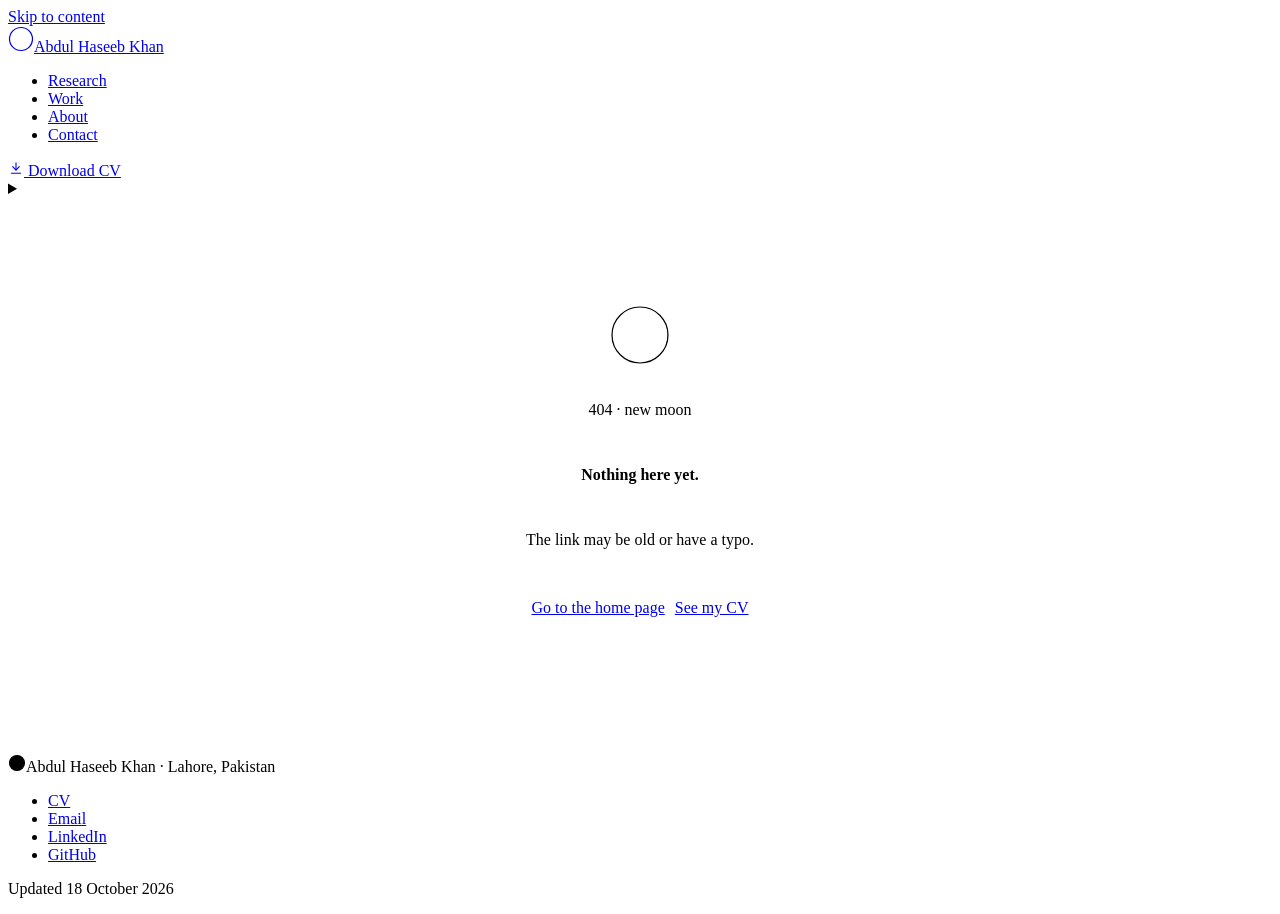
==== 404/index.html @ 38021e32 "Preview build of the new website" ====
<!DOCTYPE html><html lang="en" class="DkRRXa_variable UdeZcG_variable _1dHVEa_variable"><head><meta charSet="utf-8"/><meta name="viewport" content="width=device-width, initial-scale=1"/><link rel="stylesheet" href="/portfolio-preview/_next/static/chunks/3y5wvr6rxyriq.css" data-precedence="next"/><link rel="preload" as="script" fetchPriority="low" href="/portfolio-preview/_next/static/chunks/1x6obpmlu1_c2.js"/><script src="/portfolio-preview/_next/static/chunks/2r4s4h5xul1n-.js" async=""></script><script src="/portfolio-preview/_next/static/chunks/2khxl0v1q4i6n.js" async=""></script><script src="/portfolio-preview/_next/static/chunks/3ri978ceqvo3d.js" async=""></script><script src="/portfolio-preview/_next/static/chunks/turbopack-1xwn3dvamavho.js" async=""></script><script src="/portfolio-preview/_next/static/chunks/1cv8xat712pyb.js" async=""></script><meta name="robots" content="noindex"/><meta name="theme-color" content="#f4f1ea"/><meta name="color-scheme" content="light"/><title>Abdul Haseeb Khan · Economist, Lahore, Pakistan</title><meta name="description" content="BS Business Economics, MPhil student, and author of a twenty-year study of 441 listed firms. How the profits of Pakistan&#x27;s listed companies have moved with inflation over twenty years."/><link rel="author" href="https://abdulhaseeb707.github.io"/><meta name="author" content="Abdul Haseeb Khan"/><meta property="og:title" content="Abdul Haseeb Khan · Economist"/><meta property="og:description" content="BS Business Economics, MPhil student, and author of a twenty-year study of 441 listed firms. How the profits of Pakistan&#x27;s listed companies have moved with inflation over twenty years."/><meta property="og:url" content="https://abdulhaseeb707.github.io/"/><meta property="og:image" content="https://abdulhaseeb707.github.io/portfolio-preview/img/photos/portrait-413.webp"/><meta property="og:image:width" content="413"/><meta property="og:image:height" content="531"/><meta property="og:image:alt" content="Abdul Haseeb Khan"/><meta property="og:type" content="profile"/><meta name="twitter:card" content="summary"/><meta name="twitter:title" content="Abdul Haseeb Khan · Economist"/><meta name="twitter:description" content="BS Business Economics, MPhil student, and author of a twenty-year study of 441 listed firms. How the profits of Pakistan&#x27;s listed companies have moved with inflation over twenty years."/><meta name="twitter:image" content="https://abdulhaseeb707.github.io/portfolio-preview/img/photos/portrait-413.webp"/><meta name="twitter:image:alt" content="Abdul Haseeb Khan"/><meta name="twitter:image:width" content="413"/><meta name="twitter:image:height" content="531"/><link rel="icon" href="/portfolio-preview/favicon.svg"/><meta name="next-size-adjust" content=""/><script>document.documentElement.classList.add('js')</script><script type="application/ld+json">{"@context":"https://schema.org","@type":"Person","name":"Abdul Haseeb Khan","url":"https://abdulhaseeb707.github.io","jobTitle":"Economist","homeLocation":{"@type":"Place","name":"Lahore, Pakistan"},"alumniOf":{"@type":"CollegeOrUniversity","name":"University of the Punjab"},"sameAs":["https://www.linkedin.com/in/abdul-haseeb-khan944","https://github.com/abdulhaseeb707"]}</script><script src="/portfolio-preview/_next/static/chunks/0cz1d0mv5g_q7.js" noModule=""></script></head><body><div hidden=""><!--$--><!--/$--></div><a class="skip-link" href="#main">Skip to content</a><header class="Af2_WG_header no-print"><div class="wrap Af2_WG_bar"><a class="Af2_WG_brand" aria-label="Abdul Haseeb Khan, home" href="/portfolio-preview/"><svg width="26" height="26" viewBox="0 0 26 26" aria-hidden="true"><circle cx="13" cy="13" r="11.5" fill="none" stroke="currentColor" stroke-width="1.2"></circle><path d="M 13 1.5 A 11.5 11.5 0 0 1 13 24.5 A 11.14 11.5 0 0 0 13 1.5 Z" fill="currentColor"></path></svg><span>Abdul Haseeb Khan</span></a><nav class="Af2_WG_nav" aria-label="Main"><ul><li><a href="/portfolio-preview/research/inflation-profitability/">Research</a></li><li><a href="/portfolio-preview/#work">Work</a></li><li><a href="/portfolio-preview/#about">About</a></li><li><a href="/portfolio-preview/#contact">Contact</a></li></ul></nav><a class="btn btn-ink Af2_WG_cv" href="/portfolio-preview/Abdul-Haseeb-Khan-CV.pdf" download=""><svg viewBox="0 0 24 24" width="16" height="16" aria-hidden="true" fill="none" stroke="currentColor" stroke-width="1.6" stroke-linecap="round" stroke-linejoin="round"><path d="M12 4v11"></path><path d="m7 10 5 5 5-5"></path><path d="M5 20h14"></path></svg> <span>Download CV</span></a><details class="Af2_WG_menu"><summary aria-label="Menu"><span></span><span></span></summary><nav aria-label="Main"><ul><li><a href="/portfolio-preview/research/inflation-profitability/">Research</a></li><li><a href="/portfolio-preview/#work">Work</a></li><li><a href="/portfolio-preview/#about">About</a></li><li><a href="/portfolio-preview/#contact">Contact</a></li><li><a href="/portfolio-preview/cv/">CV as a web page</a></li></ul></nav></details></div></header><main id="main"><section class="wrap section" style="text-align:center;min-height:60vh;display:grid;place-content:center;gap:18px"><svg width="64" height="64" viewBox="0 0 64 64" aria-hidden="true" style="margin:0 auto"><circle cx="32" cy="32" r="28" fill="none" stroke="currentColor" stroke-width="1.2"></circle><path d="M 32 4 A 28 28 0 0 1 32 60 A 27.78 28 0 0 0 32 4 Z" fill="currentColor"></path></svg><p class="label">404 · new moon</p><h1 style="font-size:var(--fs-h2)">Nothing here yet.</h1><p class="lead">The link may be old or have a typo.</p><p style="display:flex;gap:10px;justify-content:center;flex-wrap:wrap"><a class="btn btn-ink" href="/portfolio-preview/">Go to the home page</a><a class="btn" href="/portfolio-preview/cv/">See my CV</a></p></section><!--$--><!--/$--></main><footer class="EZoWya_footer no-print"><div class="wrap EZoWya_inner"><p class="EZoWya_name"><svg width="18" height="18" viewBox="0 0 18 18" aria-hidden="true"><circle cx="9" cy="9" r="7.5" fill="none" stroke="currentColor" stroke-width="1.1"></circle><path d="M 9 1.5 A 7.5 7.5 0 0 1 9 16.5 A 7.5 7.5 0 0 1 9 1.5 Z" fill="currentColor"></path></svg>Abdul Haseeb Khan<!-- --> · <!-- -->Lahore, Pakistan</p><ul class="EZoWya_links"><li><a href="/portfolio-preview/cv/">CV</a></li><li><a href="mailto:abdulhaseeb2130@gmail.com">Email</a></li><li><a href="https://www.linkedin.com/in/abdul-haseeb-khan944" rel="me noopener" target="_blank">LinkedIn</a></li><li><a href="https://github.com/abdulhaseeb707" rel="me noopener" target="_blank">GitHub</a></li></ul><p class="EZoWya_updated">Updated <!-- -->18 October 2026</p></div></footer><script id="_R_">(globalThis["TURBOPACK"] || (globalThis["TURBOPACK"] = [])).push({"otherChunks":["static/chunks/1x6obpmlu1_c2.js","static/chunks/2r4s4h5xul1n-.js","static/chunks/2khxl0v1q4i6n.js","static/chunks/3ri978ceqvo3d.js"],"runtimeModuleIds":[94553]});</script><script src="/portfolio-preview/_next/static/chunks/1x6obpmlu1_c2.js" async=""></script><script>(self.__next_f=self.__next_f||[]).push([0])</script><script>self.__next_f.push([1,"1:\"$Sreact.fragment\"\n2:\"/portfolio-preview/_next/static/chunks/1cv8xat712pyb.js\"\n3:I[22016,[\"$2\"],\"\"]\n4:I[53893,[\"$2\"],\"MoonMark\"]\n5:I[39756,[\"$2\"],\"default\"]\n6:I[37457,[\"$2\"],\"default\"]\n12:I[68027,[\"$2\"],\"default\",1]\n:HL[\"/portfolio-preview/_next/static/chunks/3y5wvr6rxyriq.css\",\"style\"]\ne:X\nf:[[\"children\",{\"s\":\"__PAGE__\",\"h\":512,\"d\":{\"r\":\"$L10\",\"p\":false,\"v\":null}}]]\nc:[[\"children\",{\"s\":\"/_not-found\",\"h\":512,\"d\":{\"r\":\"$Ld\",\"p\":false,\"v\":\"$e\"},\"c\":\"$Qf\"}]]\n0:{\"P\":null,\"c\":[\"\",\"_not-found\",\"\"],\"q\":\"\",\"i\":false,\"t\":{\"t\":{\"s\":\"\",\"h\":528,\"d\":{\"r\":[\"$\",\"$1\",\"c\",{\"children\":[[[\"$\",\"link\",\"0\",{\"rel\":\"stylesheet\",\"href\":\"/portfolio-preview/_next/static/chunks/3y5wvr6rxyriq.css\",\"precedence\":\"next\",\"crossOrigin\":\"$undefined\",\"nonce\":\"$undefined\"}],[\"$\",\"script\",\"script-0\",{\"src\":\"/portfolio-preview/_next/static/chunks/1cv8xat712pyb.js\",\"async\":true,\"nonce\":\"$undefined\"}]],[\"$\",\"html\",null,{\"lang\":\"en\",\"className\":\"DkRRXa_variable UdeZcG_variable _1dHVEa_variable\",\"suppressHydrationWarning\":true,\"children\":[[\"$\",\"head\",null,{\"children\":[[\"$\",\"script\",null,{\"dangerouslySetInnerHTML\":{\"__html\":\"document.documentElement.classList.add('js')\"}}],[\"$\",\"script\",null,{\"type\":\"application/ld+json\",\"dangerouslySetInnerHTML\":{\"__html\":\"{\\\"@context\\\":\\\"https://schema.org\\\",\\\"@type\\\":\\\"Person\\\",\\\"name\\\":\\\"Abdul Haseeb Khan\\\",\\\"url\\\":\\\"https://abdulhaseeb707.github.io\\\",\\\"jobTitle\\\":\\\"Economist\\\",\\\"homeLocation\\\":{\\\"@type\\\":\\\"Place\\\",\\\"name\\\":\\\"Lahore, Pakistan\\\"},\\\"alumniOf\\\":{\\\"@type\\\":\\\"CollegeOrUniversity\\\",\\\"name\\\":\\\"University of the Punjab\\\"},\\\"sameAs\\\":[\\\"https://www.linkedin.com/in/abdul-haseeb-khan944\\\",\\\"https://github.com/abdulhaseeb707\\\"]}\"}}]]}],[\"$\",\"body\",null,{\"children\":[[\"$\",\"a\",null,{\"className\":\"skip-link\",\"href\":\"#main\",\"children\":\"Skip to content\"}],[\"$\",\"header\",null,{\"className\":\"Af2_WG_header no-print\",\"children\":[\"$\",\"div\",null,{\"className\":\"wrap Af2_WG_bar\",\"children\":[[\"$\",\"$L3\",null,{\"href\":\"/\",\"className\":\"Af2_WG_brand\",\"aria-label\":\"Abdul Haseeb Khan, home\",\"children\":[[\"$\",\"$L4\",null,{}],[\"$\",\"span\",null,{\"children\":\"Abdul Haseeb Khan\"}]]}],[\"$\",\"nav\",null,{\"className\":\"Af2_WG_nav\",\"aria-label\":\"Main\",\"children\":[\"$\",\"ul\",null,{\"children\":[[\"$\",\"li\",\"/research/inflation-profitability/\",{\"children\":[\"$\",\"$L3\",null,{\"href\":\"/research/inflation-profitability/\",\"children\":\"Research\"}]}],[\"$\",\"li\",\"/#work\",{\"children\":[\"$\",\"$L3\",null,{\"href\":\"/#work\",\"children\":\"Work\"}]}],[\"$\",\"li\",\"/#about\",{\"children\":[\"$\",\"$L3\",null,{\"href\":\"/#about\",\"children\":\"About\"}]}],[\"$\",\"li\",\"/#contact\",{\"children\":[\"$\",\"$L3\",null,{\"href\":\"/#contact\",\"children\":\"Contact\"}]}]]}]}],[\"$\",\"a\",null,{\"className\":\"btn btn-ink Af2_WG_cv\",\"href\":\"/portfolio-preview/Abdul-Haseeb-Khan-CV.pdf\",\"download\":true,\"children\":[[\"$\",\"svg\",null,{\"viewBox\":\"0 0 24 24\",\"width\":16,\"height\":16,\"aria-hidden\":\"true\",\"fill\":\"none\",\"stroke\":\"currentColor\",\"strokeWidth\":1.6,\"strokeLinecap\":\"round\",\"strokeLinejoin\":\"round\",\"children\":[[[\"$\",\"path\",null,{\"d\":\"M12 4v11\"}],[\"$\",\"path\",null,{\"d\":\"m7 10 5 5 5-5\"}],[\"$\",\"path\",null,{\"d\":\"M5 20h14\"}]],false,false,false,false,false,false,false]}],\" \",[\"$\",\"span\",null,{\"children\":\"Download CV\"}]]}],[\"$\",\"details\",null,{\"className\":\"Af2_WG_menu\",\"children\":[[\"$\",\"summary\",null,{\"aria-label\":\"Menu\",\"children\":[[\"$\",\"span\",null,{}],[\"$\",\"span\",null,{}]]}],[\"$\",\"nav\",null,{\"aria-label\":\"Main\",\"children\":[\"$\",\"ul\",null,{\"children\":[[[\"$\",\"li\",\"/research/inflation-profitability/\",{\"children\":[\"$\",\"$L3\",null,{\"href\":\"/research/inflation-profitability/\",\"children\":\"Research\"}]}],[\"$\",\"li\",\"/#work\",{\"children\":[\"$\",\"$L3\",null,{\"href\":\"/#work\",\"children\":\"Work\"}]}],[\"$\",\"li\",\"/#about\",{\"children\":[\"$\",\"$L3\",null,{\"href\":\"/#about\",\"children\":\"About\"}]}],[\"$\",\"li\",\"/#contact\",{\"children\":[\"$\",\"$L3\",null,{\"href\":\"/#contact\",\"children\":\"Contact\"}]}]],[\"$\",\"li\",null,{\"children\":[\"$\",\"$L3\",null,{\"href\":\"/cv/\",\"children\":\"CV as a web page\"}]}]]}]}]]}]]}]}],[\"$\",\"main\",null,{\"id\":\"main\",\"children\":[\"$\",\"$L5\",null,{\"parallelRouterKey\":\"children\",\"error\":\"$undefined\",\"errorStyles\":\"$undefined\",\"errorScripts\":\"$undefined\",\"template\":[\"$\",\"$L6\",null,{}],\"templateStyles\":\"$undefined\",\"templateScripts\":\"$undefined\",\"notFound\":[[\"$\",\"section\",null,{\"className\":\"wrap section\",\"style\":{\"textAlign\":\"center\",\"minHeight\":\"60vh\",\"display\":\"grid\",\"placeContent\":\"center\",\"gap\":18},\"children\":[[\"$\",\"svg\",null,{\"width\":\"64\",\"height\":\"64\",\"viewBox\":\"0 0 64 64\",\"aria-hidden\":\"true\",\"style\":{\"margin\":\"0 auto\"},\"children\":[[\"$\",\"circle\",null,{\"cx\":\"32\",\"cy\":\"32\",\"r\":\"28\",\"fill\":\"none\",\"stroke\":\"currentColor\",\"strokeWidth\":\"1.2\"}],[\"$\",\"path\",null,{\"d\":\"M 32 4 A 28 28 0 0 1 32 60 A 27.78 28 0 0 0 32 4 Z\",\"fill\":\"currentColor\"}]]}],[\"$\",\"p\",null,{\"className\":\"label\",\"children\":\"404 · new moon\"}],[\"$\",\"h1\",null,{\"style\":{\"fontSize\":\"var(--fs-h2)\"},\"children\":\"Nothing here yet.\"}],[\"$\",\"p\",null,{\"className\":\"lead\",\"children\":\"The link may be old or have a typo.\"}],[\"$\",\"p\",null,{\"style\":{\"display\":\"flex\",\"gap\":10,\"justifyContent\":\"center\",\"flexWrap\":\"wrap\"},\"children\":[[\"$\",\"$L3\",null,{\"className\":\"btn btn-ink\",\"href\":\"/\",\"children\":\"Go to the home page\"}],[\"$\",\"$L3\",null,{\"className\":\"btn\",\"href\":\"/cv/\",\"children\":\"See my CV\"}]]}]]}],[]],\"forbidden\":\"$undefined\",\"unauthorized\":\"$undefined\"}]}],[\"$\",\"footer\",null,{\"className\":\"EZoWya_footer no-print\",\"children\":[\"$\",\"div\",null,{\"className\":\"wrap EZoWya_inner\",\"children\":[[\"$\",\"p\",null,{\"className\":\"EZoWya_name\",\"children\":[[\"$\",\"svg\",null,{\"width\":\"18\",\"height\":\"18\",\"viewBox\":\"0 0 18 18\",\"aria-hidden\":\"true\",\"children\":[\"$L7\",\"$L8\"]}],\"Abdul Haseeb Khan\",\" · \",\"Lahore, Pakistan\"]}],\"$L9\",\"$La\"]}]}],\"$Lb\"]}]]}]]}],\"p\":false,\"v\":null},\"c\":\"$Qc\"},\"h\":{\"r\":\"$L11\",\"p\":false,\"v\":null}},\"m\":\"$undefined\",\"G\":[\"$12\",[\"$L13\"]],\"S\":true,\"r\":\"$undefined\",\"s\":\"$undefined\",\"a\":\"$undefined\",\"l\":\"$undefined\",\"p\":\"$undefined\",\"d\":\"$undefined\",\"b\":\"Bn6EN2HLxpGqL9ySNu2T2\"}\n14:I[59095,[\"$2\"],\"Reveal\"]\n15:I[97367,[\"$2\"],\"OutletBoundary\"]\n16:\"$Sreact.suspense\"\n18:\"ViewportBoundary\"\n19:I[97367,[\"$2\"],\"$18\"]\n1b:\"MetadataBoundary\"\n1c:I[97367,[\"$2\"],\"$1b\"]\n7:[\"$\",\"circle\",null,{\"cx\":\"9\",\"cy\":\"9\",\"r\":\"7.5\",\"fill\":\"none\",\"stroke\":\"currentColor\",\"strokeWidth\":\"1.1\"}]\n8:[\"$\",\"path\",null,{\"d\":\"M 9 1.5 A 7.5 7.5 0 0 1 9 16.5 A 7.5 7.5 0 0 1 9 1.5 Z\",\"fill\":\"currentColor\"}]\n9:[\"$\",\"ul\",null,{\"className\":\"EZoWya_links\",\"children\":[[\"$\",\"li\",null,{\"children\":[\"$\",\"$L3\",null,{\"href\":\"/cv/\",\"children\":\"CV\"}]}],[\"$\",\"li\",null,{\"children\":[\"$\",\"a\",null,{\"href\":\"mailto:abdulhaseeb2130@gmail.com\",\"children\":\"Email\"}]}],[\"$\",\"li\",null,{\"children\":[\"$\",\"a\",null,{\"href\":\"https://www.linkedin.com/in/abdul-haseeb-khan944\",\"rel\":\"me noopener\",\"target\":\"_blank\",\"children\":\"LinkedIn\"}]}],[\"$\",\"li\",null,{\"children\":[\"$\",\"a\",null,{\"href\":\"https://github.com/abdulhaseeb707\",\"rel\":\"me noopener\",\"target\":\"_blank\",\"children\":\"GitHub\"}]}]]}]\na:[\"$\",\"p\",null,{\"className\":\"EZoWya_updated\",\"children\":[\"Updated \",\"18 October 2026\"]}]\nb:[\"$\",\"$L14\",null,{}]\nd:[\"$\",\"$1\",\"c\",{\"children\":[null,[\"$\",\"$L5\",null,{\"parallelRouterKey\":\"children\",\"error\":\"$undefined\",\"errorStyles\":\"$undefined\",\"errorScripts\":\"$undefined\",\"template\":[\"$\",\"$L6\",null,{}],\"templateStyles\":\"$undefined\",\"templateScripts\":\"$undefined\",\"notFound\":\"$undefined\",\"forbidden\":\"$undefined\",\"unauthorized\":\"$undefined\"}]]}]\n10:[\"$\",\"$1\",\"c\",{\"children\":[[\"$\",\"section\",null,{\"className\":\"wrap section\",\"style\":{\"textAlign\":\"center\",\"minHeight\":\"60vh\",\"display\":\"grid\",\"placeContent\":\"center\",\"gap\":18},\"children\":[[\"$\",\"svg\",null,{\"width\":\"64\",\"height\":\"64\",\"viewBox\":\"0 0 64 64\",\"aria-hidden\":\"true\",\"style\":{\"margin\":\"0 auto\"},\"children\":[[\"$\",\"circle\",null,{\"cx\":\"32\",\"cy\":\"32\",\"r\":\"28\",\"fill\":\"none\",\"stroke\":\"currentColor\",\"strokeWidth\":\"1.2\"}],[\"$\",\"path\",null,{\"d\":\"M 32 4 A 28 28 0 0 1 32 60 A 27.78 28 0 0 0 32 4 Z\",\"fill\":\"currentColor\"}]]}],[\"$\",\"p\",null,{\"className\":\"label\",\"children\":\"404 · new moon\"}],[\"$\",\"h1\",null,{\"style\":{\"fontSize\":\"var(--fs-h2)\"},\"children\":\"Nothing here yet.\"}],[\"$\",\"p\",null,{\"className\":\"lead\",\"children\":\"The link may be old or have a typo.\"}],[\"$\",\"p\",null,{\"style\":{\"display\":\"flex\",\"gap\":10,\"justifyContent\":\"center\",\"flexWrap\":\"wrap\"},\"children\":[[\"$\",\"$L3\",null,{\"className\":\"btn btn-ink\",\"href\":\"/\",\"children\":\"Go to the home page\"}],[\"$\",\"$L3\",null,{\"className\":\"btn\",\"href\":\"/cv/\",\"children\":\"See my CV\"}]]}]]}],null,[\"$\",\"$L15\",null,{\"children\":[\"$\",\"$16\",null,{\"name\":\"Next.MetadataOutlet\",\"children\":\"$@17\"}]}]]}]\n11:[\"$\",\"$1\",\"h\",{\"children\":[[\"$\",\"meta\",null,{\"name\":\"robots\",\"content\":\"noindex\"}],[\"$\",\"$L19\",null,{\"children\":\"$L1a\"}],[\"$\",\"$L1c\",null,{\"children\":[[\"$\",\"div\",null,{\"hidden\":true,\"children\":[\"$\",\"$16\",null,{\"name\":\"Next.Metadata\",\"children\":\"$L1d\"}]}],null]}],[\"$\",\"meta\",null,{\"name\":\"next-size-adjust\",\"content\":\"\"}]]}]\n13:[\"$\",\"link\",\"0\",{\"rel\":\"stylesheet\",\"href\":\"/portfolio-preview/_next/static/chunks/3y5wvr6rxyriq.css\",\"precedence\":\"next\",\"crossOrigin\":\"$undefined\",\"nonce\":\"$undefined\"}]\ne:C\n1a:[[\"$\",\"meta\",\"0\",{\"charSet\":\"utf-8\"}],[\"$\",\"meta\",\"1\",{\"name\":\"viewport\",\"content\":\"width=device-width, initial-scale=1\"}],[\"$\",\"meta\",\"2\",{\"name\":\"theme-color\",\"content\":\"#f4f1ea\"}],[\"$\",\"meta\",\"3\",{\"name\":\"color-scheme\",\"content\":\"light\"}]]\n1e:I[27201,[\"$2\"],\"IconMark\"]\n17:null\n1d:[[\"$\",\"title\",\"0\",{\"children\":\"Abdul Haseeb Khan · Economist, Lahore, Pakistan\"}],[\"$\",\"meta\",\"1\",{\"name\":\"description\",\"content\":\"BS Business Economics, MPhil student, and author of a twenty-year study of 441 listed firms. How the profits of Pakistan's listed companies have moved with inflation over twenty years.\"}],[\"$\",\"link\",\"2\",{\"rel\":\"author\",\"href\":\"https://abdulhaseeb707.github.io\"}],[\"$\",\"meta\",\"3\",{\"name\":\"author\",\"content\":\"Abdul Haseeb Khan\"}],[\"$\",\"meta\",\"4\",{\"property\":\"og:title\",\"content\":\"Abdul Haseeb Khan · Economist\"}],[\"$\",\"meta\",\"5\",{\"property\":\"og:description\",\"content\":\"BS Business Economics, MPhil student, and author of a twenty-year study of 441 listed firms. How the profits of Pakistan's listed companies have moved with inflation over twenty years.\"}],[\"$\",\"meta\",\"6\",{\"property\":\"og:url\",\"content\":\"https://abdulhaseeb707.github.io/\"}],[\"$\",\"meta\",\"7\",{\"property\":\"og:image\",\"content\":\"https://abdulhaseeb707.github.io/portfolio-preview/img/photos/portrait-413.webp\"}],[\"$\",\"meta\",\"8\",{\"property\":\"og:image:width\",\"content\":\"413\"}],[\"$\",\"meta\",\"9\",{\"property\":\"og:image:height\",\"content\":\"531\"}],[\"$\",\"meta\",\"10\",{\"property\":\"og:image:alt\",\"content\":\"Abdul Haseeb Khan\"}],[\"$\",\"meta\",\"11\",{\"property\":\"og:type\",\"content\":\"profile\"}],[\"$\",\"meta\",\"12\",{\"name\":\"twitter:card\",\"content\":\"summary\"}],[\"$\",\"meta\",\"13\",{\"name\":\"twitter:title\",\"content\":\"Abdul Haseeb Khan · Economist\"}],[\"$\",\"meta\",\"14\",{\"name\":\"twitter:description\",\"content\":\"BS Business Economics, MPhil student, and author of a twenty-year study of 441 listed firms. How the profits of Pakistan's listed companies have moved with inflation over twenty years.\"}],[\"$\",\"meta\",\"15\",{\"name\":\"twitter:image\",\"content\":\"https://abdulhaseeb707.github.io/portfolio-preview/img/photos/portrait-413.webp\"}],[\"$\",\"meta\",\"16\",{\"name\":\"twitter:image:alt\",\"content\":\"Abdul Haseeb Khan\"}],[\"$\",\"meta\",\"17\",{\"name\":\"twitter:image:width\",\"content\":\"413\"}],[\"$\",\"meta\",\"18\",{\"name\":\"twitter:image:height\",\"content\":\"531\"}],[\"$\",\"link\",\"19\",{\"rel\":\"icon\",\"href\":\"/portfolio-preview/favicon.svg\"}],[\"$\",\"$L1e\",\"20\",{}]]\n"])</script></body></html>
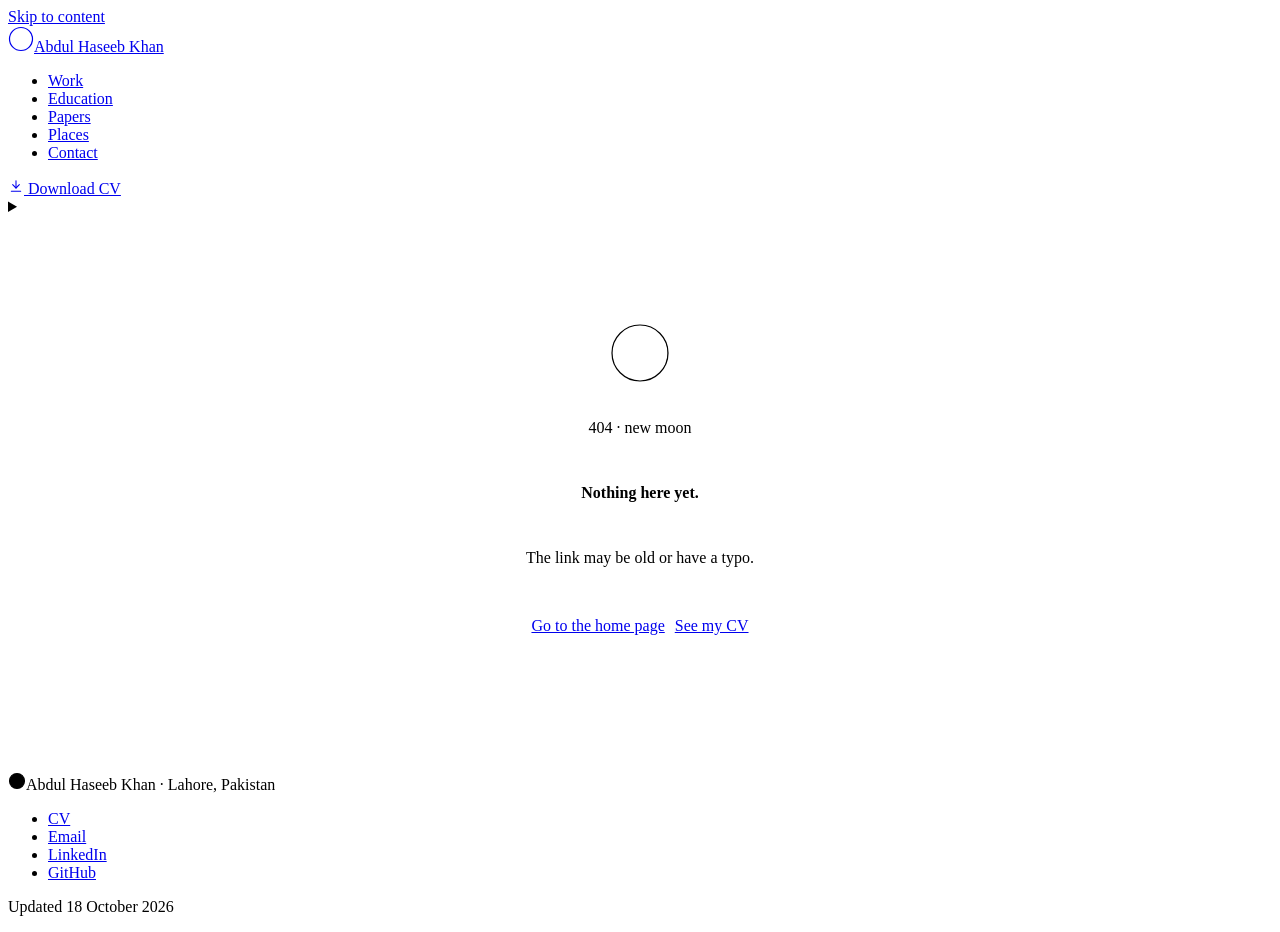
==== commit 993ac572: "Preview: profile-first home page with a papers section" ====
--- a/404/index.html
+++ b/404/index.html
@@ -1 +1 @@
-<!DOCTYPE html><html lang="en" class="DkRRXa_variable UdeZcG_variable _1dHVEa_variable"><head><meta charSet="utf-8"/><meta name="viewport" content="width=device-width, initial-scale=1"/><link rel="stylesheet" href="/portfolio-preview/_next/static/chunks/3y5wvr6rxyriq.css" data-precedence="next"/><link rel="preload" as="script" fetchPriority="low" href="/portfolio-preview/_next/static/chunks/1x6obpmlu1_c2.js"/><script src="/portfolio-preview/_next/static/chunks/2r4s4h5xul1n-.js" async=""></script><script src="/portfolio-preview/_next/static/chunks/2khxl0v1q4i6n.js" async=""></script><script src="/portfolio-preview/_next/static/chunks/3ri978ceqvo3d.js" async=""></script><script src="/portfolio-preview/_next/static/chunks/turbopack-1xwn3dvamavho.js" async=""></script><script src="/portfolio-preview/_next/static/chunks/1cv8xat712pyb.js" async=""></script><meta name="robots" content="noindex"/><meta name="theme-color" content="#f4f1ea"/><meta name="color-scheme" content="light"/><title>Abdul Haseeb Khan · Economist, Lahore, Pakistan</title><meta name="description" content="BS Business Economics, MPhil student, and author of a twenty-year study of 441 listed firms. How the profits of Pakistan&#x27;s listed companies have moved with inflation over twenty years."/><link rel="author" href="https://abdulhaseeb707.github.io"/><meta name="author" content="Abdul Haseeb Khan"/><meta property="og:title" content="Abdul Haseeb Khan · Economist"/><meta property="og:description" content="BS Business Economics, MPhil student, and author of a twenty-year study of 441 listed firms. How the profits of Pakistan&#x27;s listed companies have moved with inflation over twenty years."/><meta property="og:url" content="https://abdulhaseeb707.github.io/"/><meta property="og:image" content="https://abdulhaseeb707.github.io/portfolio-preview/img/photos/portrait-413.webp"/><meta property="og:image:width" content="413"/><meta property="og:image:height" content="531"/><meta property="og:image:alt" content="Abdul Haseeb Khan"/><meta property="og:type" content="profile"/><meta name="twitter:card" content="summary"/><meta name="twitter:title" content="Abdul Haseeb Khan · Economist"/><meta name="twitter:description" content="BS Business Economics, MPhil student, and author of a twenty-year study of 441 listed firms. How the profits of Pakistan&#x27;s listed companies have moved with inflation over twenty years."/><meta name="twitter:image" content="https://abdulhaseeb707.github.io/portfolio-preview/img/photos/portrait-413.webp"/><meta name="twitter:image:alt" content="Abdul Haseeb Khan"/><meta name="twitter:image:width" content="413"/><meta name="twitter:image:height" content="531"/><link rel="icon" href="/portfolio-preview/favicon.svg"/><meta name="next-size-adjust" content=""/><script>document.documentElement.classList.add('js')</script><script type="application/ld+json">{"@context":"https://schema.org","@type":"Person","name":"Abdul Haseeb Khan","url":"https://abdulhaseeb707.github.io","jobTitle":"Economist","homeLocation":{"@type":"Place","name":"Lahore, Pakistan"},"alumniOf":{"@type":"CollegeOrUniversity","name":"University of the Punjab"},"sameAs":["https://www.linkedin.com/in/abdul-haseeb-khan944","https://github.com/abdulhaseeb707"]}</script><script src="/portfolio-preview/_next/static/chunks/0cz1d0mv5g_q7.js" noModule=""></script></head><body><div hidden=""><!--$--><!--/$--></div><a class="skip-link" href="#main">Skip to content</a><header class="Af2_WG_header no-print"><div class="wrap Af2_WG_bar"><a class="Af2_WG_brand" aria-label="Abdul Haseeb Khan, home" href="/portfolio-preview/"><svg width="26" height="26" viewBox="0 0 26 26" aria-hidden="true"><circle cx="13" cy="13" r="11.5" fill="none" stroke="currentColor" stroke-width="1.2"></circle><path d="M 13 1.5 A 11.5 11.5 0 0 1 13 24.5 A 11.14 11.5 0 0 0 13 1.5 Z" fill="currentColor"></path></svg><span>Abdul Haseeb Khan</span></a><nav class="Af2_WG_nav" aria-label="Main"><ul><li><a href="/portfolio-preview/research/inflation-profitability/">Research</a></li><li><a href="/portfolio-preview/#work">Work</a></li><li><a href="/portfolio-preview/#about">About</a></li><li><a href="/portfolio-preview/#contact">Contact</a></li></ul></nav><a class="btn btn-ink Af2_WG_cv" href="/portfolio-preview/Abdul-Haseeb-Khan-CV.pdf" download=""><svg viewBox="0 0 24 24" width="16" height="16" aria-hidden="true" fill="none" stroke="currentColor" stroke-width="1.6" stroke-linecap="round" stroke-linejoin="round"><path d="M12 4v11"></path><path d="m7 10 5 5 5-5"></path><path d="M5 20h14"></path></svg> <span>Download CV</span></a><details class="Af2_WG_menu"><summary aria-label="Menu"><span></span><span></span></summary><nav aria-label="Main"><ul><li><a href="/portfolio-preview/research/inflation-profitability/">Research</a></li><li><a href="/portfolio-preview/#work">Work</a></li><li><a href="/portfolio-preview/#about">About</a></li><li><a href="/portfolio-preview/#contact">Contact</a></li><li><a href="/portfolio-preview/cv/">CV as a web page</a></li></ul></nav></details></div></header><main id="main"><section class="wrap section" style="text-align:center;min-height:60vh;display:grid;place-content:center;gap:18px"><svg width="64" height="64" viewBox="0 0 64 64" aria-hidden="true" style="margin:0 auto"><circle cx="32" cy="32" r="28" fill="none" stroke="currentColor" stroke-width="1.2"></circle><path d="M 32 4 A 28 28 0 0 1 32 60 A 27.78 28 0 0 0 32 4 Z" fill="currentColor"></path></svg><p class="label">404 · new moon</p><h1 style="font-size:var(--fs-h2)">Nothing here yet.</h1><p class="lead">The link may be old or have a typo.</p><p style="display:flex;gap:10px;justify-content:center;flex-wrap:wrap"><a class="btn btn-ink" href="/portfolio-preview/">Go to the home page</a><a class="btn" href="/portfolio-preview/cv/">See my CV</a></p></section><!--$--><!--/$--></main><footer class="EZoWya_footer no-print"><div class="wrap EZoWya_inner"><p class="EZoWya_name"><svg width="18" height="18" viewBox="0 0 18 18" aria-hidden="true"><circle cx="9" cy="9" r="7.5" fill="none" stroke="currentColor" stroke-width="1.1"></circle><path d="M 9 1.5 A 7.5 7.5 0 0 1 9 16.5 A 7.5 7.5 0 0 1 9 1.5 Z" fill="currentColor"></path></svg>Abdul Haseeb Khan<!-- --> · <!-- -->Lahore, Pakistan</p><ul class="EZoWya_links"><li><a href="/portfolio-preview/cv/">CV</a></li><li><a href="mailto:abdulhaseeb2130@gmail.com">Email</a></li><li><a href="https://www.linkedin.com/in/abdul-haseeb-khan944" rel="me noopener" target="_blank">LinkedIn</a></li><li><a href="https://github.com/abdulhaseeb707" rel="me noopener" target="_blank">GitHub</a></li></ul><p class="EZoWya_updated">Updated <!-- -->18 October 2026</p></div></footer><script id="_R_">(globalThis["TURBOPACK"] || (globalThis["TURBOPACK"] = [])).push({"otherChunks":["static/chunks/1x6obpmlu1_c2.js","static/chunks/2r4s4h5xul1n-.js","static/chunks/2khxl0v1q4i6n.js","static/chunks/3ri978ceqvo3d.js"],"runtimeModuleIds":[94553]});</script><script src="/portfolio-preview/_next/static/chunks/1x6obpmlu1_c2.js" async=""></script><script>(self.__next_f=self.__next_f||[]).push([0])</script><script>self.__next_f.push([1,"1:\"$Sreact.fragment\"\n2:\"/portfolio-preview/_next/static/chunks/1cv8xat712pyb.js\"\n3:I[22016,[\"$2\"],\"\"]\n4:I[53893,[\"$2\"],\"MoonMark\"]\n5:I[39756,[\"$2\"],\"default\"]\n6:I[37457,[\"$2\"],\"default\"]\n12:I[68027,[\"$2\"],\"default\",1]\n:HL[\"/portfolio-preview/_next/static/chunks/3y5wvr6rxyriq.css\",\"style\"]\ne:X\nf:[[\"children\",{\"s\":\"__PAGE__\",\"h\":512,\"d\":{\"r\":\"$L10\",\"p\":false,\"v\":null}}]]\nc:[[\"children\",{\"s\":\"/_not-found\",\"h\":512,\"d\":{\"r\":\"$Ld\",\"p\":false,\"v\":\"$e\"},\"c\":\"$Qf\"}]]\n0:{\"P\":null,\"c\":[\"\",\"_not-found\",\"\"],\"q\":\"\",\"i\":false,\"t\":{\"t\":{\"s\":\"\",\"h\":528,\"d\":{\"r\":[\"$\",\"$1\",\"c\",{\"children\":[[[\"$\",\"link\",\"0\",{\"rel\":\"stylesheet\",\"href\":\"/portfolio-preview/_next/static/chunks/3y5wvr6rxyriq.css\",\"precedence\":\"next\",\"crossOrigin\":\"$undefined\",\"nonce\":\"$undefined\"}],[\"$\",\"script\",\"script-0\",{\"src\":\"/portfolio-preview/_next/static/chunks/1cv8xat712pyb.js\",\"async\":true,\"nonce\":\"$undefined\"}]],[\"$\",\"html\",null,{\"lang\":\"en\",\"className\":\"DkRRXa_variable UdeZcG_variable _1dHVEa_variable\",\"suppressHydrationWarning\":true,\"children\":[[\"$\",\"head\",null,{\"children\":[[\"$\",\"script\",null,{\"dangerouslySetInnerHTML\":{\"__html\":\"document.documentElement.classList.add('js')\"}}],[\"$\",\"script\",null,{\"type\":\"application/ld+json\",\"dangerouslySetInnerHTML\":{\"__html\":\"{\\\"@context\\\":\\\"https://schema.org\\\",\\\"@type\\\":\\\"Person\\\",\\\"name\\\":\\\"Abdul Haseeb Khan\\\",\\\"url\\\":\\\"https://abdulhaseeb707.github.io\\\",\\\"jobTitle\\\":\\\"Economist\\\",\\\"homeLocation\\\":{\\\"@type\\\":\\\"Place\\\",\\\"name\\\":\\\"Lahore, Pakistan\\\"},\\\"alumniOf\\\":{\\\"@type\\\":\\\"CollegeOrUniversity\\\",\\\"name\\\":\\\"University of the Punjab\\\"},\\\"sameAs\\\":[\\\"https://www.linkedin.com/in/abdul-haseeb-khan944\\\",\\\"https://github.com/abdulhaseeb707\\\"]}\"}}]]}],[\"$\",\"body\",null,{\"children\":[[\"$\",\"a\",null,{\"className\":\"skip-link\",\"href\":\"#main\",\"children\":\"Skip to content\"}],[\"$\",\"header\",null,{\"className\":\"Af2_WG_header no-print\",\"children\":[\"$\",\"div\",null,{\"className\":\"wrap Af2_WG_bar\",\"children\":[[\"$\",\"$L3\",null,{\"href\":\"/\",\"className\":\"Af2_WG_brand\",\"aria-label\":\"Abdul Haseeb Khan, home\",\"children\":[[\"$\",\"$L4\",null,{}],[\"$\",\"span\",null,{\"children\":\"Abdul Haseeb Khan\"}]]}],[\"$\",\"nav\",null,{\"className\":\"Af2_WG_nav\",\"aria-label\":\"Main\",\"children\":[\"$\",\"ul\",null,{\"children\":[[\"$\",\"li\",\"/research/inflation-profitability/\",{\"children\":[\"$\",\"$L3\",null,{\"href\":\"/research/inflation-profitability/\",\"children\":\"Research\"}]}],[\"$\",\"li\",\"/#work\",{\"children\":[\"$\",\"$L3\",null,{\"href\":\"/#work\",\"children\":\"Work\"}]}],[\"$\",\"li\",\"/#about\",{\"children\":[\"$\",\"$L3\",null,{\"href\":\"/#about\",\"children\":\"About\"}]}],[\"$\",\"li\",\"/#contact\",{\"children\":[\"$\",\"$L3\",null,{\"href\":\"/#contact\",\"children\":\"Contact\"}]}]]}]}],[\"$\",\"a\",null,{\"className\":\"btn btn-ink Af2_WG_cv\",\"href\":\"/portfolio-preview/Abdul-Haseeb-Khan-CV.pdf\",\"download\":true,\"children\":[[\"$\",\"svg\",null,{\"viewBox\":\"0 0 24 24\",\"width\":16,\"height\":16,\"aria-hidden\":\"true\",\"fill\":\"none\",\"stroke\":\"currentColor\",\"strokeWidth\":1.6,\"strokeLinecap\":\"round\",\"strokeLinejoin\":\"round\",\"children\":[[[\"$\",\"path\",null,{\"d\":\"M12 4v11\"}],[\"$\",\"path\",null,{\"d\":\"m7 10 5 5 5-5\"}],[\"$\",\"path\",null,{\"d\":\"M5 20h14\"}]],false,false,false,false,false,false,false]}],\" \",[\"$\",\"span\",null,{\"children\":\"Download CV\"}]]}],[\"$\",\"details\",null,{\"className\":\"Af2_WG_menu\",\"children\":[[\"$\",\"summary\",null,{\"aria-label\":\"Menu\",\"children\":[[\"$\",\"span\",null,{}],[\"$\",\"span\",null,{}]]}],[\"$\",\"nav\",null,{\"aria-label\":\"Main\",\"children\":[\"$\",\"ul\",null,{\"children\":[[[\"$\",\"li\",\"/research/inflation-profitability/\",{\"children\":[\"$\",\"$L3\",null,{\"href\":\"/research/inflation-profitability/\",\"children\":\"Research\"}]}],[\"$\",\"li\",\"/#work\",{\"children\":[\"$\",\"$L3\",null,{\"href\":\"/#work\",\"children\":\"Work\"}]}],[\"$\",\"li\",\"/#about\",{\"children\":[\"$\",\"$L3\",null,{\"href\":\"/#about\",\"children\":\"About\"}]}],[\"$\",\"li\",\"/#contact\",{\"children\":[\"$\",\"$L3\",null,{\"href\":\"/#contact\",\"children\":\"Contact\"}]}]],[\"$\",\"li\",null,{\"children\":[\"$\",\"$L3\",null,{\"href\":\"/cv/\",\"children\":\"CV as a web page\"}]}]]}]}]]}]]}]}],[\"$\",\"main\",null,{\"id\":\"main\",\"children\":[\"$\",\"$L5\",null,{\"parallelRouterKey\":\"children\",\"error\":\"$undefined\",\"errorStyles\":\"$undefined\",\"errorScripts\":\"$undefined\",\"template\":[\"$\",\"$L6\",null,{}],\"templateStyles\":\"$undefined\",\"templateScripts\":\"$undefined\",\"notFound\":[[\"$\",\"section\",null,{\"className\":\"wrap section\",\"style\":{\"textAlign\":\"center\",\"minHeight\":\"60vh\",\"display\":\"grid\",\"placeContent\":\"center\",\"gap\":18},\"children\":[[\"$\",\"svg\",null,{\"width\":\"64\",\"height\":\"64\",\"viewBox\":\"0 0 64 64\",\"aria-hidden\":\"true\",\"style\":{\"margin\":\"0 auto\"},\"children\":[[\"$\",\"circle\",null,{\"cx\":\"32\",\"cy\":\"32\",\"r\":\"28\",\"fill\":\"none\",\"stroke\":\"currentColor\",\"strokeWidth\":\"1.2\"}],[\"$\",\"path\",null,{\"d\":\"M 32 4 A 28 28 0 0 1 32 60 A 27.78 28 0 0 0 32 4 Z\",\"fill\":\"currentColor\"}]]}],[\"$\",\"p\",null,{\"className\":\"label\",\"children\":\"404 · new moon\"}],[\"$\",\"h1\",null,{\"style\":{\"fontSize\":\"var(--fs-h2)\"},\"children\":\"Nothing here yet.\"}],[\"$\",\"p\",null,{\"className\":\"lead\",\"children\":\"The link may be old or have a typo.\"}],[\"$\",\"p\",null,{\"style\":{\"display\":\"flex\",\"gap\":10,\"justifyContent\":\"center\",\"flexWrap\":\"wrap\"},\"children\":[[\"$\",\"$L3\",null,{\"className\":\"btn btn-ink\",\"href\":\"/\",\"children\":\"Go to the home page\"}],[\"$\",\"$L3\",null,{\"className\":\"btn\",\"href\":\"/cv/\",\"children\":\"See my CV\"}]]}]]}],[]],\"forbidden\":\"$undefined\",\"unauthorized\":\"$undefined\"}]}],[\"$\",\"footer\",null,{\"className\":\"EZoWya_footer no-print\",\"children\":[\"$\",\"div\",null,{\"className\":\"wrap EZoWya_inner\",\"children\":[[\"$\",\"p\",null,{\"className\":\"EZoWya_name\",\"children\":[[\"$\",\"svg\",null,{\"width\":\"18\",\"height\":\"18\",\"viewBox\":\"0 0 18 18\",\"aria-hidden\":\"true\",\"children\":[\"$L7\",\"$L8\"]}],\"Abdul Haseeb Khan\",\" · \",\"Lahore, Pakistan\"]}],\"$L9\",\"$La\"]}]}],\"$Lb\"]}]]}]]}],\"p\":false,\"v\":null},\"c\":\"$Qc\"},\"h\":{\"r\":\"$L11\",\"p\":false,\"v\":null}},\"m\":\"$undefined\",\"G\":[\"$12\",[\"$L13\"]],\"S\":true,\"r\":\"$undefined\",\"s\":\"$undefined\",\"a\":\"$undefined\",\"l\":\"$undefined\",\"p\":\"$undefined\",\"d\":\"$undefined\",\"b\":\"Bn6EN2HLxpGqL9ySNu2T2\"}\n14:I[59095,[\"$2\"],\"Reveal\"]\n15:I[97367,[\"$2\"],\"OutletBoundary\"]\n16:\"$Sreact.suspense\"\n18:\"ViewportBoundary\"\n19:I[97367,[\"$2\"],\"$18\"]\n1b:\"MetadataBoundary\"\n1c:I[97367,[\"$2\"],\"$1b\"]\n7:[\"$\",\"circle\",null,{\"cx\":\"9\",\"cy\":\"9\",\"r\":\"7.5\",\"fill\":\"none\",\"stroke\":\"currentColor\",\"strokeWidth\":\"1.1\"}]\n8:[\"$\",\"path\",null,{\"d\":\"M 9 1.5 A 7.5 7.5 0 0 1 9 16.5 A 7.5 7.5 0 0 1 9 1.5 Z\",\"fill\":\"currentColor\"}]\n9:[\"$\",\"ul\",null,{\"className\":\"EZoWya_links\",\"children\":[[\"$\",\"li\",null,{\"children\":[\"$\",\"$L3\",null,{\"href\":\"/cv/\",\"children\":\"CV\"}]}],[\"$\",\"li\",null,{\"children\":[\"$\",\"a\",null,{\"href\":\"mailto:abdulhaseeb2130@gmail.com\",\"children\":\"Email\"}]}],[\"$\",\"li\",null,{\"children\":[\"$\",\"a\",null,{\"href\":\"https://www.linkedin.com/in/abdul-haseeb-khan944\",\"rel\":\"me noopener\",\"target\":\"_blank\",\"children\":\"LinkedIn\"}]}],[\"$\",\"li\",null,{\"children\":[\"$\",\"a\",null,{\"href\":\"https://github.com/abdulhaseeb707\",\"rel\":\"me noopener\",\"target\":\"_blank\",\"children\":\"GitHub\"}]}]]}]\na:[\"$\",\"p\",null,{\"className\":\"EZoWya_updated\",\"children\":[\"Updated \",\"18 October 2026\"]}]\nb:[\"$\",\"$L14\",null,{}]\nd:[\"$\",\"$1\",\"c\",{\"children\":[null,[\"$\",\"$L5\",null,{\"parallelRouterKey\":\"children\",\"error\":\"$undefined\",\"errorStyles\":\"$undefined\",\"errorScripts\":\"$undefined\",\"template\":[\"$\",\"$L6\",null,{}],\"templateStyles\":\"$undefined\",\"templateScripts\":\"$undefined\",\"notFound\":\"$undefined\",\"forbidden\":\"$undefined\",\"unauthorized\":\"$undefined\"}]]}]\n10:[\"$\",\"$1\",\"c\",{\"children\":[[\"$\",\"section\",null,{\"className\":\"wrap section\",\"style\":{\"textAlign\":\"center\",\"minHeight\":\"60vh\",\"display\":\"grid\",\"placeContent\":\"center\",\"gap\":18},\"children\":[[\"$\",\"svg\",null,{\"width\":\"64\",\"height\":\"64\",\"viewBox\":\"0 0 64 64\",\"aria-hidden\":\"true\",\"style\":{\"margin\":\"0 auto\"},\"children\":[[\"$\",\"circle\",null,{\"cx\":\"32\",\"cy\":\"32\",\"r\":\"28\",\"fill\":\"none\",\"stroke\":\"currentColor\",\"strokeWidth\":\"1.2\"}],[\"$\",\"path\",null,{\"d\":\"M 32 4 A 28 28 0 0 1 32 60 A 27.78 28 0 0 0 32 4 Z\",\"fill\":\"currentColor\"}]]}],[\"$\",\"p\",null,{\"className\":\"label\",\"children\":\"404 · new moon\"}],[\"$\",\"h1\",null,{\"style\":{\"fontSize\":\"var(--fs-h2)\"},\"children\":\"Nothing here yet.\"}],[\"$\",\"p\",null,{\"className\":\"lead\",\"children\":\"The link may be old or have a typo.\"}],[\"$\",\"p\",null,{\"style\":{\"display\":\"flex\",\"gap\":10,\"justifyContent\":\"center\",\"flexWrap\":\"wrap\"},\"children\":[[\"$\",\"$L3\",null,{\"className\":\"btn btn-ink\",\"href\":\"/\",\"children\":\"Go to the home page\"}],[\"$\",\"$L3\",null,{\"className\":\"btn\",\"href\":\"/cv/\",\"children\":\"See my CV\"}]]}]]}],null,[\"$\",\"$L15\",null,{\"children\":[\"$\",\"$16\",null,{\"name\":\"Next.MetadataOutlet\",\"children\":\"$@17\"}]}]]}]\n11:[\"$\",\"$1\",\"h\",{\"children\":[[\"$\",\"meta\",null,{\"name\":\"robots\",\"content\":\"noindex\"}],[\"$\",\"$L19\",null,{\"children\":\"$L1a\"}],[\"$\",\"$L1c\",null,{\"children\":[[\"$\",\"div\",null,{\"hidden\":true,\"children\":[\"$\",\"$16\",null,{\"name\":\"Next.Metadata\",\"children\":\"$L1d\"}]}],null]}],[\"$\",\"meta\",null,{\"name\":\"next-size-adjust\",\"content\":\"\"}]]}]\n13:[\"$\",\"link\",\"0\",{\"rel\":\"stylesheet\",\"href\":\"/portfolio-preview/_next/static/chunks/3y5wvr6rxyriq.css\",\"precedence\":\"next\",\"crossOrigin\":\"$undefined\",\"nonce\":\"$undefined\"}]\ne:C\n1a:[[\"$\",\"meta\",\"0\",{\"charSet\":\"utf-8\"}],[\"$\",\"meta\",\"1\",{\"name\":\"viewport\",\"content\":\"width=device-width, initial-scale=1\"}],[\"$\",\"meta\",\"2\",{\"name\":\"theme-color\",\"content\":\"#f4f1ea\"}],[\"$\",\"meta\",\"3\",{\"name\":\"color-scheme\",\"content\":\"light\"}]]\n1e:I[27201,[\"$2\"],\"IconMark\"]\n17:null\n1d:[[\"$\",\"title\",\"0\",{\"children\":\"Abdul Haseeb Khan · Economist, Lahore, Pakistan\"}],[\"$\",\"meta\",\"1\",{\"name\":\"description\",\"content\":\"BS Business Economics, MPhil student, and author of a twenty-year study of 441 listed firms. How the profits of Pakistan's listed companies have moved with inflation over twenty years.\"}],[\"$\",\"link\",\"2\",{\"rel\":\"author\",\"href\":\"https://abdulhaseeb707.github.io\"}],[\"$\",\"meta\",\"3\",{\"name\":\"author\",\"content\":\"Abdul Haseeb Khan\"}],[\"$\",\"meta\",\"4\",{\"property\":\"og:title\",\"content\":\"Abdul Haseeb Khan · Economist\"}],[\"$\",\"meta\",\"5\",{\"property\":\"og:description\",\"content\":\"BS Business Economics, MPhil student, and author of a twenty-year study of 441 listed firms. How the profits of Pakistan's listed companies have moved with inflation over twenty years.\"}],[\"$\",\"meta\",\"6\",{\"property\":\"og:url\",\"content\":\"https://abdulhaseeb707.github.io/\"}],[\"$\",\"meta\",\"7\",{\"property\":\"og:image\",\"content\":\"https://abdulhaseeb707.github.io/portfolio-preview/img/photos/portrait-413.webp\"}],[\"$\",\"meta\",\"8\",{\"property\":\"og:image:width\",\"content\":\"413\"}],[\"$\",\"meta\",\"9\",{\"property\":\"og:image:height\",\"content\":\"531\"}],[\"$\",\"meta\",\"10\",{\"property\":\"og:image:alt\",\"content\":\"Abdul Haseeb Khan\"}],[\"$\",\"meta\",\"11\",{\"property\":\"og:type\",\"content\":\"profile\"}],[\"$\",\"meta\",\"12\",{\"name\":\"twitter:card\",\"content\":\"summary\"}],[\"$\",\"meta\",\"13\",{\"name\":\"twitter:title\",\"content\":\"Abdul Haseeb Khan · Economist\"}],[\"$\",\"meta\",\"14\",{\"name\":\"twitter:description\",\"content\":\"BS Business Economics, MPhil student, and author of a twenty-year study of 441 listed firms. How the profits of Pakistan's listed companies have moved with inflation over twenty years.\"}],[\"$\",\"meta\",\"15\",{\"name\":\"twitter:image\",\"content\":\"https://abdulhaseeb707.github.io/portfolio-preview/img/photos/portrait-413.webp\"}],[\"$\",\"meta\",\"16\",{\"name\":\"twitter:image:alt\",\"content\":\"Abdul Haseeb Khan\"}],[\"$\",\"meta\",\"17\",{\"name\":\"twitter:image:width\",\"content\":\"413\"}],[\"$\",\"meta\",\"18\",{\"name\":\"twitter:image:height\",\"content\":\"531\"}],[\"$\",\"link\",\"19\",{\"rel\":\"icon\",\"href\":\"/portfolio-preview/favicon.svg\"}],[\"$\",\"$L1e\",\"20\",{}]]\n"])</script></body></html>+<!DOCTYPE html><html lang="en" class="DkRRXa_variable UdeZcG_variable _1dHVEa_variable"><head><meta charSet="utf-8"/><meta name="viewport" content="width=device-width, initial-scale=1"/><link rel="stylesheet" href="/portfolio-preview/_next/static/chunks/1zb-b-21z7xfp.css" data-precedence="next"/><link rel="preload" as="script" fetchPriority="low" href="/portfolio-preview/_next/static/chunks/1x6obpmlu1_c2.js"/><script src="/portfolio-preview/_next/static/chunks/2r4s4h5xul1n-.js" async=""></script><script src="/portfolio-preview/_next/static/chunks/2khxl0v1q4i6n.js" async=""></script><script src="/portfolio-preview/_next/static/chunks/3ri978ceqvo3d.js" async=""></script><script src="/portfolio-preview/_next/static/chunks/turbopack-1xwn3dvamavho.js" async=""></script><script src="/portfolio-preview/_next/static/chunks/1cv8xat712pyb.js" async=""></script><meta name="robots" content="noindex"/><meta name="theme-color" content="#f4f1ea"/><meta name="color-scheme" content="light"/><title>Abdul Haseeb Khan · Economist, Lahore, Pakistan</title><meta name="description" content="I&#x27;m doing an MPhil in Economics at the University of the Punjab, where I also finished my BS in Business Economics. I&#x27;ve represented Pakistan twice in Russia, trained at Meezan Bank, and written a working paper on inflation and company profits."/><link rel="author" href="https://abdulhaseeb707.github.io"/><meta name="author" content="Abdul Haseeb Khan"/><meta property="og:title" content="Abdul Haseeb Khan · Economist"/><meta property="og:description" content="I&#x27;m doing an MPhil in Economics at the University of the Punjab, where I also finished my BS in Business Economics. I&#x27;ve represented Pakistan twice in Russia, trained at Meezan Bank, and written a working paper on inflation and company profits."/><meta property="og:url" content="https://abdulhaseeb707.github.io/"/><meta property="og:image" content="https://abdulhaseeb707.github.io/portfolio-preview/img/photos/portrait-413.webp"/><meta property="og:image:width" content="413"/><meta property="og:image:height" content="531"/><meta property="og:image:alt" content="Abdul Haseeb Khan"/><meta property="og:type" content="profile"/><meta name="twitter:card" content="summary"/><meta name="twitter:title" content="Abdul Haseeb Khan · Economist"/><meta name="twitter:description" content="I&#x27;m doing an MPhil in Economics at the University of the Punjab, where I also finished my BS in Business Economics. I&#x27;ve represented Pakistan twice in Russia, trained at Meezan Bank, and written a working paper on inflation and company profits."/><meta name="twitter:image" content="https://abdulhaseeb707.github.io/portfolio-preview/img/photos/portrait-413.webp"/><meta name="twitter:image:alt" content="Abdul Haseeb Khan"/><meta name="twitter:image:width" content="413"/><meta name="twitter:image:height" content="531"/><link rel="icon" href="/portfolio-preview/favicon.svg"/><meta name="next-size-adjust" content=""/><script>document.documentElement.classList.add('js')</script><script type="application/ld+json">{"@context":"https://schema.org","@type":"Person","name":"Abdul Haseeb Khan","url":"https://abdulhaseeb707.github.io","jobTitle":"Economist","homeLocation":{"@type":"Place","name":"Lahore, Pakistan"},"alumniOf":{"@type":"CollegeOrUniversity","name":"University of the Punjab"},"sameAs":["https://www.linkedin.com/in/abdul-haseeb-khan944","https://github.com/abdulhaseeb707"]}</script><script src="/portfolio-preview/_next/static/chunks/0cz1d0mv5g_q7.js" noModule=""></script></head><body><div hidden=""><!--$--><!--/$--></div><a class="skip-link" href="#main">Skip to content</a><header class="Af2_WG_header no-print"><div class="wrap Af2_WG_bar"><a class="Af2_WG_brand" aria-label="Abdul Haseeb Khan, home" href="/portfolio-preview/"><svg width="26" height="26" viewBox="0 0 26 26" aria-hidden="true"><circle cx="13" cy="13" r="11.5" fill="none" stroke="currentColor" stroke-width="1.2"></circle><path d="M 13 1.5 A 11.5 11.5 0 0 1 13 24.5 A 11.14 11.5 0 0 0 13 1.5 Z" fill="currentColor"></path></svg><span>Abdul Haseeb Khan</span></a><nav class="Af2_WG_nav" aria-label="Main"><ul><li><a href="/portfolio-preview/#work">Work</a></li><li><a href="/portfolio-preview/#education">Education</a></li><li><a href="/portfolio-preview/#papers">Papers</a></li><li><a href="/portfolio-preview/#places">Places</a></li><li><a href="/portfolio-preview/#contact">Contact</a></li></ul></nav><a class="btn btn-ink Af2_WG_cv" href="/portfolio-preview/Abdul-Haseeb-Khan-CV.pdf" download=""><svg viewBox="0 0 24 24" width="16" height="16" aria-hidden="true" fill="none" stroke="currentColor" stroke-width="1.6" stroke-linecap="round" stroke-linejoin="round"><path d="M12 4v11"></path><path d="m7 10 5 5 5-5"></path><path d="M5 20h14"></path></svg> <span>Download CV</span></a><details class="Af2_WG_menu"><summary aria-label="Menu"><span></span><span></span></summary><nav aria-label="Main"><ul><li><a href="/portfolio-preview/#work">Work</a></li><li><a href="/portfolio-preview/#education">Education</a></li><li><a href="/portfolio-preview/#papers">Papers</a></li><li><a href="/portfolio-preview/#places">Places</a></li><li><a href="/portfolio-preview/#contact">Contact</a></li><li><a href="/portfolio-preview/research/inflation-profitability/">The research in six charts</a></li><li><a href="/portfolio-preview/cv/">CV as a web page</a></li></ul></nav></details></div></header><main id="main"><section class="wrap section" style="text-align:center;min-height:60vh;display:grid;place-content:center;gap:18px"><svg width="64" height="64" viewBox="0 0 64 64" aria-hidden="true" style="margin:0 auto"><circle cx="32" cy="32" r="28" fill="none" stroke="currentColor" stroke-width="1.2"></circle><path d="M 32 4 A 28 28 0 0 1 32 60 A 27.78 28 0 0 0 32 4 Z" fill="currentColor"></path></svg><p class="label">404 · new moon</p><h1 style="font-size:var(--fs-h2)">Nothing here yet.</h1><p class="lead">The link may be old or have a typo.</p><p style="display:flex;gap:10px;justify-content:center;flex-wrap:wrap"><a class="btn btn-ink" href="/portfolio-preview/">Go to the home page</a><a class="btn" href="/portfolio-preview/cv/">See my CV</a></p></section><!--$--><!--/$--></main><footer class="EZoWya_footer no-print"><div class="wrap EZoWya_inner"><p class="EZoWya_name"><svg width="18" height="18" viewBox="0 0 18 18" aria-hidden="true"><circle cx="9" cy="9" r="7.5" fill="none" stroke="currentColor" stroke-width="1.1"></circle><path d="M 9 1.5 A 7.5 7.5 0 0 1 9 16.5 A 7.5 7.5 0 0 1 9 1.5 Z" fill="currentColor"></path></svg>Abdul Haseeb Khan<!-- --> · <!-- -->Lahore, Pakistan</p><ul class="EZoWya_links"><li><a href="/portfolio-preview/cv/">CV</a></li><li><a href="mailto:abdulhaseeb2130@gmail.com">Email</a></li><li><a href="https://www.linkedin.com/in/abdul-haseeb-khan944" rel="me noopener" target="_blank">LinkedIn</a></li><li><a href="https://github.com/abdulhaseeb707" rel="me noopener" target="_blank">GitHub</a></li></ul><p class="EZoWya_updated">Updated <!-- -->18 October 2026</p></div></footer><script id="_R_">(globalThis["TURBOPACK"] || (globalThis["TURBOPACK"] = [])).push({"otherChunks":["static/chunks/1x6obpmlu1_c2.js","static/chunks/2r4s4h5xul1n-.js","static/chunks/2khxl0v1q4i6n.js","static/chunks/3ri978ceqvo3d.js"],"runtimeModuleIds":[94553]});</script><script src="/portfolio-preview/_next/static/chunks/1x6obpmlu1_c2.js" async=""></script><script>(self.__next_f=self.__next_f||[]).push([0])</script><script>self.__next_f.push([1,"1:\"$Sreact.fragment\"\n2:\"/portfolio-preview/_next/static/chunks/1cv8xat712pyb.js\"\n3:I[22016,[\"$2\"],\"\"]\n4:I[53893,[\"$2\"],\"MoonMark\"]\n5:I[39756,[\"$2\"],\"default\"]\n6:I[37457,[\"$2\"],\"default\"]\nf:I[68027,[\"$2\"],\"default\",1]\n:HL[\"/portfolio-preview/_next/static/chunks/1zb-b-21z7xfp.css\",\"style\"]\nb:X\nc:[[\"children\",{\"s\":\"__PAGE__\",\"h\":512,\"d\":{\"r\":\"$Ld\",\"p\":false,\"v\":null}}]]\n9:[[\"children\",{\"s\":\"/_not-found\",\"h\":512,\"d\":{\"r\":\"$La\",\"p\":false,\"v\":\"$b\"},\"c\":\"$Qc\"}]]\n0:{\"P\":null,\"c\":[\"\",\"_not-found\",\"\"],\"q\":\"\",\"i\":false,\"t\":{\"t\":{\"s\":\"\",\"h\":528,\"d\":{\"r\":[\"$\",\"$1\",\"c\",{\"children\":[[[\"$\",\"link\",\"0\",{\"rel\":\"stylesheet\",\"href\":\"/portfolio-preview/_next/static/chunks/1zb-b-21z7xfp.css\",\"precedence\":\"next\",\"crossOrigin\":\"$undefined\",\"nonce\":\"$undefined\"}],[\"$\",\"script\",\"script-0\",{\"src\":\"/portfolio-preview/_next/static/chunks/1cv8xat712pyb.js\",\"async\":true,\"nonce\":\"$undefined\"}]],[\"$\",\"html\",null,{\"lang\":\"en\",\"className\":\"DkRRXa_variable UdeZcG_variable _1dHVEa_variable\",\"suppressHydrationWarning\":true,\"children\":[[\"$\",\"head\",null,{\"children\":[[\"$\",\"script\",null,{\"dangerouslySetInnerHTML\":{\"__html\":\"document.documentElement.classList.add('js')\"}}],[\"$\",\"script\",null,{\"type\":\"application/ld+json\",\"dangerouslySetInnerHTML\":{\"__html\":\"{\\\"@context\\\":\\\"https://schema.org\\\",\\\"@type\\\":\\\"Person\\\",\\\"name\\\":\\\"Abdul Haseeb Khan\\\",\\\"url\\\":\\\"https://abdulhaseeb707.github.io\\\",\\\"jobTitle\\\":\\\"Economist\\\",\\\"homeLocation\\\":{\\\"@type\\\":\\\"Place\\\",\\\"name\\\":\\\"Lahore, Pakistan\\\"},\\\"alumniOf\\\":{\\\"@type\\\":\\\"CollegeOrUniversity\\\",\\\"name\\\":\\\"University of the Punjab\\\"},\\\"sameAs\\\":[\\\"https://www.linkedin.com/in/abdul-haseeb-khan944\\\",\\\"https://github.com/abdulhaseeb707\\\"]}\"}}]]}],[\"$\",\"body\",null,{\"children\":[[\"$\",\"a\",null,{\"className\":\"skip-link\",\"href\":\"#main\",\"children\":\"Skip to content\"}],[\"$\",\"header\",null,{\"className\":\"Af2_WG_header no-print\",\"children\":[\"$\",\"div\",null,{\"className\":\"wrap Af2_WG_bar\",\"children\":[[\"$\",\"$L3\",null,{\"href\":\"/\",\"className\":\"Af2_WG_brand\",\"aria-label\":\"Abdul Haseeb Khan, home\",\"children\":[[\"$\",\"$L4\",null,{}],[\"$\",\"span\",null,{\"children\":\"Abdul Haseeb Khan\"}]]}],[\"$\",\"nav\",null,{\"className\":\"Af2_WG_nav\",\"aria-label\":\"Main\",\"children\":[\"$\",\"ul\",null,{\"children\":[[\"$\",\"li\",\"/#work\",{\"children\":[\"$\",\"$L3\",null,{\"href\":\"/#work\",\"children\":\"Work\"}]}],[\"$\",\"li\",\"/#education\",{\"children\":[\"$\",\"$L3\",null,{\"href\":\"/#education\",\"children\":\"Education\"}]}],[\"$\",\"li\",\"/#papers\",{\"children\":[\"$\",\"$L3\",null,{\"href\":\"/#papers\",\"children\":\"Papers\"}]}],[\"$\",\"li\",\"/#places\",{\"children\":[\"$\",\"$L3\",null,{\"href\":\"/#places\",\"children\":\"Places\"}]}],[\"$\",\"li\",\"/#contact\",{\"children\":[\"$\",\"$L3\",null,{\"href\":\"/#contact\",\"children\":\"Contact\"}]}]]}]}],[\"$\",\"a\",null,{\"className\":\"btn btn-ink Af2_WG_cv\",\"href\":\"/portfolio-preview/Abdul-Haseeb-Khan-CV.pdf\",\"download\":true,\"children\":[[\"$\",\"svg\",null,{\"viewBox\":\"0 0 24 24\",\"width\":16,\"height\":16,\"aria-hidden\":\"true\",\"fill\":\"none\",\"stroke\":\"currentColor\",\"strokeWidth\":1.6,\"strokeLinecap\":\"round\",\"strokeLinejoin\":\"round\",\"children\":[[[\"$\",\"path\",null,{\"d\":\"M12 4v11\"}],[\"$\",\"path\",null,{\"d\":\"m7 10 5 5 5-5\"}],[\"$\",\"path\",null,{\"d\":\"M5 20h14\"}]],false,false,false,false,false,false,false,false]}],\" \",[\"$\",\"span\",null,{\"children\":\"Download CV\"}]]}],[\"$\",\"details\",null,{\"className\":\"Af2_WG_menu\",\"children\":[[\"$\",\"summary\",null,{\"aria-label\":\"Menu\",\"children\":[[\"$\",\"span\",null,{}],[\"$\",\"span\",null,{}]]}],[\"$\",\"nav\",null,{\"aria-label\":\"Main\",\"children\":[\"$\",\"ul\",null,{\"children\":[[[\"$\",\"li\",\"/#work\",{\"children\":[\"$\",\"$L3\",null,{\"href\":\"/#work\",\"children\":\"Work\"}]}],[\"$\",\"li\",\"/#education\",{\"children\":[\"$\",\"$L3\",null,{\"href\":\"/#education\",\"children\":\"Education\"}]}],[\"$\",\"li\",\"/#papers\",{\"children\":[\"$\",\"$L3\",null,{\"href\":\"/#papers\",\"children\":\"Papers\"}]}],[\"$\",\"li\",\"/#places\",{\"children\":[\"$\",\"$L3\",null,{\"href\":\"/#places\",\"children\":\"Places\"}]}],[\"$\",\"li\",\"/#contact\",{\"children\":[\"$\",\"$L3\",null,{\"href\":\"/#contact\",\"children\":\"Contact\"}]}]],[\"$\",\"li\",null,{\"children\":[\"$\",\"$L3\",null,{\"href\":\"/research/inflation-profitability/\",\"children\":\"The research in six charts\"}]}],[\"$\",\"li\",null,{\"children\":[\"$\",\"$L3\",null,{\"href\":\"/cv/\",\"children\":\"CV as a web page\"}]}]]}]}]]}]]}]}],[\"$\",\"main\",null,{\"id\":\"main\",\"children\":[\"$\",\"$L5\",null,{\"parallelRouterKey\":\"children\",\"error\":\"$undefined\",\"errorStyles\":\"$undefined\",\"errorScripts\":\"$undefined\",\"template\":[\"$\",\"$L6\",null,{}],\"templateStyles\":\"$undefined\",\"templateScripts\":\"$undefined\",\"notFound\":[[\"$\",\"section\",null,{\"className\":\"wrap section\",\"style\":{\"textAlign\":\"center\",\"minHeight\":\"60vh\",\"display\":\"grid\",\"placeContent\":\"center\",\"gap\":18},\"children\":[[\"$\",\"svg\",null,{\"width\":\"64\",\"height\":\"64\",\"viewBox\":\"0 0 64 64\",\"aria-hidden\":\"true\",\"style\":{\"margin\":\"0 auto\"},\"children\":[[\"$\",\"circle\",null,{\"cx\":\"32\",\"cy\":\"32\",\"r\":\"28\",\"fill\":\"none\",\"stroke\":\"currentColor\",\"strokeWidth\":\"1.2\"}],[\"$\",\"path\",null,{\"d\":\"M 32 4 A 28 28 0 0 1 32 60 A 27.78 28 0 0 0 32 4 Z\",\"fill\":\"currentColor\"}]]}],[\"$\",\"p\",null,{\"className\":\"label\",\"children\":\"404 · new moon\"}],[\"$\",\"h1\",null,{\"style\":{\"fontSize\":\"var(--fs-h2)\"},\"children\":\"Nothing here yet.\"}],[\"$\",\"p\",null,{\"className\":\"lead\",\"children\":\"The link may be old or have a typo.\"}],[\"$\",\"p\",null,{\"style\":{\"display\":\"flex\",\"gap\":10,\"justifyContent\":\"center\",\"flexWrap\":\"wrap\"},\"children\":[[\"$\",\"$L3\",null,{\"className\":\"btn btn-ink\",\"href\":\"/\",\"children\":\"Go to the home page\"}],[\"$\",\"$L3\",null,{\"className\":\"btn\",\"href\":\"/cv/\",\"children\":\"See my CV\"}]]}]]}],[]],\"forbidden\":\"$undefined\",\"unauthorized\":\"$undefined\"}]}],[\"$\",\"footer\",null,{\"className\":\"EZoWya_footer no-print\",\"children\":\"$L7\"}],\"$L8\"]}]]}]]}],\"p\":false,\"v\":null},\"c\":\"$Q9\"},\"h\":{\"r\":\"$Le\",\"p\":false,\"v\":null}},\"m\":\"$undefined\",\"G\":[\"$f\",[\"$L10\"]],\"S\":true,\"r\":\"$undefined\",\"s\":\"$undefined\",\"a\":\"$undefined\",\"l\":\"$undefined\",\"p\":\"$undefined\",\"d\":\"$undefined\",\"b\":\"Dtt2qyqktuUOJhgt2_DhS\"}\n11:I[59095,[\"$2\"],\"Reveal\"]\n12:I[97367,[\"$2\"],\"OutletBoundary\"]\n13:\"$Sreact.suspense\"\n15:\"ViewportBoundary\"\n16:I[97367,[\"$2\"],\"$15\"]\n18:\"MetadataBoundary\"\n19:I[97367,[\"$2\"],\"$18\"]\n7:[\"$\",\"div\",null,{\"className\":\"wrap EZoWya_inner\",\"children\":[[\"$\",\"p\",null,{\"className\":\"EZoWya_name\",\"children\":[[\"$\",\"svg\",null,{\"width\":\"18\",\"height\":\"18\",\"viewBox\":\"0 0 18 18\",\"aria-hidden\":\"true\",\"children\":[[\"$\",\"circle\",null,{\"cx\":\"9\",\"cy\":\"9\",\"r\":\"7.5\",\"fill\":\"none\",\"stroke\":\"currentColor\",\"strokeWidth\":\"1.1\"}],[\"$\",\"path\",null,{\"d\":\"M 9 1.5 A 7.5 7.5 0 0 1 9 16.5 A 7.5 7.5 0 0 1 9 1.5 Z\",\"fill\":\"currentColor\"}]]}],\"Abdul Haseeb Khan\",\" · \",\"Lahore, Pakistan\"]}],[\"$\",\"ul\",null,{\"className\":\"EZoWya_links\",\"children\":[[\"$\",\"li\",null,{\"children\":[\"$\",\"$L3\",null,{\"href\":\"/cv/\",\"children\":\"CV\"}]}],[\"$\",\"li\",null,{\"children\":[\"$\",\"a\",null,{\"href\":\"mailto:abdulhaseeb2130@gmail.com\",\"children\":\"Email\"}]}],[\"$\",\"li\",null,{\"children\":[\"$\",\"a\",null,{\"href\":\"https://www.linkedin.com/in/abdul-haseeb-khan944\",\"rel\":\"me noopener\",\"target\":\"_blank\",\"children\":\"LinkedIn\"}]}],[\"$\",\"li\",null,{\"children\":[\"$\",\"a\",null,{\"href\":\"https://github.com/abdulhaseeb707\",\"rel\":\"me noopener\",\"target\":\"_blank\",\"children\":\"GitHub\"}]}]]}],[\"$\",\"p\",null,{\"className\":\"EZoWya_updated\",\"children\":[\"Updated \",\"18 October 2026\"]}]]}]\n8:[\"$\",\"$L11\",null,{}]\na:[\"$\",\"$1\",\"c\",{\"children\":[null,[\"$\",\"$L5\",null,{\"parallelRouterKey\":\"children\",\"error\":\"$undefined\",\"errorStyles\":\"$undefined\",\"errorScripts\":\"$undefined\",\"template\":[\"$\",\"$L6\",null,{}],\"templateStyles\":\"$undefined\",\"templateScripts\":\"$undefined\",\"notFound\":\"$undefined\",\"forbidden\":\"$undefined\",\"unauthorized\":\"$undefined\"}]]}]\nd:[\"$\",\"$1\",\"c\",{\"children\":[[\"$\",\"section\",null,{\"className\":\"wrap section\",\"style\":{\"textAlign\":\"center\",\"minHeight\":\"60vh\",\"display\":\"grid\",\"placeContent\":\"center\",\"gap\":18},\"children\":[[\"$\",\"svg\",null,{\"width\":\"64\",\"height\":\"64\",\"viewBox\":\"0 0 64 64\",\"aria-hidden\":\"true\",\"style\":{\"margin\":\"0 auto\"},\"children\":[[\"$\",\"circle\",null,{\"cx\":\"32\",\"cy\":\"32\",\"r\":\"28\",\"fill\":\"none\",\"stroke\":\"currentColor\",\"strokeWidth\":\"1.2\"}],[\"$\",\"path\",null,{\"d\":\"M 32 4 A 28 28 0 0 1 32 60 A 27.78 28 0 0 0 32 4 Z\",\"fill\":\"currentColor\"}]]}],[\"$\",\"p\",null,{\"className\":\"label\",\"children\":\"404 · new moon\"}],[\"$\",\"h1\",null,{\"style\":{\"fontSize\":\"var(--fs-h2)\"},\"children\":\"Nothing here yet.\"}],[\"$\",\"p\",null,{\"className\":\"lead\",\"children\":\"The link may be old or have a typo.\"}],[\"$\",\"p\",null,{\"style\":{\"display\":\"flex\",\"gap\":10,\"justifyContent\":\"center\",\"flexWrap\":\"wrap\"},\"children\":[[\"$\",\"$L3\",null,{\"className\":\"btn btn-ink\",\"href\":\"/\",\"children\":\"Go to the home page\"}],[\"$\",\"$L3\",null,{\"className\":\"btn\",\"href\":\"/cv/\",\"children\":\"See my CV\"}]]}]]}],null,[\"$\",\"$L12\",null,{\"children\":[\"$\",\"$13\",null,{\"name\":\"Next.MetadataOutlet\",\"children\":\"$@14\"}]}]]}]\ne:[\"$\",\"$1\",\"h\",{\"children\":[[\"$\",\"meta\",null,{\"name\":\"robots\",\"content\":\"noindex\"}],[\"$\",\"$L16\",null,{\"children\":\"$L17\"}],[\"$\",\"$L19\",null,{\"children\":[[\"$\",\"div\",null,{\"hidden\":true,\"children\":[\"$\",\"$13\",null,{\"name\":\"Next.Metadata\",\"children\":\"$L1a\"}]}],null]}],[\"$\",\"meta\",null,{\"name\":\"next-size-adjust\",\"content\":\"\"}]]}]\n10:[\"$\",\"link\",\"0\",{\"rel\":\"stylesheet\",\"href\":\"/portfolio-preview/_next/static/chunks/1zb-b-21z7xfp.css\",\"precedence\":\"next\",\"crossOrigin\":\"$undefined\",\"nonce\":\"$undefined\"}]\nb:C\n17:[[\"$\",\"meta\",\"0\",{\"charSet\":\"utf-8\"}],[\"$\",\"meta\",\"1\",{\"name\":\"viewport\",\"content\":\"width=device-width, initial-scale=1\"}],[\"$\",\"meta\",\"2\",{\"name\":\"theme-color\",\"content\":\"#f4f1ea\"}],[\"$\",\"meta\",\"3\",{\"name\":\"color-scheme\",\"content\":\"light\"}]]\n1b:I[27201,[\"$2\"],\"IconMark\"]\n14:null\n1a:[[\"$\",\"title\",\"0\",{\"children\":\"Abdul Haseeb Khan · Economist, Lahore, Pakistan\"}],[\"$\",\"meta\",\"1\",{\"name\":\"description\",\"content\":\"I'm doing an MPhil in Economics at the University of the Punjab, where I also finished my BS in Business Economics. I've represented Pakistan twice in Russia, trained at Meezan Bank, and written a working paper on inflation and company profits.\"}],[\"$\",\"link\",\"2\",{\"rel\":\"author\",\"href\":\"https://abdulhaseeb707.github.io\"}],[\"$\",\"meta\",\"3\",{\"name\":\"author\",\"content\":\"Abdul Haseeb Khan\"}],[\"$\",\"meta\",\"4\",{\"property\":\"og:title\",\"content\":\"Abdul Haseeb Khan · Economist\"}],[\"$\",\"meta\",\"5\",{\"property\":\"og:description\",\"content\":\"I'm doing an MPhil in Economics at the University of the Punjab, where I also finished my BS in Business Economics. I've represented Pakistan twice in Russia, trained at Meezan Bank, and written a working paper on inflation and company profits.\"}],[\"$\",\"meta\",\"6\",{\"property\":\"og:url\",\"content\":\"https://abdulhaseeb707.github.io/\"}],[\"$\",\"meta\",\"7\",{\"property\":\"og:image\",\"content\":\"https://abdulhaseeb707.github.io/portfolio-preview/img/photos/portrait-413.webp\"}],[\"$\",\"meta\",\"8\",{\"property\":\"og:image:width\",\"content\":\"413\"}],[\"$\",\"meta\",\"9\",{\"property\":\"og:image:height\",\"content\":\"531\"}],[\"$\",\"meta\",\"10\",{\"property\":\"og:image:alt\",\"content\":\"Abdul Haseeb Khan\"}],[\"$\",\"meta\",\"11\",{\"property\":\"og:type\",\"content\":\"profile\"}],[\"$\",\"meta\",\"12\",{\"name\":\"twitter:card\",\"content\":\"summary\"}],[\"$\",\"meta\",\"13\",{\"name\":\"twitter:title\",\"content\":\"Abdul Haseeb Khan · Economist\"}],[\"$\",\"meta\",\"14\",{\"name\":\"twitter:description\",\"content\":\"I'm doing an MPhil in Economics at the University of the Punjab, where I also finished my BS in Business Economics. I've represented Pakistan twice in Russia, trained at Meezan Bank, and written a working paper on inflation and company profits.\"}],[\"$\",\"meta\",\"15\",{\"name\":\"twitter:image\",\"content\":\"https://abdulhaseeb707.github.io/portfolio-preview/img/photos/portrait-413.webp\"}],[\"$\",\"meta\",\"16\",{\"name\":\"twitter:image:alt\",\"content\":\"Abdul Haseeb Khan\"}],[\"$\",\"meta\",\"17\",{\"name\":\"twitter:image:width\",\"content\":\"413\"}],[\"$\",\"meta\",\"18\",{\"name\":\"twitter:image:height\",\"content\":\"531\"}],[\"$\",\"link\",\"19\",{\"rel\":\"icon\",\"href\":\"/portfolio-preview/favicon.svg\"}],[\"$\",\"$L1b\",\"20\",{}]]\n"])</script></body></html>
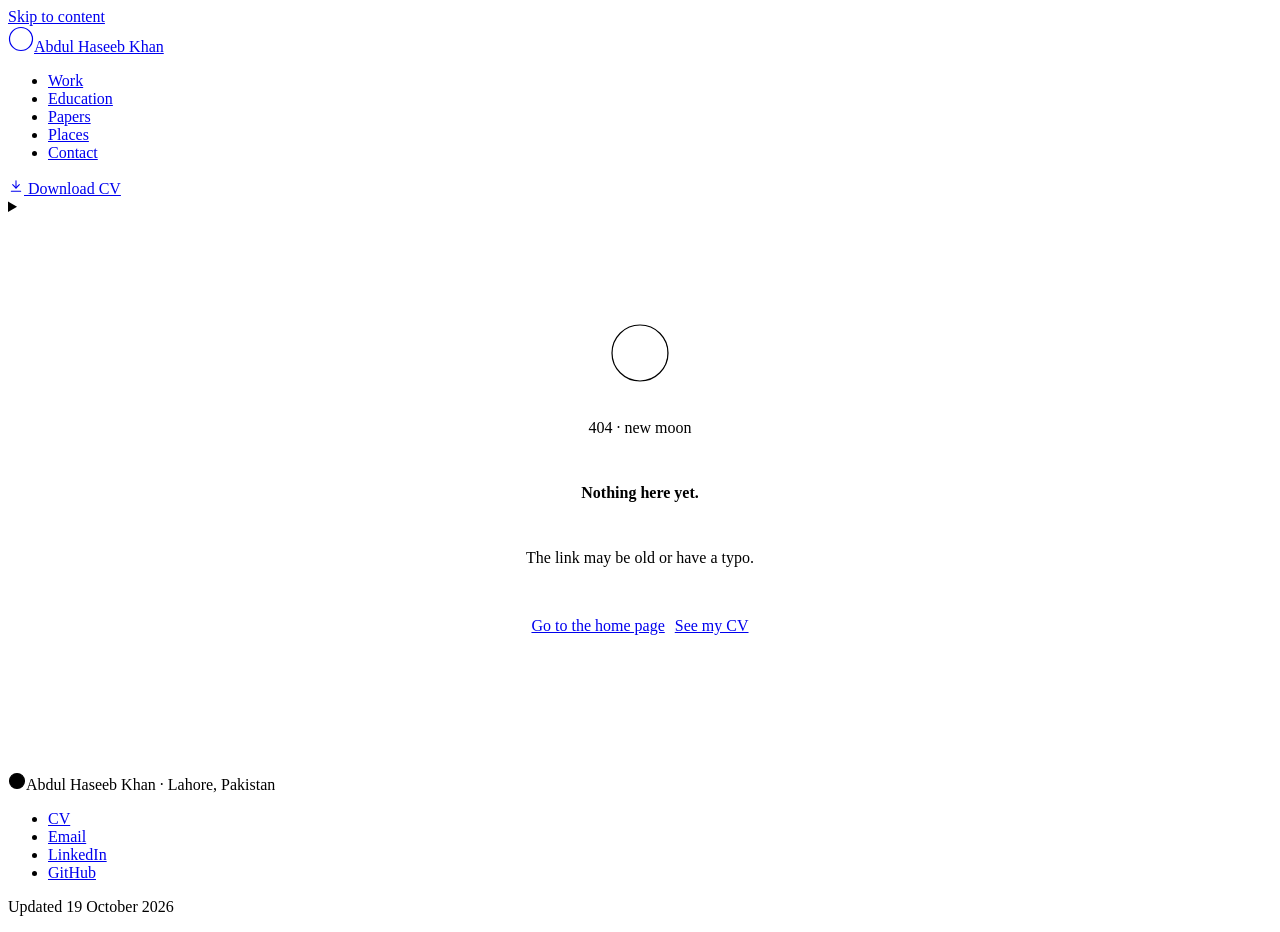
==== commit 459dc2ed: "Preview: new CV in the academic style" ====
--- a/404/index.html
+++ b/404/index.html
@@ -1 +1 @@
-<!DOCTYPE html><html lang="en" class="DkRRXa_variable UdeZcG_variable _1dHVEa_variable"><head><meta charSet="utf-8"/><meta name="viewport" content="width=device-width, initial-scale=1"/><link rel="stylesheet" href="/portfolio-preview/_next/static/chunks/1zb-b-21z7xfp.css" data-precedence="next"/><link rel="preload" as="script" fetchPriority="low" href="/portfolio-preview/_next/static/chunks/1x6obpmlu1_c2.js"/><script src="/portfolio-preview/_next/static/chunks/2r4s4h5xul1n-.js" async=""></script><script src="/portfolio-preview/_next/static/chunks/2khxl0v1q4i6n.js" async=""></script><script src="/portfolio-preview/_next/static/chunks/3ri978ceqvo3d.js" async=""></script><script src="/portfolio-preview/_next/static/chunks/turbopack-1xwn3dvamavho.js" async=""></script><script src="/portfolio-preview/_next/static/chunks/1cv8xat712pyb.js" async=""></script><meta name="robots" content="noindex"/><meta name="theme-color" content="#f4f1ea"/><meta name="color-scheme" content="light"/><title>Abdul Haseeb Khan · Economist, Lahore, Pakistan</title><meta name="description" content="I&#x27;m doing an MPhil in Economics at the University of the Punjab, where I also finished my BS in Business Economics. I&#x27;ve represented Pakistan twice in Russia, trained at Meezan Bank, and written a working paper on inflation and company profits."/><link rel="author" href="https://abdulhaseeb707.github.io"/><meta name="author" content="Abdul Haseeb Khan"/><meta property="og:title" content="Abdul Haseeb Khan · Economist"/><meta property="og:description" content="I&#x27;m doing an MPhil in Economics at the University of the Punjab, where I also finished my BS in Business Economics. I&#x27;ve represented Pakistan twice in Russia, trained at Meezan Bank, and written a working paper on inflation and company profits."/><meta property="og:url" content="https://abdulhaseeb707.github.io/"/><meta property="og:image" content="https://abdulhaseeb707.github.io/portfolio-preview/img/photos/portrait-413.webp"/><meta property="og:image:width" content="413"/><meta property="og:image:height" content="531"/><meta property="og:image:alt" content="Abdul Haseeb Khan"/><meta property="og:type" content="profile"/><meta name="twitter:card" content="summary"/><meta name="twitter:title" content="Abdul Haseeb Khan · Economist"/><meta name="twitter:description" content="I&#x27;m doing an MPhil in Economics at the University of the Punjab, where I also finished my BS in Business Economics. I&#x27;ve represented Pakistan twice in Russia, trained at Meezan Bank, and written a working paper on inflation and company profits."/><meta name="twitter:image" content="https://abdulhaseeb707.github.io/portfolio-preview/img/photos/portrait-413.webp"/><meta name="twitter:image:alt" content="Abdul Haseeb Khan"/><meta name="twitter:image:width" content="413"/><meta name="twitter:image:height" content="531"/><link rel="icon" href="/portfolio-preview/favicon.svg"/><meta name="next-size-adjust" content=""/><script>document.documentElement.classList.add('js')</script><script type="application/ld+json">{"@context":"https://schema.org","@type":"Person","name":"Abdul Haseeb Khan","url":"https://abdulhaseeb707.github.io","jobTitle":"Economist","homeLocation":{"@type":"Place","name":"Lahore, Pakistan"},"alumniOf":{"@type":"CollegeOrUniversity","name":"University of the Punjab"},"sameAs":["https://www.linkedin.com/in/abdul-haseeb-khan944","https://github.com/abdulhaseeb707"]}</script><script src="/portfolio-preview/_next/static/chunks/0cz1d0mv5g_q7.js" noModule=""></script></head><body><div hidden=""><!--$--><!--/$--></div><a class="skip-link" href="#main">Skip to content</a><header class="Af2_WG_header no-print"><div class="wrap Af2_WG_bar"><a class="Af2_WG_brand" aria-label="Abdul Haseeb Khan, home" href="/portfolio-preview/"><svg width="26" height="26" viewBox="0 0 26 26" aria-hidden="true"><circle cx="13" cy="13" r="11.5" fill="none" stroke="currentColor" stroke-width="1.2"></circle><path d="M 13 1.5 A 11.5 11.5 0 0 1 13 24.5 A 11.14 11.5 0 0 0 13 1.5 Z" fill="currentColor"></path></svg><span>Abdul Haseeb Khan</span></a><nav class="Af2_WG_nav" aria-label="Main"><ul><li><a href="/portfolio-preview/#work">Work</a></li><li><a href="/portfolio-preview/#education">Education</a></li><li><a href="/portfolio-preview/#papers">Papers</a></li><li><a href="/portfolio-preview/#places">Places</a></li><li><a href="/portfolio-preview/#contact">Contact</a></li></ul></nav><a class="btn btn-ink Af2_WG_cv" href="/portfolio-preview/Abdul-Haseeb-Khan-CV.pdf" download=""><svg viewBox="0 0 24 24" width="16" height="16" aria-hidden="true" fill="none" stroke="currentColor" stroke-width="1.6" stroke-linecap="round" stroke-linejoin="round"><path d="M12 4v11"></path><path d="m7 10 5 5 5-5"></path><path d="M5 20h14"></path></svg> <span>Download CV</span></a><details class="Af2_WG_menu"><summary aria-label="Menu"><span></span><span></span></summary><nav aria-label="Main"><ul><li><a href="/portfolio-preview/#work">Work</a></li><li><a href="/portfolio-preview/#education">Education</a></li><li><a href="/portfolio-preview/#papers">Papers</a></li><li><a href="/portfolio-preview/#places">Places</a></li><li><a href="/portfolio-preview/#contact">Contact</a></li><li><a href="/portfolio-preview/research/inflation-profitability/">The research in six charts</a></li><li><a href="/portfolio-preview/cv/">CV as a web page</a></li></ul></nav></details></div></header><main id="main"><section class="wrap section" style="text-align:center;min-height:60vh;display:grid;place-content:center;gap:18px"><svg width="64" height="64" viewBox="0 0 64 64" aria-hidden="true" style="margin:0 auto"><circle cx="32" cy="32" r="28" fill="none" stroke="currentColor" stroke-width="1.2"></circle><path d="M 32 4 A 28 28 0 0 1 32 60 A 27.78 28 0 0 0 32 4 Z" fill="currentColor"></path></svg><p class="label">404 · new moon</p><h1 style="font-size:var(--fs-h2)">Nothing here yet.</h1><p class="lead">The link may be old or have a typo.</p><p style="display:flex;gap:10px;justify-content:center;flex-wrap:wrap"><a class="btn btn-ink" href="/portfolio-preview/">Go to the home page</a><a class="btn" href="/portfolio-preview/cv/">See my CV</a></p></section><!--$--><!--/$--></main><footer class="EZoWya_footer no-print"><div class="wrap EZoWya_inner"><p class="EZoWya_name"><svg width="18" height="18" viewBox="0 0 18 18" aria-hidden="true"><circle cx="9" cy="9" r="7.5" fill="none" stroke="currentColor" stroke-width="1.1"></circle><path d="M 9 1.5 A 7.5 7.5 0 0 1 9 16.5 A 7.5 7.5 0 0 1 9 1.5 Z" fill="currentColor"></path></svg>Abdul Haseeb Khan<!-- --> · <!-- -->Lahore, Pakistan</p><ul class="EZoWya_links"><li><a href="/portfolio-preview/cv/">CV</a></li><li><a href="mailto:abdulhaseeb2130@gmail.com">Email</a></li><li><a href="https://www.linkedin.com/in/abdul-haseeb-khan944" rel="me noopener" target="_blank">LinkedIn</a></li><li><a href="https://github.com/abdulhaseeb707" rel="me noopener" target="_blank">GitHub</a></li></ul><p class="EZoWya_updated">Updated <!-- -->18 October 2026</p></div></footer><script id="_R_">(globalThis["TURBOPACK"] || (globalThis["TURBOPACK"] = [])).push({"otherChunks":["static/chunks/1x6obpmlu1_c2.js","static/chunks/2r4s4h5xul1n-.js","static/chunks/2khxl0v1q4i6n.js","static/chunks/3ri978ceqvo3d.js"],"runtimeModuleIds":[94553]});</script><script src="/portfolio-preview/_next/static/chunks/1x6obpmlu1_c2.js" async=""></script><script>(self.__next_f=self.__next_f||[]).push([0])</script><script>self.__next_f.push([1,"1:\"$Sreact.fragment\"\n2:\"/portfolio-preview/_next/static/chunks/1cv8xat712pyb.js\"\n3:I[22016,[\"$2\"],\"\"]\n4:I[53893,[\"$2\"],\"MoonMark\"]\n5:I[39756,[\"$2\"],\"default\"]\n6:I[37457,[\"$2\"],\"default\"]\nf:I[68027,[\"$2\"],\"default\",1]\n:HL[\"/portfolio-preview/_next/static/chunks/1zb-b-21z7xfp.css\",\"style\"]\nb:X\nc:[[\"children\",{\"s\":\"__PAGE__\",\"h\":512,\"d\":{\"r\":\"$Ld\",\"p\":false,\"v\":null}}]]\n9:[[\"children\",{\"s\":\"/_not-found\",\"h\":512,\"d\":{\"r\":\"$La\",\"p\":false,\"v\":\"$b\"},\"c\":\"$Qc\"}]]\n0:{\"P\":null,\"c\":[\"\",\"_not-found\",\"\"],\"q\":\"\",\"i\":false,\"t\":{\"t\":{\"s\":\"\",\"h\":528,\"d\":{\"r\":[\"$\",\"$1\",\"c\",{\"children\":[[[\"$\",\"link\",\"0\",{\"rel\":\"stylesheet\",\"href\":\"/portfolio-preview/_next/static/chunks/1zb-b-21z7xfp.css\",\"precedence\":\"next\",\"crossOrigin\":\"$undefined\",\"nonce\":\"$undefined\"}],[\"$\",\"script\",\"script-0\",{\"src\":\"/portfolio-preview/_next/static/chunks/1cv8xat712pyb.js\",\"async\":true,\"nonce\":\"$undefined\"}]],[\"$\",\"html\",null,{\"lang\":\"en\",\"className\":\"DkRRXa_variable UdeZcG_variable _1dHVEa_variable\",\"suppressHydrationWarning\":true,\"children\":[[\"$\",\"head\",null,{\"children\":[[\"$\",\"script\",null,{\"dangerouslySetInnerHTML\":{\"__html\":\"document.documentElement.classList.add('js')\"}}],[\"$\",\"script\",null,{\"type\":\"application/ld+json\",\"dangerouslySetInnerHTML\":{\"__html\":\"{\\\"@context\\\":\\\"https://schema.org\\\",\\\"@type\\\":\\\"Person\\\",\\\"name\\\":\\\"Abdul Haseeb Khan\\\",\\\"url\\\":\\\"https://abdulhaseeb707.github.io\\\",\\\"jobTitle\\\":\\\"Economist\\\",\\\"homeLocation\\\":{\\\"@type\\\":\\\"Place\\\",\\\"name\\\":\\\"Lahore, Pakistan\\\"},\\\"alumniOf\\\":{\\\"@type\\\":\\\"CollegeOrUniversity\\\",\\\"name\\\":\\\"University of the Punjab\\\"},\\\"sameAs\\\":[\\\"https://www.linkedin.com/in/abdul-haseeb-khan944\\\",\\\"https://github.com/abdulhaseeb707\\\"]}\"}}]]}],[\"$\",\"body\",null,{\"children\":[[\"$\",\"a\",null,{\"className\":\"skip-link\",\"href\":\"#main\",\"children\":\"Skip to content\"}],[\"$\",\"header\",null,{\"className\":\"Af2_WG_header no-print\",\"children\":[\"$\",\"div\",null,{\"className\":\"wrap Af2_WG_bar\",\"children\":[[\"$\",\"$L3\",null,{\"href\":\"/\",\"className\":\"Af2_WG_brand\",\"aria-label\":\"Abdul Haseeb Khan, home\",\"children\":[[\"$\",\"$L4\",null,{}],[\"$\",\"span\",null,{\"children\":\"Abdul Haseeb Khan\"}]]}],[\"$\",\"nav\",null,{\"className\":\"Af2_WG_nav\",\"aria-label\":\"Main\",\"children\":[\"$\",\"ul\",null,{\"children\":[[\"$\",\"li\",\"/#work\",{\"children\":[\"$\",\"$L3\",null,{\"href\":\"/#work\",\"children\":\"Work\"}]}],[\"$\",\"li\",\"/#education\",{\"children\":[\"$\",\"$L3\",null,{\"href\":\"/#education\",\"children\":\"Education\"}]}],[\"$\",\"li\",\"/#papers\",{\"children\":[\"$\",\"$L3\",null,{\"href\":\"/#papers\",\"children\":\"Papers\"}]}],[\"$\",\"li\",\"/#places\",{\"children\":[\"$\",\"$L3\",null,{\"href\":\"/#places\",\"children\":\"Places\"}]}],[\"$\",\"li\",\"/#contact\",{\"children\":[\"$\",\"$L3\",null,{\"href\":\"/#contact\",\"children\":\"Contact\"}]}]]}]}],[\"$\",\"a\",null,{\"className\":\"btn btn-ink Af2_WG_cv\",\"href\":\"/portfolio-preview/Abdul-Haseeb-Khan-CV.pdf\",\"download\":true,\"children\":[[\"$\",\"svg\",null,{\"viewBox\":\"0 0 24 24\",\"width\":16,\"height\":16,\"aria-hidden\":\"true\",\"fill\":\"none\",\"stroke\":\"currentColor\",\"strokeWidth\":1.6,\"strokeLinecap\":\"round\",\"strokeLinejoin\":\"round\",\"children\":[[[\"$\",\"path\",null,{\"d\":\"M12 4v11\"}],[\"$\",\"path\",null,{\"d\":\"m7 10 5 5 5-5\"}],[\"$\",\"path\",null,{\"d\":\"M5 20h14\"}]],false,false,false,false,false,false,false,false]}],\" \",[\"$\",\"span\",null,{\"children\":\"Download CV\"}]]}],[\"$\",\"details\",null,{\"className\":\"Af2_WG_menu\",\"children\":[[\"$\",\"summary\",null,{\"aria-label\":\"Menu\",\"children\":[[\"$\",\"span\",null,{}],[\"$\",\"span\",null,{}]]}],[\"$\",\"nav\",null,{\"aria-label\":\"Main\",\"children\":[\"$\",\"ul\",null,{\"children\":[[[\"$\",\"li\",\"/#work\",{\"children\":[\"$\",\"$L3\",null,{\"href\":\"/#work\",\"children\":\"Work\"}]}],[\"$\",\"li\",\"/#education\",{\"children\":[\"$\",\"$L3\",null,{\"href\":\"/#education\",\"children\":\"Education\"}]}],[\"$\",\"li\",\"/#papers\",{\"children\":[\"$\",\"$L3\",null,{\"href\":\"/#papers\",\"children\":\"Papers\"}]}],[\"$\",\"li\",\"/#places\",{\"children\":[\"$\",\"$L3\",null,{\"href\":\"/#places\",\"children\":\"Places\"}]}],[\"$\",\"li\",\"/#contact\",{\"children\":[\"$\",\"$L3\",null,{\"href\":\"/#contact\",\"children\":\"Contact\"}]}]],[\"$\",\"li\",null,{\"children\":[\"$\",\"$L3\",null,{\"href\":\"/research/inflation-profitability/\",\"children\":\"The research in six charts\"}]}],[\"$\",\"li\",null,{\"children\":[\"$\",\"$L3\",null,{\"href\":\"/cv/\",\"children\":\"CV as a web page\"}]}]]}]}]]}]]}]}],[\"$\",\"main\",null,{\"id\":\"main\",\"children\":[\"$\",\"$L5\",null,{\"parallelRouterKey\":\"children\",\"error\":\"$undefined\",\"errorStyles\":\"$undefined\",\"errorScripts\":\"$undefined\",\"template\":[\"$\",\"$L6\",null,{}],\"templateStyles\":\"$undefined\",\"templateScripts\":\"$undefined\",\"notFound\":[[\"$\",\"section\",null,{\"className\":\"wrap section\",\"style\":{\"textAlign\":\"center\",\"minHeight\":\"60vh\",\"display\":\"grid\",\"placeContent\":\"center\",\"gap\":18},\"children\":[[\"$\",\"svg\",null,{\"width\":\"64\",\"height\":\"64\",\"viewBox\":\"0 0 64 64\",\"aria-hidden\":\"true\",\"style\":{\"margin\":\"0 auto\"},\"children\":[[\"$\",\"circle\",null,{\"cx\":\"32\",\"cy\":\"32\",\"r\":\"28\",\"fill\":\"none\",\"stroke\":\"currentColor\",\"strokeWidth\":\"1.2\"}],[\"$\",\"path\",null,{\"d\":\"M 32 4 A 28 28 0 0 1 32 60 A 27.78 28 0 0 0 32 4 Z\",\"fill\":\"currentColor\"}]]}],[\"$\",\"p\",null,{\"className\":\"label\",\"children\":\"404 · new moon\"}],[\"$\",\"h1\",null,{\"style\":{\"fontSize\":\"var(--fs-h2)\"},\"children\":\"Nothing here yet.\"}],[\"$\",\"p\",null,{\"className\":\"lead\",\"children\":\"The link may be old or have a typo.\"}],[\"$\",\"p\",null,{\"style\":{\"display\":\"flex\",\"gap\":10,\"justifyContent\":\"center\",\"flexWrap\":\"wrap\"},\"children\":[[\"$\",\"$L3\",null,{\"className\":\"btn btn-ink\",\"href\":\"/\",\"children\":\"Go to the home page\"}],[\"$\",\"$L3\",null,{\"className\":\"btn\",\"href\":\"/cv/\",\"children\":\"See my CV\"}]]}]]}],[]],\"forbidden\":\"$undefined\",\"unauthorized\":\"$undefined\"}]}],[\"$\",\"footer\",null,{\"className\":\"EZoWya_footer no-print\",\"children\":\"$L7\"}],\"$L8\"]}]]}]]}],\"p\":false,\"v\":null},\"c\":\"$Q9\"},\"h\":{\"r\":\"$Le\",\"p\":false,\"v\":null}},\"m\":\"$undefined\",\"G\":[\"$f\",[\"$L10\"]],\"S\":true,\"r\":\"$undefined\",\"s\":\"$undefined\",\"a\":\"$undefined\",\"l\":\"$undefined\",\"p\":\"$undefined\",\"d\":\"$undefined\",\"b\":\"Dtt2qyqktuUOJhgt2_DhS\"}\n11:I[59095,[\"$2\"],\"Reveal\"]\n12:I[97367,[\"$2\"],\"OutletBoundary\"]\n13:\"$Sreact.suspense\"\n15:\"ViewportBoundary\"\n16:I[97367,[\"$2\"],\"$15\"]\n18:\"MetadataBoundary\"\n19:I[97367,[\"$2\"],\"$18\"]\n7:[\"$\",\"div\",null,{\"className\":\"wrap EZoWya_inner\",\"children\":[[\"$\",\"p\",null,{\"className\":\"EZoWya_name\",\"children\":[[\"$\",\"svg\",null,{\"width\":\"18\",\"height\":\"18\",\"viewBox\":\"0 0 18 18\",\"aria-hidden\":\"true\",\"children\":[[\"$\",\"circle\",null,{\"cx\":\"9\",\"cy\":\"9\",\"r\":\"7.5\",\"fill\":\"none\",\"stroke\":\"currentColor\",\"strokeWidth\":\"1.1\"}],[\"$\",\"path\",null,{\"d\":\"M 9 1.5 A 7.5 7.5 0 0 1 9 16.5 A 7.5 7.5 0 0 1 9 1.5 Z\",\"fill\":\"currentColor\"}]]}],\"Abdul Haseeb Khan\",\" · \",\"Lahore, Pakistan\"]}],[\"$\",\"ul\",null,{\"className\":\"EZoWya_links\",\"children\":[[\"$\",\"li\",null,{\"children\":[\"$\",\"$L3\",null,{\"href\":\"/cv/\",\"children\":\"CV\"}]}],[\"$\",\"li\",null,{\"children\":[\"$\",\"a\",null,{\"href\":\"mailto:abdulhaseeb2130@gmail.com\",\"children\":\"Email\"}]}],[\"$\",\"li\",null,{\"children\":[\"$\",\"a\",null,{\"href\":\"https://www.linkedin.com/in/abdul-haseeb-khan944\",\"rel\":\"me noopener\",\"target\":\"_blank\",\"children\":\"LinkedIn\"}]}],[\"$\",\"li\",null,{\"children\":[\"$\",\"a\",null,{\"href\":\"https://github.com/abdulhaseeb707\",\"rel\":\"me noopener\",\"target\":\"_blank\",\"children\":\"GitHub\"}]}]]}],[\"$\",\"p\",null,{\"className\":\"EZoWya_updated\",\"children\":[\"Updated \",\"18 October 2026\"]}]]}]\n8:[\"$\",\"$L11\",null,{}]\na:[\"$\",\"$1\",\"c\",{\"children\":[null,[\"$\",\"$L5\",null,{\"parallelRouterKey\":\"children\",\"error\":\"$undefined\",\"errorStyles\":\"$undefined\",\"errorScripts\":\"$undefined\",\"template\":[\"$\",\"$L6\",null,{}],\"templateStyles\":\"$undefined\",\"templateScripts\":\"$undefined\",\"notFound\":\"$undefined\",\"forbidden\":\"$undefined\",\"unauthorized\":\"$undefined\"}]]}]\nd:[\"$\",\"$1\",\"c\",{\"children\":[[\"$\",\"section\",null,{\"className\":\"wrap section\",\"style\":{\"textAlign\":\"center\",\"minHeight\":\"60vh\",\"display\":\"grid\",\"placeContent\":\"center\",\"gap\":18},\"children\":[[\"$\",\"svg\",null,{\"width\":\"64\",\"height\":\"64\",\"viewBox\":\"0 0 64 64\",\"aria-hidden\":\"true\",\"style\":{\"margin\":\"0 auto\"},\"children\":[[\"$\",\"circle\",null,{\"cx\":\"32\",\"cy\":\"32\",\"r\":\"28\",\"fill\":\"none\",\"stroke\":\"currentColor\",\"strokeWidth\":\"1.2\"}],[\"$\",\"path\",null,{\"d\":\"M 32 4 A 28 28 0 0 1 32 60 A 27.78 28 0 0 0 32 4 Z\",\"fill\":\"currentColor\"}]]}],[\"$\",\"p\",null,{\"className\":\"label\",\"children\":\"404 · new moon\"}],[\"$\",\"h1\",null,{\"style\":{\"fontSize\":\"var(--fs-h2)\"},\"children\":\"Nothing here yet.\"}],[\"$\",\"p\",null,{\"className\":\"lead\",\"children\":\"The link may be old or have a typo.\"}],[\"$\",\"p\",null,{\"style\":{\"display\":\"flex\",\"gap\":10,\"justifyContent\":\"center\",\"flexWrap\":\"wrap\"},\"children\":[[\"$\",\"$L3\",null,{\"className\":\"btn btn-ink\",\"href\":\"/\",\"children\":\"Go to the home page\"}],[\"$\",\"$L3\",null,{\"className\":\"btn\",\"href\":\"/cv/\",\"children\":\"See my CV\"}]]}]]}],null,[\"$\",\"$L12\",null,{\"children\":[\"$\",\"$13\",null,{\"name\":\"Next.MetadataOutlet\",\"children\":\"$@14\"}]}]]}]\ne:[\"$\",\"$1\",\"h\",{\"children\":[[\"$\",\"meta\",null,{\"name\":\"robots\",\"content\":\"noindex\"}],[\"$\",\"$L16\",null,{\"children\":\"$L17\"}],[\"$\",\"$L19\",null,{\"children\":[[\"$\",\"div\",null,{\"hidden\":true,\"children\":[\"$\",\"$13\",null,{\"name\":\"Next.Metadata\",\"children\":\"$L1a\"}]}],null]}],[\"$\",\"meta\",null,{\"name\":\"next-size-adjust\",\"content\":\"\"}]]}]\n10:[\"$\",\"link\",\"0\",{\"rel\":\"stylesheet\",\"href\":\"/portfolio-preview/_next/static/chunks/1zb-b-21z7xfp.css\",\"precedence\":\"next\",\"crossOrigin\":\"$undefined\",\"nonce\":\"$undefined\"}]\nb:C\n17:[[\"$\",\"meta\",\"0\",{\"charSet\":\"utf-8\"}],[\"$\",\"meta\",\"1\",{\"name\":\"viewport\",\"content\":\"width=device-width, initial-scale=1\"}],[\"$\",\"meta\",\"2\",{\"name\":\"theme-color\",\"content\":\"#f4f1ea\"}],[\"$\",\"meta\",\"3\",{\"name\":\"color-scheme\",\"content\":\"light\"}]]\n1b:I[27201,[\"$2\"],\"IconMark\"]\n14:null\n1a:[[\"$\",\"title\",\"0\",{\"children\":\"Abdul Haseeb Khan · Economist, Lahore, Pakistan\"}],[\"$\",\"meta\",\"1\",{\"name\":\"description\",\"content\":\"I'm doing an MPhil in Economics at the University of the Punjab, where I also finished my BS in Business Economics. I've represented Pakistan twice in Russia, trained at Meezan Bank, and written a working paper on inflation and company profits.\"}],[\"$\",\"link\",\"2\",{\"rel\":\"author\",\"href\":\"https://abdulhaseeb707.github.io\"}],[\"$\",\"meta\",\"3\",{\"name\":\"author\",\"content\":\"Abdul Haseeb Khan\"}],[\"$\",\"meta\",\"4\",{\"property\":\"og:title\",\"content\":\"Abdul Haseeb Khan · Economist\"}],[\"$\",\"meta\",\"5\",{\"property\":\"og:description\",\"content\":\"I'm doing an MPhil in Economics at the University of the Punjab, where I also finished my BS in Business Economics. I've represented Pakistan twice in Russia, trained at Meezan Bank, and written a working paper on inflation and company profits.\"}],[\"$\",\"meta\",\"6\",{\"property\":\"og:url\",\"content\":\"https://abdulhaseeb707.github.io/\"}],[\"$\",\"meta\",\"7\",{\"property\":\"og:image\",\"content\":\"https://abdulhaseeb707.github.io/portfolio-preview/img/photos/portrait-413.webp\"}],[\"$\",\"meta\",\"8\",{\"property\":\"og:image:width\",\"content\":\"413\"}],[\"$\",\"meta\",\"9\",{\"property\":\"og:image:height\",\"content\":\"531\"}],[\"$\",\"meta\",\"10\",{\"property\":\"og:image:alt\",\"content\":\"Abdul Haseeb Khan\"}],[\"$\",\"meta\",\"11\",{\"property\":\"og:type\",\"content\":\"profile\"}],[\"$\",\"meta\",\"12\",{\"name\":\"twitter:card\",\"content\":\"summary\"}],[\"$\",\"meta\",\"13\",{\"name\":\"twitter:title\",\"content\":\"Abdul Haseeb Khan · Economist\"}],[\"$\",\"meta\",\"14\",{\"name\":\"twitter:description\",\"content\":\"I'm doing an MPhil in Economics at the University of the Punjab, where I also finished my BS in Business Economics. I've represented Pakistan twice in Russia, trained at Meezan Bank, and written a working paper on inflation and company profits.\"}],[\"$\",\"meta\",\"15\",{\"name\":\"twitter:image\",\"content\":\"https://abdulhaseeb707.github.io/portfolio-preview/img/photos/portrait-413.webp\"}],[\"$\",\"meta\",\"16\",{\"name\":\"twitter:image:alt\",\"content\":\"Abdul Haseeb Khan\"}],[\"$\",\"meta\",\"17\",{\"name\":\"twitter:image:width\",\"content\":\"413\"}],[\"$\",\"meta\",\"18\",{\"name\":\"twitter:image:height\",\"content\":\"531\"}],[\"$\",\"link\",\"19\",{\"rel\":\"icon\",\"href\":\"/portfolio-preview/favicon.svg\"}],[\"$\",\"$L1b\",\"20\",{}]]\n"])</script></body></html>+<!DOCTYPE html><html lang="en" class="DkRRXa_variable UdeZcG_variable _1dHVEa_variable"><head><meta charSet="utf-8"/><meta name="viewport" content="width=device-width, initial-scale=1"/><link rel="stylesheet" href="/portfolio-preview/_next/static/chunks/1zb-b-21z7xfp.css" data-precedence="next"/><link rel="preload" as="script" fetchPriority="low" href="/portfolio-preview/_next/static/chunks/1x6obpmlu1_c2.js"/><script src="/portfolio-preview/_next/static/chunks/2r4s4h5xul1n-.js" async=""></script><script src="/portfolio-preview/_next/static/chunks/2khxl0v1q4i6n.js" async=""></script><script src="/portfolio-preview/_next/static/chunks/3ri978ceqvo3d.js" async=""></script><script src="/portfolio-preview/_next/static/chunks/turbopack-1xwn3dvamavho.js" async=""></script><script src="/portfolio-preview/_next/static/chunks/1cv8xat712pyb.js" async=""></script><meta name="robots" content="noindex"/><meta name="theme-color" content="#f4f1ea"/><meta name="color-scheme" content="light"/><title>Abdul Haseeb Khan · Economist, Lahore, Pakistan</title><meta name="description" content="I&#x27;m doing an MPhil in Economics at the University of the Punjab, where I also finished my BS in Business Economics. I&#x27;ve represented Pakistan twice in Russia, trained at Meezan Bank, and written a working paper on inflation and company profits."/><link rel="author" href="https://abdulhaseeb707.github.io"/><meta name="author" content="Abdul Haseeb Khan"/><meta property="og:title" content="Abdul Haseeb Khan · Economist"/><meta property="og:description" content="I&#x27;m doing an MPhil in Economics at the University of the Punjab, where I also finished my BS in Business Economics. I&#x27;ve represented Pakistan twice in Russia, trained at Meezan Bank, and written a working paper on inflation and company profits."/><meta property="og:url" content="https://abdulhaseeb707.github.io/"/><meta property="og:image" content="https://abdulhaseeb707.github.io/portfolio-preview/img/photos/portrait-413.webp"/><meta property="og:image:width" content="413"/><meta property="og:image:height" content="531"/><meta property="og:image:alt" content="Abdul Haseeb Khan"/><meta property="og:type" content="profile"/><meta name="twitter:card" content="summary"/><meta name="twitter:title" content="Abdul Haseeb Khan · Economist"/><meta name="twitter:description" content="I&#x27;m doing an MPhil in Economics at the University of the Punjab, where I also finished my BS in Business Economics. I&#x27;ve represented Pakistan twice in Russia, trained at Meezan Bank, and written a working paper on inflation and company profits."/><meta name="twitter:image" content="https://abdulhaseeb707.github.io/portfolio-preview/img/photos/portrait-413.webp"/><meta name="twitter:image:alt" content="Abdul Haseeb Khan"/><meta name="twitter:image:width" content="413"/><meta name="twitter:image:height" content="531"/><link rel="icon" href="/portfolio-preview/favicon.svg"/><meta name="next-size-adjust" content=""/><script>document.documentElement.classList.add('js')</script><script type="application/ld+json">{"@context":"https://schema.org","@type":"Person","name":"Abdul Haseeb Khan","url":"https://abdulhaseeb707.github.io","jobTitle":"Economist","homeLocation":{"@type":"Place","name":"Lahore, Pakistan"},"alumniOf":{"@type":"CollegeOrUniversity","name":"University of the Punjab"},"sameAs":["https://www.linkedin.com/in/abdul-haseeb-khan944","https://github.com/abdulhaseeb707"]}</script><script src="/portfolio-preview/_next/static/chunks/0cz1d0mv5g_q7.js" noModule=""></script></head><body><div hidden=""><!--$--><!--/$--></div><a class="skip-link" href="#main">Skip to content</a><header class="Af2_WG_header no-print"><div class="wrap Af2_WG_bar"><a class="Af2_WG_brand" aria-label="Abdul Haseeb Khan, home" href="/portfolio-preview/"><svg width="26" height="26" viewBox="0 0 26 26" aria-hidden="true"><circle cx="13" cy="13" r="11.5" fill="none" stroke="currentColor" stroke-width="1.2"></circle><path d="M 13 1.5 A 11.5 11.5 0 0 1 13 24.5 A 11.14 11.5 0 0 0 13 1.5 Z" fill="currentColor"></path></svg><span>Abdul Haseeb Khan</span></a><nav class="Af2_WG_nav" aria-label="Main"><ul><li><a href="/portfolio-preview/#work">Work</a></li><li><a href="/portfolio-preview/#education">Education</a></li><li><a href="/portfolio-preview/#papers">Papers</a></li><li><a href="/portfolio-preview/#places">Places</a></li><li><a href="/portfolio-preview/#contact">Contact</a></li></ul></nav><a class="btn btn-ink Af2_WG_cv" href="/portfolio-preview/Abdul-Haseeb-Khan-CV.pdf" download=""><svg viewBox="0 0 24 24" width="16" height="16" aria-hidden="true" fill="none" stroke="currentColor" stroke-width="1.6" stroke-linecap="round" stroke-linejoin="round"><path d="M12 4v11"></path><path d="m7 10 5 5 5-5"></path><path d="M5 20h14"></path></svg> <span>Download CV</span></a><details class="Af2_WG_menu"><summary aria-label="Menu"><span></span><span></span></summary><nav aria-label="Main"><ul><li><a href="/portfolio-preview/#work">Work</a></li><li><a href="/portfolio-preview/#education">Education</a></li><li><a href="/portfolio-preview/#papers">Papers</a></li><li><a href="/portfolio-preview/#places">Places</a></li><li><a href="/portfolio-preview/#contact">Contact</a></li><li><a href="/portfolio-preview/research/inflation-profitability/">The research in six charts</a></li><li><a href="/portfolio-preview/cv/">CV as a web page</a></li></ul></nav></details></div></header><main id="main"><section class="wrap section" style="text-align:center;min-height:60vh;display:grid;place-content:center;gap:18px"><svg width="64" height="64" viewBox="0 0 64 64" aria-hidden="true" style="margin:0 auto"><circle cx="32" cy="32" r="28" fill="none" stroke="currentColor" stroke-width="1.2"></circle><path d="M 32 4 A 28 28 0 0 1 32 60 A 27.78 28 0 0 0 32 4 Z" fill="currentColor"></path></svg><p class="label">404 · new moon</p><h1 style="font-size:var(--fs-h2)">Nothing here yet.</h1><p class="lead">The link may be old or have a typo.</p><p style="display:flex;gap:10px;justify-content:center;flex-wrap:wrap"><a class="btn btn-ink" href="/portfolio-preview/">Go to the home page</a><a class="btn" href="/portfolio-preview/cv/">See my CV</a></p></section><!--$--><!--/$--></main><footer class="EZoWya_footer no-print"><div class="wrap EZoWya_inner"><p class="EZoWya_name"><svg width="18" height="18" viewBox="0 0 18 18" aria-hidden="true"><circle cx="9" cy="9" r="7.5" fill="none" stroke="currentColor" stroke-width="1.1"></circle><path d="M 9 1.5 A 7.5 7.5 0 0 1 9 16.5 A 7.5 7.5 0 0 1 9 1.5 Z" fill="currentColor"></path></svg>Abdul Haseeb Khan<!-- --> · <!-- -->Lahore, Pakistan</p><ul class="EZoWya_links"><li><a href="/portfolio-preview/cv/">CV</a></li><li><a href="mailto:abdulhaseeb2130@gmail.com">Email</a></li><li><a href="https://www.linkedin.com/in/abdul-haseeb-khan944" rel="me noopener" target="_blank">LinkedIn</a></li><li><a href="https://github.com/abdulhaseeb707" rel="me noopener" target="_blank">GitHub</a></li></ul><p class="EZoWya_updated">Updated <!-- -->19 October 2026</p></div></footer><script id="_R_">(globalThis["TURBOPACK"] || (globalThis["TURBOPACK"] = [])).push({"otherChunks":["static/chunks/1x6obpmlu1_c2.js","static/chunks/2r4s4h5xul1n-.js","static/chunks/2khxl0v1q4i6n.js","static/chunks/3ri978ceqvo3d.js"],"runtimeModuleIds":[94553]});</script><script src="/portfolio-preview/_next/static/chunks/1x6obpmlu1_c2.js" async=""></script><script>(self.__next_f=self.__next_f||[]).push([0])</script><script>self.__next_f.push([1,"1:\"$Sreact.fragment\"\n2:\"/portfolio-preview/_next/static/chunks/1cv8xat712pyb.js\"\n3:I[22016,[\"$2\"],\"\"]\n4:I[53893,[\"$2\"],\"MoonMark\"]\n5:I[39756,[\"$2\"],\"default\"]\n6:I[37457,[\"$2\"],\"default\"]\nf:I[68027,[\"$2\"],\"default\",1]\n:HL[\"/portfolio-preview/_next/static/chunks/1zb-b-21z7xfp.css\",\"style\"]\nb:X\nc:[[\"children\",{\"s\":\"__PAGE__\",\"h\":512,\"d\":{\"r\":\"$Ld\",\"p\":false,\"v\":null}}]]\n9:[[\"children\",{\"s\":\"/_not-found\",\"h\":512,\"d\":{\"r\":\"$La\",\"p\":false,\"v\":\"$b\"},\"c\":\"$Qc\"}]]\n0:{\"P\":null,\"c\":[\"\",\"_not-found\",\"\"],\"q\":\"\",\"i\":false,\"t\":{\"t\":{\"s\":\"\",\"h\":528,\"d\":{\"r\":[\"$\",\"$1\",\"c\",{\"children\":[[[\"$\",\"link\",\"0\",{\"rel\":\"stylesheet\",\"href\":\"/portfolio-preview/_next/static/chunks/1zb-b-21z7xfp.css\",\"precedence\":\"next\",\"crossOrigin\":\"$undefined\",\"nonce\":\"$undefined\"}],[\"$\",\"script\",\"script-0\",{\"src\":\"/portfolio-preview/_next/static/chunks/1cv8xat712pyb.js\",\"async\":true,\"nonce\":\"$undefined\"}]],[\"$\",\"html\",null,{\"lang\":\"en\",\"className\":\"DkRRXa_variable UdeZcG_variable _1dHVEa_variable\",\"suppressHydrationWarning\":true,\"children\":[[\"$\",\"head\",null,{\"children\":[[\"$\",\"script\",null,{\"dangerouslySetInnerHTML\":{\"__html\":\"document.documentElement.classList.add('js')\"}}],[\"$\",\"script\",null,{\"type\":\"application/ld+json\",\"dangerouslySetInnerHTML\":{\"__html\":\"{\\\"@context\\\":\\\"https://schema.org\\\",\\\"@type\\\":\\\"Person\\\",\\\"name\\\":\\\"Abdul Haseeb Khan\\\",\\\"url\\\":\\\"https://abdulhaseeb707.github.io\\\",\\\"jobTitle\\\":\\\"Economist\\\",\\\"homeLocation\\\":{\\\"@type\\\":\\\"Place\\\",\\\"name\\\":\\\"Lahore, Pakistan\\\"},\\\"alumniOf\\\":{\\\"@type\\\":\\\"CollegeOrUniversity\\\",\\\"name\\\":\\\"University of the Punjab\\\"},\\\"sameAs\\\":[\\\"https://www.linkedin.com/in/abdul-haseeb-khan944\\\",\\\"https://github.com/abdulhaseeb707\\\"]}\"}}]]}],[\"$\",\"body\",null,{\"children\":[[\"$\",\"a\",null,{\"className\":\"skip-link\",\"href\":\"#main\",\"children\":\"Skip to content\"}],[\"$\",\"header\",null,{\"className\":\"Af2_WG_header no-print\",\"children\":[\"$\",\"div\",null,{\"className\":\"wrap Af2_WG_bar\",\"children\":[[\"$\",\"$L3\",null,{\"href\":\"/\",\"className\":\"Af2_WG_brand\",\"aria-label\":\"Abdul Haseeb Khan, home\",\"children\":[[\"$\",\"$L4\",null,{}],[\"$\",\"span\",null,{\"children\":\"Abdul Haseeb Khan\"}]]}],[\"$\",\"nav\",null,{\"className\":\"Af2_WG_nav\",\"aria-label\":\"Main\",\"children\":[\"$\",\"ul\",null,{\"children\":[[\"$\",\"li\",\"/#work\",{\"children\":[\"$\",\"$L3\",null,{\"href\":\"/#work\",\"children\":\"Work\"}]}],[\"$\",\"li\",\"/#education\",{\"children\":[\"$\",\"$L3\",null,{\"href\":\"/#education\",\"children\":\"Education\"}]}],[\"$\",\"li\",\"/#papers\",{\"children\":[\"$\",\"$L3\",null,{\"href\":\"/#papers\",\"children\":\"Papers\"}]}],[\"$\",\"li\",\"/#places\",{\"children\":[\"$\",\"$L3\",null,{\"href\":\"/#places\",\"children\":\"Places\"}]}],[\"$\",\"li\",\"/#contact\",{\"children\":[\"$\",\"$L3\",null,{\"href\":\"/#contact\",\"children\":\"Contact\"}]}]]}]}],[\"$\",\"a\",null,{\"className\":\"btn btn-ink Af2_WG_cv\",\"href\":\"/portfolio-preview/Abdul-Haseeb-Khan-CV.pdf\",\"download\":true,\"children\":[[\"$\",\"svg\",null,{\"viewBox\":\"0 0 24 24\",\"width\":16,\"height\":16,\"aria-hidden\":\"true\",\"fill\":\"none\",\"stroke\":\"currentColor\",\"strokeWidth\":1.6,\"strokeLinecap\":\"round\",\"strokeLinejoin\":\"round\",\"children\":[[[\"$\",\"path\",null,{\"d\":\"M12 4v11\"}],[\"$\",\"path\",null,{\"d\":\"m7 10 5 5 5-5\"}],[\"$\",\"path\",null,{\"d\":\"M5 20h14\"}]],false,false,false,false,false,false,false,false]}],\" \",[\"$\",\"span\",null,{\"children\":\"Download CV\"}]]}],[\"$\",\"details\",null,{\"className\":\"Af2_WG_menu\",\"children\":[[\"$\",\"summary\",null,{\"aria-label\":\"Menu\",\"children\":[[\"$\",\"span\",null,{}],[\"$\",\"span\",null,{}]]}],[\"$\",\"nav\",null,{\"aria-label\":\"Main\",\"children\":[\"$\",\"ul\",null,{\"children\":[[[\"$\",\"li\",\"/#work\",{\"children\":[\"$\",\"$L3\",null,{\"href\":\"/#work\",\"children\":\"Work\"}]}],[\"$\",\"li\",\"/#education\",{\"children\":[\"$\",\"$L3\",null,{\"href\":\"/#education\",\"children\":\"Education\"}]}],[\"$\",\"li\",\"/#papers\",{\"children\":[\"$\",\"$L3\",null,{\"href\":\"/#papers\",\"children\":\"Papers\"}]}],[\"$\",\"li\",\"/#places\",{\"children\":[\"$\",\"$L3\",null,{\"href\":\"/#places\",\"children\":\"Places\"}]}],[\"$\",\"li\",\"/#contact\",{\"children\":[\"$\",\"$L3\",null,{\"href\":\"/#contact\",\"children\":\"Contact\"}]}]],[\"$\",\"li\",null,{\"children\":[\"$\",\"$L3\",null,{\"href\":\"/research/inflation-profitability/\",\"children\":\"The research in six charts\"}]}],[\"$\",\"li\",null,{\"children\":[\"$\",\"$L3\",null,{\"href\":\"/cv/\",\"children\":\"CV as a web page\"}]}]]}]}]]}]]}]}],[\"$\",\"main\",null,{\"id\":\"main\",\"children\":[\"$\",\"$L5\",null,{\"parallelRouterKey\":\"children\",\"error\":\"$undefined\",\"errorStyles\":\"$undefined\",\"errorScripts\":\"$undefined\",\"template\":[\"$\",\"$L6\",null,{}],\"templateStyles\":\"$undefined\",\"templateScripts\":\"$undefined\",\"notFound\":[[\"$\",\"section\",null,{\"className\":\"wrap section\",\"style\":{\"textAlign\":\"center\",\"minHeight\":\"60vh\",\"display\":\"grid\",\"placeContent\":\"center\",\"gap\":18},\"children\":[[\"$\",\"svg\",null,{\"width\":\"64\",\"height\":\"64\",\"viewBox\":\"0 0 64 64\",\"aria-hidden\":\"true\",\"style\":{\"margin\":\"0 auto\"},\"children\":[[\"$\",\"circle\",null,{\"cx\":\"32\",\"cy\":\"32\",\"r\":\"28\",\"fill\":\"none\",\"stroke\":\"currentColor\",\"strokeWidth\":\"1.2\"}],[\"$\",\"path\",null,{\"d\":\"M 32 4 A 28 28 0 0 1 32 60 A 27.78 28 0 0 0 32 4 Z\",\"fill\":\"currentColor\"}]]}],[\"$\",\"p\",null,{\"className\":\"label\",\"children\":\"404 · new moon\"}],[\"$\",\"h1\",null,{\"style\":{\"fontSize\":\"var(--fs-h2)\"},\"children\":\"Nothing here yet.\"}],[\"$\",\"p\",null,{\"className\":\"lead\",\"children\":\"The link may be old or have a typo.\"}],[\"$\",\"p\",null,{\"style\":{\"display\":\"flex\",\"gap\":10,\"justifyContent\":\"center\",\"flexWrap\":\"wrap\"},\"children\":[[\"$\",\"$L3\",null,{\"className\":\"btn btn-ink\",\"href\":\"/\",\"children\":\"Go to the home page\"}],[\"$\",\"$L3\",null,{\"className\":\"btn\",\"href\":\"/cv/\",\"children\":\"See my CV\"}]]}]]}],[]],\"forbidden\":\"$undefined\",\"unauthorized\":\"$undefined\"}]}],[\"$\",\"footer\",null,{\"className\":\"EZoWya_footer no-print\",\"children\":\"$L7\"}],\"$L8\"]}]]}]]}],\"p\":false,\"v\":null},\"c\":\"$Q9\"},\"h\":{\"r\":\"$Le\",\"p\":false,\"v\":null}},\"m\":\"$undefined\",\"G\":[\"$f\",[\"$L10\"]],\"S\":true,\"r\":\"$undefined\",\"s\":\"$undefined\",\"a\":\"$undefined\",\"l\":\"$undefined\",\"p\":\"$undefined\",\"d\":\"$undefined\",\"b\":\"m-OleAFLirHXzI2kdXKlG\"}\n11:I[59095,[\"$2\"],\"Reveal\"]\n12:I[97367,[\"$2\"],\"OutletBoundary\"]\n13:\"$Sreact.suspense\"\n15:\"ViewportBoundary\"\n16:I[97367,[\"$2\"],\"$15\"]\n18:\"MetadataBoundary\"\n19:I[97367,[\"$2\"],\"$18\"]\n7:[\"$\",\"div\",null,{\"className\":\"wrap EZoWya_inner\",\"children\":[[\"$\",\"p\",null,{\"className\":\"EZoWya_name\",\"children\":[[\"$\",\"svg\",null,{\"width\":\"18\",\"height\":\"18\",\"viewBox\":\"0 0 18 18\",\"aria-hidden\":\"true\",\"children\":[[\"$\",\"circle\",null,{\"cx\":\"9\",\"cy\":\"9\",\"r\":\"7.5\",\"fill\":\"none\",\"stroke\":\"currentColor\",\"strokeWidth\":\"1.1\"}],[\"$\",\"path\",null,{\"d\":\"M 9 1.5 A 7.5 7.5 0 0 1 9 16.5 A 7.5 7.5 0 0 1 9 1.5 Z\",\"fill\":\"currentColor\"}]]}],\"Abdul Haseeb Khan\",\" · \",\"Lahore, Pakistan\"]}],[\"$\",\"ul\",null,{\"className\":\"EZoWya_links\",\"children\":[[\"$\",\"li\",null,{\"children\":[\"$\",\"$L3\",null,{\"href\":\"/cv/\",\"children\":\"CV\"}]}],[\"$\",\"li\",null,{\"children\":[\"$\",\"a\",null,{\"href\":\"mailto:abdulhaseeb2130@gmail.com\",\"children\":\"Email\"}]}],[\"$\",\"li\",null,{\"children\":[\"$\",\"a\",null,{\"href\":\"https://www.linkedin.com/in/abdul-haseeb-khan944\",\"rel\":\"me noopener\",\"target\":\"_blank\",\"children\":\"LinkedIn\"}]}],[\"$\",\"li\",null,{\"children\":[\"$\",\"a\",null,{\"href\":\"https://github.com/abdulhaseeb707\",\"rel\":\"me noopener\",\"target\":\"_blank\",\"children\":\"GitHub\"}]}]]}],[\"$\",\"p\",null,{\"className\":\"EZoWya_updated\",\"children\":[\"Updated \",\"19 October 2026\"]}]]}]\n8:[\"$\",\"$L11\",null,{}]\na:[\"$\",\"$1\",\"c\",{\"children\":[null,[\"$\",\"$L5\",null,{\"parallelRouterKey\":\"children\",\"error\":\"$undefined\",\"errorStyles\":\"$undefined\",\"errorScripts\":\"$undefined\",\"template\":[\"$\",\"$L6\",null,{}],\"templateStyles\":\"$undefined\",\"templateScripts\":\"$undefined\",\"notFound\":\"$undefined\",\"forbidden\":\"$undefined\",\"unauthorized\":\"$undefined\"}]]}]\nd:[\"$\",\"$1\",\"c\",{\"children\":[[\"$\",\"section\",null,{\"className\":\"wrap section\",\"style\":{\"textAlign\":\"center\",\"minHeight\":\"60vh\",\"display\":\"grid\",\"placeContent\":\"center\",\"gap\":18},\"children\":[[\"$\",\"svg\",null,{\"width\":\"64\",\"height\":\"64\",\"viewBox\":\"0 0 64 64\",\"aria-hidden\":\"true\",\"style\":{\"margin\":\"0 auto\"},\"children\":[[\"$\",\"circle\",null,{\"cx\":\"32\",\"cy\":\"32\",\"r\":\"28\",\"fill\":\"none\",\"stroke\":\"currentColor\",\"strokeWidth\":\"1.2\"}],[\"$\",\"path\",null,{\"d\":\"M 32 4 A 28 28 0 0 1 32 60 A 27.78 28 0 0 0 32 4 Z\",\"fill\":\"currentColor\"}]]}],[\"$\",\"p\",null,{\"className\":\"label\",\"children\":\"404 · new moon\"}],[\"$\",\"h1\",null,{\"style\":{\"fontSize\":\"var(--fs-h2)\"},\"children\":\"Nothing here yet.\"}],[\"$\",\"p\",null,{\"className\":\"lead\",\"children\":\"The link may be old or have a typo.\"}],[\"$\",\"p\",null,{\"style\":{\"display\":\"flex\",\"gap\":10,\"justifyContent\":\"center\",\"flexWrap\":\"wrap\"},\"children\":[[\"$\",\"$L3\",null,{\"className\":\"btn btn-ink\",\"href\":\"/\",\"children\":\"Go to the home page\"}],[\"$\",\"$L3\",null,{\"className\":\"btn\",\"href\":\"/cv/\",\"children\":\"See my CV\"}]]}]]}],null,[\"$\",\"$L12\",null,{\"children\":[\"$\",\"$13\",null,{\"name\":\"Next.MetadataOutlet\",\"children\":\"$@14\"}]}]]}]\ne:[\"$\",\"$1\",\"h\",{\"children\":[[\"$\",\"meta\",null,{\"name\":\"robots\",\"content\":\"noindex\"}],[\"$\",\"$L16\",null,{\"children\":\"$L17\"}],[\"$\",\"$L19\",null,{\"children\":[[\"$\",\"div\",null,{\"hidden\":true,\"children\":[\"$\",\"$13\",null,{\"name\":\"Next.Metadata\",\"children\":\"$L1a\"}]}],null]}],[\"$\",\"meta\",null,{\"name\":\"next-size-adjust\",\"content\":\"\"}]]}]\n10:[\"$\",\"link\",\"0\",{\"rel\":\"stylesheet\",\"href\":\"/portfolio-preview/_next/static/chunks/1zb-b-21z7xfp.css\",\"precedence\":\"next\",\"crossOrigin\":\"$undefined\",\"nonce\":\"$undefined\"}]\nb:C\n17:[[\"$\",\"meta\",\"0\",{\"charSet\":\"utf-8\"}],[\"$\",\"meta\",\"1\",{\"name\":\"viewport\",\"content\":\"width=device-width, initial-scale=1\"}],[\"$\",\"meta\",\"2\",{\"name\":\"theme-color\",\"content\":\"#f4f1ea\"}],[\"$\",\"meta\",\"3\",{\"name\":\"color-scheme\",\"content\":\"light\"}]]\n1b:I[27201,[\"$2\"],\"IconMark\"]\n14:null\n1a:[[\"$\",\"title\",\"0\",{\"children\":\"Abdul Haseeb Khan · Economist, Lahore, Pakistan\"}],[\"$\",\"meta\",\"1\",{\"name\":\"description\",\"content\":\"I'm doing an MPhil in Economics at the University of the Punjab, where I also finished my BS in Business Economics. I've represented Pakistan twice in Russia, trained at Meezan Bank, and written a working paper on inflation and company profits.\"}],[\"$\",\"link\",\"2\",{\"rel\":\"author\",\"href\":\"https://abdulhaseeb707.github.io\"}],[\"$\",\"meta\",\"3\",{\"name\":\"author\",\"content\":\"Abdul Haseeb Khan\"}],[\"$\",\"meta\",\"4\",{\"property\":\"og:title\",\"content\":\"Abdul Haseeb Khan · Economist\"}],[\"$\",\"meta\",\"5\",{\"property\":\"og:description\",\"content\":\"I'm doing an MPhil in Economics at the University of the Punjab, where I also finished my BS in Business Economics. I've represented Pakistan twice in Russia, trained at Meezan Bank, and written a working paper on inflation and company profits.\"}],[\"$\",\"meta\",\"6\",{\"property\":\"og:url\",\"content\":\"https://abdulhaseeb707.github.io/\"}],[\"$\",\"meta\",\"7\",{\"property\":\"og:image\",\"content\":\"https://abdulhaseeb707.github.io/portfolio-preview/img/photos/portrait-413.webp\"}],[\"$\",\"meta\",\"8\",{\"property\":\"og:image:width\",\"content\":\"413\"}],[\"$\",\"meta\",\"9\",{\"property\":\"og:image:height\",\"content\":\"531\"}],[\"$\",\"meta\",\"10\",{\"property\":\"og:image:alt\",\"content\":\"Abdul Haseeb Khan\"}],[\"$\",\"meta\",\"11\",{\"property\":\"og:type\",\"content\":\"profile\"}],[\"$\",\"meta\",\"12\",{\"name\":\"twitter:card\",\"content\":\"summary\"}],[\"$\",\"meta\",\"13\",{\"name\":\"twitter:title\",\"content\":\"Abdul Haseeb Khan · Economist\"}],[\"$\",\"meta\",\"14\",{\"name\":\"twitter:description\",\"content\":\"I'm doing an MPhil in Economics at the University of the Punjab, where I also finished my BS in Business Economics. I've represented Pakistan twice in Russia, trained at Meezan Bank, and written a working paper on inflation and company profits.\"}],[\"$\",\"meta\",\"15\",{\"name\":\"twitter:image\",\"content\":\"https://abdulhaseeb707.github.io/portfolio-preview/img/photos/portrait-413.webp\"}],[\"$\",\"meta\",\"16\",{\"name\":\"twitter:image:alt\",\"content\":\"Abdul Haseeb Khan\"}],[\"$\",\"meta\",\"17\",{\"name\":\"twitter:image:width\",\"content\":\"413\"}],[\"$\",\"meta\",\"18\",{\"name\":\"twitter:image:height\",\"content\":\"531\"}],[\"$\",\"link\",\"19\",{\"rel\":\"icon\",\"href\":\"/portfolio-preview/favicon.svg\"}],[\"$\",\"$L1b\",\"20\",{}]]\n"])</script></body></html>
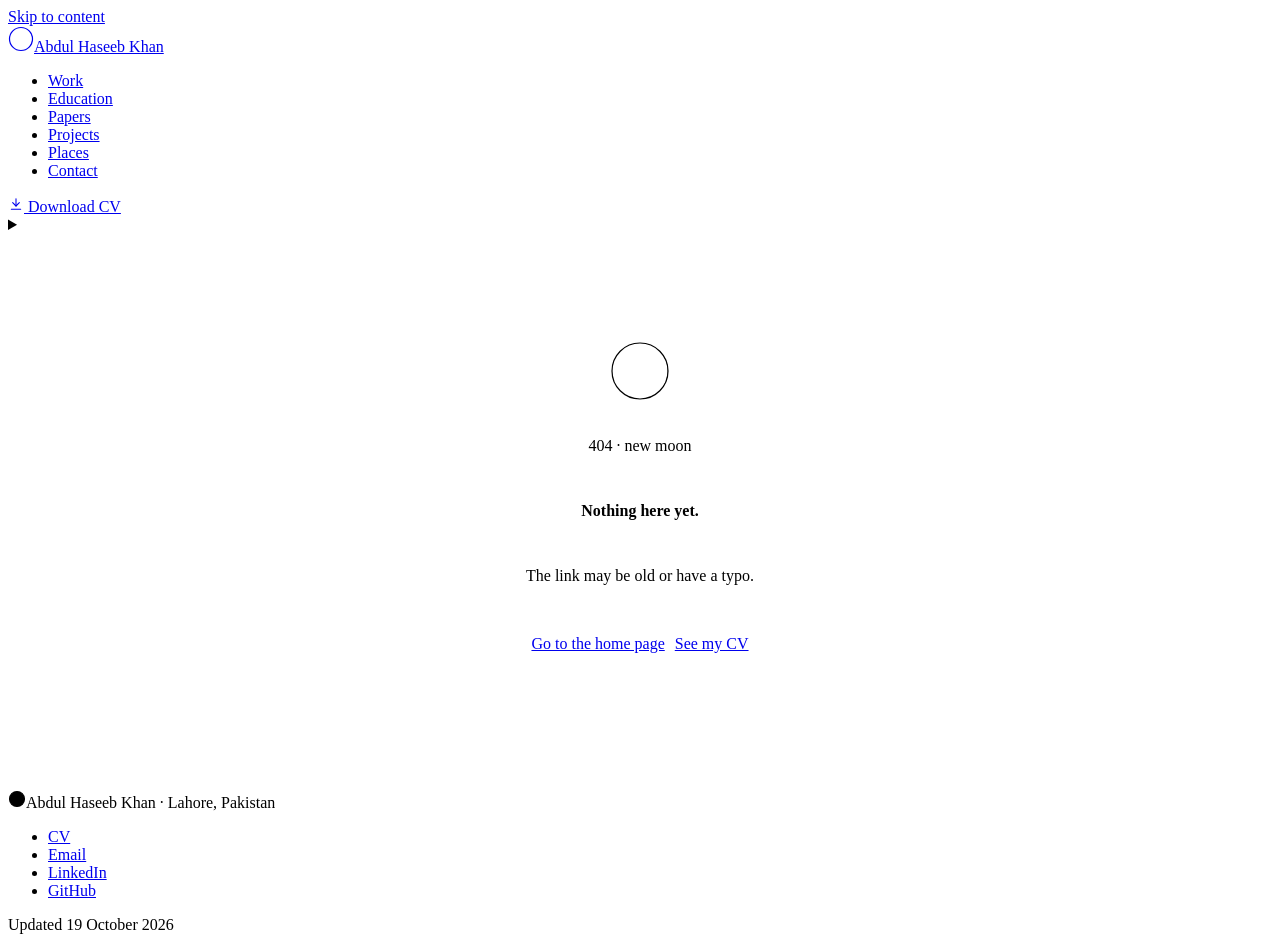
==== commit 582a2b57: "Preview: cost optimization project" ====
--- a/404/index.html
+++ b/404/index.html
@@ -1 +1 @@
-<!DOCTYPE html><html lang="en" class="DkRRXa_variable UdeZcG_variable _1dHVEa_variable"><head><meta charSet="utf-8"/><meta name="viewport" content="width=device-width, initial-scale=1"/><link rel="stylesheet" href="/portfolio-preview/_next/static/chunks/1zb-b-21z7xfp.css" data-precedence="next"/><link rel="preload" as="script" fetchPriority="low" href="/portfolio-preview/_next/static/chunks/1x6obpmlu1_c2.js"/><script src="/portfolio-preview/_next/static/chunks/2r4s4h5xul1n-.js" async=""></script><script src="/portfolio-preview/_next/static/chunks/2khxl0v1q4i6n.js" async=""></script><script src="/portfolio-preview/_next/static/chunks/3ri978ceqvo3d.js" async=""></script><script src="/portfolio-preview/_next/static/chunks/turbopack-1xwn3dvamavho.js" async=""></script><script src="/portfolio-preview/_next/static/chunks/1cv8xat712pyb.js" async=""></script><meta name="robots" content="noindex"/><meta name="theme-color" content="#f4f1ea"/><meta name="color-scheme" content="light"/><title>Abdul Haseeb Khan · Economist, Lahore, Pakistan</title><meta name="description" content="I&#x27;m doing an MPhil in Economics at the University of the Punjab, where I also finished my BS in Business Economics. I&#x27;ve represented Pakistan twice in Russia, trained at Meezan Bank, and written a working paper on inflation and company profits."/><link rel="author" href="https://abdulhaseeb707.github.io"/><meta name="author" content="Abdul Haseeb Khan"/><meta property="og:title" content="Abdul Haseeb Khan · Economist"/><meta property="og:description" content="I&#x27;m doing an MPhil in Economics at the University of the Punjab, where I also finished my BS in Business Economics. I&#x27;ve represented Pakistan twice in Russia, trained at Meezan Bank, and written a working paper on inflation and company profits."/><meta property="og:url" content="https://abdulhaseeb707.github.io/"/><meta property="og:image" content="https://abdulhaseeb707.github.io/portfolio-preview/img/photos/portrait-413.webp"/><meta property="og:image:width" content="413"/><meta property="og:image:height" content="531"/><meta property="og:image:alt" content="Abdul Haseeb Khan"/><meta property="og:type" content="profile"/><meta name="twitter:card" content="summary"/><meta name="twitter:title" content="Abdul Haseeb Khan · Economist"/><meta name="twitter:description" content="I&#x27;m doing an MPhil in Economics at the University of the Punjab, where I also finished my BS in Business Economics. I&#x27;ve represented Pakistan twice in Russia, trained at Meezan Bank, and written a working paper on inflation and company profits."/><meta name="twitter:image" content="https://abdulhaseeb707.github.io/portfolio-preview/img/photos/portrait-413.webp"/><meta name="twitter:image:alt" content="Abdul Haseeb Khan"/><meta name="twitter:image:width" content="413"/><meta name="twitter:image:height" content="531"/><link rel="icon" href="/portfolio-preview/favicon.svg"/><meta name="next-size-adjust" content=""/><script>document.documentElement.classList.add('js')</script><script type="application/ld+json">{"@context":"https://schema.org","@type":"Person","name":"Abdul Haseeb Khan","url":"https://abdulhaseeb707.github.io","jobTitle":"Economist","homeLocation":{"@type":"Place","name":"Lahore, Pakistan"},"alumniOf":{"@type":"CollegeOrUniversity","name":"University of the Punjab"},"sameAs":["https://www.linkedin.com/in/abdul-haseeb-khan944","https://github.com/abdulhaseeb707"]}</script><script src="/portfolio-preview/_next/static/chunks/0cz1d0mv5g_q7.js" noModule=""></script></head><body><div hidden=""><!--$--><!--/$--></div><a class="skip-link" href="#main">Skip to content</a><header class="Af2_WG_header no-print"><div class="wrap Af2_WG_bar"><a class="Af2_WG_brand" aria-label="Abdul Haseeb Khan, home" href="/portfolio-preview/"><svg width="26" height="26" viewBox="0 0 26 26" aria-hidden="true"><circle cx="13" cy="13" r="11.5" fill="none" stroke="currentColor" stroke-width="1.2"></circle><path d="M 13 1.5 A 11.5 11.5 0 0 1 13 24.5 A 11.14 11.5 0 0 0 13 1.5 Z" fill="currentColor"></path></svg><span>Abdul Haseeb Khan</span></a><nav class="Af2_WG_nav" aria-label="Main"><ul><li><a href="/portfolio-preview/#work">Work</a></li><li><a href="/portfolio-preview/#education">Education</a></li><li><a href="/portfolio-preview/#papers">Papers</a></li><li><a href="/portfolio-preview/#places">Places</a></li><li><a href="/portfolio-preview/#contact">Contact</a></li></ul></nav><a class="btn btn-ink Af2_WG_cv" href="/portfolio-preview/Abdul-Haseeb-Khan-CV.pdf" download=""><svg viewBox="0 0 24 24" width="16" height="16" aria-hidden="true" fill="none" stroke="currentColor" stroke-width="1.6" stroke-linecap="round" stroke-linejoin="round"><path d="M12 4v11"></path><path d="m7 10 5 5 5-5"></path><path d="M5 20h14"></path></svg> <span>Download CV</span></a><details class="Af2_WG_menu"><summary aria-label="Menu"><span></span><span></span></summary><nav aria-label="Main"><ul><li><a href="/portfolio-preview/#work">Work</a></li><li><a href="/portfolio-preview/#education">Education</a></li><li><a href="/portfolio-preview/#papers">Papers</a></li><li><a href="/portfolio-preview/#places">Places</a></li><li><a href="/portfolio-preview/#contact">Contact</a></li><li><a href="/portfolio-preview/research/inflation-profitability/">The research in six charts</a></li><li><a href="/portfolio-preview/cv/">CV as a web page</a></li></ul></nav></details></div></header><main id="main"><section class="wrap section" style="text-align:center;min-height:60vh;display:grid;place-content:center;gap:18px"><svg width="64" height="64" viewBox="0 0 64 64" aria-hidden="true" style="margin:0 auto"><circle cx="32" cy="32" r="28" fill="none" stroke="currentColor" stroke-width="1.2"></circle><path d="M 32 4 A 28 28 0 0 1 32 60 A 27.78 28 0 0 0 32 4 Z" fill="currentColor"></path></svg><p class="label">404 · new moon</p><h1 style="font-size:var(--fs-h2)">Nothing here yet.</h1><p class="lead">The link may be old or have a typo.</p><p style="display:flex;gap:10px;justify-content:center;flex-wrap:wrap"><a class="btn btn-ink" href="/portfolio-preview/">Go to the home page</a><a class="btn" href="/portfolio-preview/cv/">See my CV</a></p></section><!--$--><!--/$--></main><footer class="EZoWya_footer no-print"><div class="wrap EZoWya_inner"><p class="EZoWya_name"><svg width="18" height="18" viewBox="0 0 18 18" aria-hidden="true"><circle cx="9" cy="9" r="7.5" fill="none" stroke="currentColor" stroke-width="1.1"></circle><path d="M 9 1.5 A 7.5 7.5 0 0 1 9 16.5 A 7.5 7.5 0 0 1 9 1.5 Z" fill="currentColor"></path></svg>Abdul Haseeb Khan<!-- --> · <!-- -->Lahore, Pakistan</p><ul class="EZoWya_links"><li><a href="/portfolio-preview/cv/">CV</a></li><li><a href="mailto:abdulhaseeb2130@gmail.com">Email</a></li><li><a href="https://www.linkedin.com/in/abdul-haseeb-khan944" rel="me noopener" target="_blank">LinkedIn</a></li><li><a href="https://github.com/abdulhaseeb707" rel="me noopener" target="_blank">GitHub</a></li></ul><p class="EZoWya_updated">Updated <!-- -->19 October 2026</p></div></footer><script id="_R_">(globalThis["TURBOPACK"] || (globalThis["TURBOPACK"] = [])).push({"otherChunks":["static/chunks/1x6obpmlu1_c2.js","static/chunks/2r4s4h5xul1n-.js","static/chunks/2khxl0v1q4i6n.js","static/chunks/3ri978ceqvo3d.js"],"runtimeModuleIds":[94553]});</script><script src="/portfolio-preview/_next/static/chunks/1x6obpmlu1_c2.js" async=""></script><script>(self.__next_f=self.__next_f||[]).push([0])</script><script>self.__next_f.push([1,"1:\"$Sreact.fragment\"\n2:\"/portfolio-preview/_next/static/chunks/1cv8xat712pyb.js\"\n3:I[22016,[\"$2\"],\"\"]\n4:I[53893,[\"$2\"],\"MoonMark\"]\n5:I[39756,[\"$2\"],\"default\"]\n6:I[37457,[\"$2\"],\"default\"]\nf:I[68027,[\"$2\"],\"default\",1]\n:HL[\"/portfolio-preview/_next/static/chunks/1zb-b-21z7xfp.css\",\"style\"]\nb:X\nc:[[\"children\",{\"s\":\"__PAGE__\",\"h\":512,\"d\":{\"r\":\"$Ld\",\"p\":false,\"v\":null}}]]\n9:[[\"children\",{\"s\":\"/_not-found\",\"h\":512,\"d\":{\"r\":\"$La\",\"p\":false,\"v\":\"$b\"},\"c\":\"$Qc\"}]]\n0:{\"P\":null,\"c\":[\"\",\"_not-found\",\"\"],\"q\":\"\",\"i\":false,\"t\":{\"t\":{\"s\":\"\",\"h\":528,\"d\":{\"r\":[\"$\",\"$1\",\"c\",{\"children\":[[[\"$\",\"link\",\"0\",{\"rel\":\"stylesheet\",\"href\":\"/portfolio-preview/_next/static/chunks/1zb-b-21z7xfp.css\",\"precedence\":\"next\",\"crossOrigin\":\"$undefined\",\"nonce\":\"$undefined\"}],[\"$\",\"script\",\"script-0\",{\"src\":\"/portfolio-preview/_next/static/chunks/1cv8xat712pyb.js\",\"async\":true,\"nonce\":\"$undefined\"}]],[\"$\",\"html\",null,{\"lang\":\"en\",\"className\":\"DkRRXa_variable UdeZcG_variable _1dHVEa_variable\",\"suppressHydrationWarning\":true,\"children\":[[\"$\",\"head\",null,{\"children\":[[\"$\",\"script\",null,{\"dangerouslySetInnerHTML\":{\"__html\":\"document.documentElement.classList.add('js')\"}}],[\"$\",\"script\",null,{\"type\":\"application/ld+json\",\"dangerouslySetInnerHTML\":{\"__html\":\"{\\\"@context\\\":\\\"https://schema.org\\\",\\\"@type\\\":\\\"Person\\\",\\\"name\\\":\\\"Abdul Haseeb Khan\\\",\\\"url\\\":\\\"https://abdulhaseeb707.github.io\\\",\\\"jobTitle\\\":\\\"Economist\\\",\\\"homeLocation\\\":{\\\"@type\\\":\\\"Place\\\",\\\"name\\\":\\\"Lahore, Pakistan\\\"},\\\"alumniOf\\\":{\\\"@type\\\":\\\"CollegeOrUniversity\\\",\\\"name\\\":\\\"University of the Punjab\\\"},\\\"sameAs\\\":[\\\"https://www.linkedin.com/in/abdul-haseeb-khan944\\\",\\\"https://github.com/abdulhaseeb707\\\"]}\"}}]]}],[\"$\",\"body\",null,{\"children\":[[\"$\",\"a\",null,{\"className\":\"skip-link\",\"href\":\"#main\",\"children\":\"Skip to content\"}],[\"$\",\"header\",null,{\"className\":\"Af2_WG_header no-print\",\"children\":[\"$\",\"div\",null,{\"className\":\"wrap Af2_WG_bar\",\"children\":[[\"$\",\"$L3\",null,{\"href\":\"/\",\"className\":\"Af2_WG_brand\",\"aria-label\":\"Abdul Haseeb Khan, home\",\"children\":[[\"$\",\"$L4\",null,{}],[\"$\",\"span\",null,{\"children\":\"Abdul Haseeb Khan\"}]]}],[\"$\",\"nav\",null,{\"className\":\"Af2_WG_nav\",\"aria-label\":\"Main\",\"children\":[\"$\",\"ul\",null,{\"children\":[[\"$\",\"li\",\"/#work\",{\"children\":[\"$\",\"$L3\",null,{\"href\":\"/#work\",\"children\":\"Work\"}]}],[\"$\",\"li\",\"/#education\",{\"children\":[\"$\",\"$L3\",null,{\"href\":\"/#education\",\"children\":\"Education\"}]}],[\"$\",\"li\",\"/#papers\",{\"children\":[\"$\",\"$L3\",null,{\"href\":\"/#papers\",\"children\":\"Papers\"}]}],[\"$\",\"li\",\"/#places\",{\"children\":[\"$\",\"$L3\",null,{\"href\":\"/#places\",\"children\":\"Places\"}]}],[\"$\",\"li\",\"/#contact\",{\"children\":[\"$\",\"$L3\",null,{\"href\":\"/#contact\",\"children\":\"Contact\"}]}]]}]}],[\"$\",\"a\",null,{\"className\":\"btn btn-ink Af2_WG_cv\",\"href\":\"/portfolio-preview/Abdul-Haseeb-Khan-CV.pdf\",\"download\":true,\"children\":[[\"$\",\"svg\",null,{\"viewBox\":\"0 0 24 24\",\"width\":16,\"height\":16,\"aria-hidden\":\"true\",\"fill\":\"none\",\"stroke\":\"currentColor\",\"strokeWidth\":1.6,\"strokeLinecap\":\"round\",\"strokeLinejoin\":\"round\",\"children\":[[[\"$\",\"path\",null,{\"d\":\"M12 4v11\"}],[\"$\",\"path\",null,{\"d\":\"m7 10 5 5 5-5\"}],[\"$\",\"path\",null,{\"d\":\"M5 20h14\"}]],false,false,false,false,false,false,false,false]}],\" \",[\"$\",\"span\",null,{\"children\":\"Download CV\"}]]}],[\"$\",\"details\",null,{\"className\":\"Af2_WG_menu\",\"children\":[[\"$\",\"summary\",null,{\"aria-label\":\"Menu\",\"children\":[[\"$\",\"span\",null,{}],[\"$\",\"span\",null,{}]]}],[\"$\",\"nav\",null,{\"aria-label\":\"Main\",\"children\":[\"$\",\"ul\",null,{\"children\":[[[\"$\",\"li\",\"/#work\",{\"children\":[\"$\",\"$L3\",null,{\"href\":\"/#work\",\"children\":\"Work\"}]}],[\"$\",\"li\",\"/#education\",{\"children\":[\"$\",\"$L3\",null,{\"href\":\"/#education\",\"children\":\"Education\"}]}],[\"$\",\"li\",\"/#papers\",{\"children\":[\"$\",\"$L3\",null,{\"href\":\"/#papers\",\"children\":\"Papers\"}]}],[\"$\",\"li\",\"/#places\",{\"children\":[\"$\",\"$L3\",null,{\"href\":\"/#places\",\"children\":\"Places\"}]}],[\"$\",\"li\",\"/#contact\",{\"children\":[\"$\",\"$L3\",null,{\"href\":\"/#contact\",\"children\":\"Contact\"}]}]],[\"$\",\"li\",null,{\"children\":[\"$\",\"$L3\",null,{\"href\":\"/research/inflation-profitability/\",\"children\":\"The research in six charts\"}]}],[\"$\",\"li\",null,{\"children\":[\"$\",\"$L3\",null,{\"href\":\"/cv/\",\"children\":\"CV as a web page\"}]}]]}]}]]}]]}]}],[\"$\",\"main\",null,{\"id\":\"main\",\"children\":[\"$\",\"$L5\",null,{\"parallelRouterKey\":\"children\",\"error\":\"$undefined\",\"errorStyles\":\"$undefined\",\"errorScripts\":\"$undefined\",\"template\":[\"$\",\"$L6\",null,{}],\"templateStyles\":\"$undefined\",\"templateScripts\":\"$undefined\",\"notFound\":[[\"$\",\"section\",null,{\"className\":\"wrap section\",\"style\":{\"textAlign\":\"center\",\"minHeight\":\"60vh\",\"display\":\"grid\",\"placeContent\":\"center\",\"gap\":18},\"children\":[[\"$\",\"svg\",null,{\"width\":\"64\",\"height\":\"64\",\"viewBox\":\"0 0 64 64\",\"aria-hidden\":\"true\",\"style\":{\"margin\":\"0 auto\"},\"children\":[[\"$\",\"circle\",null,{\"cx\":\"32\",\"cy\":\"32\",\"r\":\"28\",\"fill\":\"none\",\"stroke\":\"currentColor\",\"strokeWidth\":\"1.2\"}],[\"$\",\"path\",null,{\"d\":\"M 32 4 A 28 28 0 0 1 32 60 A 27.78 28 0 0 0 32 4 Z\",\"fill\":\"currentColor\"}]]}],[\"$\",\"p\",null,{\"className\":\"label\",\"children\":\"404 · new moon\"}],[\"$\",\"h1\",null,{\"style\":{\"fontSize\":\"var(--fs-h2)\"},\"children\":\"Nothing here yet.\"}],[\"$\",\"p\",null,{\"className\":\"lead\",\"children\":\"The link may be old or have a typo.\"}],[\"$\",\"p\",null,{\"style\":{\"display\":\"flex\",\"gap\":10,\"justifyContent\":\"center\",\"flexWrap\":\"wrap\"},\"children\":[[\"$\",\"$L3\",null,{\"className\":\"btn btn-ink\",\"href\":\"/\",\"children\":\"Go to the home page\"}],[\"$\",\"$L3\",null,{\"className\":\"btn\",\"href\":\"/cv/\",\"children\":\"See my CV\"}]]}]]}],[]],\"forbidden\":\"$undefined\",\"unauthorized\":\"$undefined\"}]}],[\"$\",\"footer\",null,{\"className\":\"EZoWya_footer no-print\",\"children\":\"$L7\"}],\"$L8\"]}]]}]]}],\"p\":false,\"v\":null},\"c\":\"$Q9\"},\"h\":{\"r\":\"$Le\",\"p\":false,\"v\":null}},\"m\":\"$undefined\",\"G\":[\"$f\",[\"$L10\"]],\"S\":true,\"r\":\"$undefined\",\"s\":\"$undefined\",\"a\":\"$undefined\",\"l\":\"$undefined\",\"p\":\"$undefined\",\"d\":\"$undefined\",\"b\":\"m-OleAFLirHXzI2kdXKlG\"}\n11:I[59095,[\"$2\"],\"Reveal\"]\n12:I[97367,[\"$2\"],\"OutletBoundary\"]\n13:\"$Sreact.suspense\"\n15:\"ViewportBoundary\"\n16:I[97367,[\"$2\"],\"$15\"]\n18:\"MetadataBoundary\"\n19:I[97367,[\"$2\"],\"$18\"]\n7:[\"$\",\"div\",null,{\"className\":\"wrap EZoWya_inner\",\"children\":[[\"$\",\"p\",null,{\"className\":\"EZoWya_name\",\"children\":[[\"$\",\"svg\",null,{\"width\":\"18\",\"height\":\"18\",\"viewBox\":\"0 0 18 18\",\"aria-hidden\":\"true\",\"children\":[[\"$\",\"circle\",null,{\"cx\":\"9\",\"cy\":\"9\",\"r\":\"7.5\",\"fill\":\"none\",\"stroke\":\"currentColor\",\"strokeWidth\":\"1.1\"}],[\"$\",\"path\",null,{\"d\":\"M 9 1.5 A 7.5 7.5 0 0 1 9 16.5 A 7.5 7.5 0 0 1 9 1.5 Z\",\"fill\":\"currentColor\"}]]}],\"Abdul Haseeb Khan\",\" · \",\"Lahore, Pakistan\"]}],[\"$\",\"ul\",null,{\"className\":\"EZoWya_links\",\"children\":[[\"$\",\"li\",null,{\"children\":[\"$\",\"$L3\",null,{\"href\":\"/cv/\",\"children\":\"CV\"}]}],[\"$\",\"li\",null,{\"children\":[\"$\",\"a\",null,{\"href\":\"mailto:abdulhaseeb2130@gmail.com\",\"children\":\"Email\"}]}],[\"$\",\"li\",null,{\"children\":[\"$\",\"a\",null,{\"href\":\"https://www.linkedin.com/in/abdul-haseeb-khan944\",\"rel\":\"me noopener\",\"target\":\"_blank\",\"children\":\"LinkedIn\"}]}],[\"$\",\"li\",null,{\"children\":[\"$\",\"a\",null,{\"href\":\"https://github.com/abdulhaseeb707\",\"rel\":\"me noopener\",\"target\":\"_blank\",\"children\":\"GitHub\"}]}]]}],[\"$\",\"p\",null,{\"className\":\"EZoWya_updated\",\"children\":[\"Updated \",\"19 October 2026\"]}]]}]\n8:[\"$\",\"$L11\",null,{}]\na:[\"$\",\"$1\",\"c\",{\"children\":[null,[\"$\",\"$L5\",null,{\"parallelRouterKey\":\"children\",\"error\":\"$undefined\",\"errorStyles\":\"$undefined\",\"errorScripts\":\"$undefined\",\"template\":[\"$\",\"$L6\",null,{}],\"templateStyles\":\"$undefined\",\"templateScripts\":\"$undefined\",\"notFound\":\"$undefined\",\"forbidden\":\"$undefined\",\"unauthorized\":\"$undefined\"}]]}]\nd:[\"$\",\"$1\",\"c\",{\"children\":[[\"$\",\"section\",null,{\"className\":\"wrap section\",\"style\":{\"textAlign\":\"center\",\"minHeight\":\"60vh\",\"display\":\"grid\",\"placeContent\":\"center\",\"gap\":18},\"children\":[[\"$\",\"svg\",null,{\"width\":\"64\",\"height\":\"64\",\"viewBox\":\"0 0 64 64\",\"aria-hidden\":\"true\",\"style\":{\"margin\":\"0 auto\"},\"children\":[[\"$\",\"circle\",null,{\"cx\":\"32\",\"cy\":\"32\",\"r\":\"28\",\"fill\":\"none\",\"stroke\":\"currentColor\",\"strokeWidth\":\"1.2\"}],[\"$\",\"path\",null,{\"d\":\"M 32 4 A 28 28 0 0 1 32 60 A 27.78 28 0 0 0 32 4 Z\",\"fill\":\"currentColor\"}]]}],[\"$\",\"p\",null,{\"className\":\"label\",\"children\":\"404 · new moon\"}],[\"$\",\"h1\",null,{\"style\":{\"fontSize\":\"var(--fs-h2)\"},\"children\":\"Nothing here yet.\"}],[\"$\",\"p\",null,{\"className\":\"lead\",\"children\":\"The link may be old or have a typo.\"}],[\"$\",\"p\",null,{\"style\":{\"display\":\"flex\",\"gap\":10,\"justifyContent\":\"center\",\"flexWrap\":\"wrap\"},\"children\":[[\"$\",\"$L3\",null,{\"className\":\"btn btn-ink\",\"href\":\"/\",\"children\":\"Go to the home page\"}],[\"$\",\"$L3\",null,{\"className\":\"btn\",\"href\":\"/cv/\",\"children\":\"See my CV\"}]]}]]}],null,[\"$\",\"$L12\",null,{\"children\":[\"$\",\"$13\",null,{\"name\":\"Next.MetadataOutlet\",\"children\":\"$@14\"}]}]]}]\ne:[\"$\",\"$1\",\"h\",{\"children\":[[\"$\",\"meta\",null,{\"name\":\"robots\",\"content\":\"noindex\"}],[\"$\",\"$L16\",null,{\"children\":\"$L17\"}],[\"$\",\"$L19\",null,{\"children\":[[\"$\",\"div\",null,{\"hidden\":true,\"children\":[\"$\",\"$13\",null,{\"name\":\"Next.Metadata\",\"children\":\"$L1a\"}]}],null]}],[\"$\",\"meta\",null,{\"name\":\"next-size-adjust\",\"content\":\"\"}]]}]\n10:[\"$\",\"link\",\"0\",{\"rel\":\"stylesheet\",\"href\":\"/portfolio-preview/_next/static/chunks/1zb-b-21z7xfp.css\",\"precedence\":\"next\",\"crossOrigin\":\"$undefined\",\"nonce\":\"$undefined\"}]\nb:C\n17:[[\"$\",\"meta\",\"0\",{\"charSet\":\"utf-8\"}],[\"$\",\"meta\",\"1\",{\"name\":\"viewport\",\"content\":\"width=device-width, initial-scale=1\"}],[\"$\",\"meta\",\"2\",{\"name\":\"theme-color\",\"content\":\"#f4f1ea\"}],[\"$\",\"meta\",\"3\",{\"name\":\"color-scheme\",\"content\":\"light\"}]]\n1b:I[27201,[\"$2\"],\"IconMark\"]\n14:null\n1a:[[\"$\",\"title\",\"0\",{\"children\":\"Abdul Haseeb Khan · Economist, Lahore, Pakistan\"}],[\"$\",\"meta\",\"1\",{\"name\":\"description\",\"content\":\"I'm doing an MPhil in Economics at the University of the Punjab, where I also finished my BS in Business Economics. I've represented Pakistan twice in Russia, trained at Meezan Bank, and written a working paper on inflation and company profits.\"}],[\"$\",\"link\",\"2\",{\"rel\":\"author\",\"href\":\"https://abdulhaseeb707.github.io\"}],[\"$\",\"meta\",\"3\",{\"name\":\"author\",\"content\":\"Abdul Haseeb Khan\"}],[\"$\",\"meta\",\"4\",{\"property\":\"og:title\",\"content\":\"Abdul Haseeb Khan · Economist\"}],[\"$\",\"meta\",\"5\",{\"property\":\"og:description\",\"content\":\"I'm doing an MPhil in Economics at the University of the Punjab, where I also finished my BS in Business Economics. I've represented Pakistan twice in Russia, trained at Meezan Bank, and written a working paper on inflation and company profits.\"}],[\"$\",\"meta\",\"6\",{\"property\":\"og:url\",\"content\":\"https://abdulhaseeb707.github.io/\"}],[\"$\",\"meta\",\"7\",{\"property\":\"og:image\",\"content\":\"https://abdulhaseeb707.github.io/portfolio-preview/img/photos/portrait-413.webp\"}],[\"$\",\"meta\",\"8\",{\"property\":\"og:image:width\",\"content\":\"413\"}],[\"$\",\"meta\",\"9\",{\"property\":\"og:image:height\",\"content\":\"531\"}],[\"$\",\"meta\",\"10\",{\"property\":\"og:image:alt\",\"content\":\"Abdul Haseeb Khan\"}],[\"$\",\"meta\",\"11\",{\"property\":\"og:type\",\"content\":\"profile\"}],[\"$\",\"meta\",\"12\",{\"name\":\"twitter:card\",\"content\":\"summary\"}],[\"$\",\"meta\",\"13\",{\"name\":\"twitter:title\",\"content\":\"Abdul Haseeb Khan · Economist\"}],[\"$\",\"meta\",\"14\",{\"name\":\"twitter:description\",\"content\":\"I'm doing an MPhil in Economics at the University of the Punjab, where I also finished my BS in Business Economics. I've represented Pakistan twice in Russia, trained at Meezan Bank, and written a working paper on inflation and company profits.\"}],[\"$\",\"meta\",\"15\",{\"name\":\"twitter:image\",\"content\":\"https://abdulhaseeb707.github.io/portfolio-preview/img/photos/portrait-413.webp\"}],[\"$\",\"meta\",\"16\",{\"name\":\"twitter:image:alt\",\"content\":\"Abdul Haseeb Khan\"}],[\"$\",\"meta\",\"17\",{\"name\":\"twitter:image:width\",\"content\":\"413\"}],[\"$\",\"meta\",\"18\",{\"name\":\"twitter:image:height\",\"content\":\"531\"}],[\"$\",\"link\",\"19\",{\"rel\":\"icon\",\"href\":\"/portfolio-preview/favicon.svg\"}],[\"$\",\"$L1b\",\"20\",{}]]\n"])</script></body></html>+<!DOCTYPE html><html lang="en" class="DkRRXa_variable UdeZcG_variable _1dHVEa_variable"><head><meta charSet="utf-8"/><meta name="viewport" content="width=device-width, initial-scale=1"/><link rel="stylesheet" href="/portfolio-preview/_next/static/chunks/29opnq5r6cde5.css" data-precedence="next"/><link rel="preload" as="script" fetchPriority="low" href="/portfolio-preview/_next/static/chunks/1x6obpmlu1_c2.js"/><script src="/portfolio-preview/_next/static/chunks/2r4s4h5xul1n-.js" async=""></script><script src="/portfolio-preview/_next/static/chunks/2khxl0v1q4i6n.js" async=""></script><script src="/portfolio-preview/_next/static/chunks/2gzquqpmo4s9h.js" async=""></script><script src="/portfolio-preview/_next/static/chunks/turbopack-1xwn3dvamavho.js" async=""></script><script src="/portfolio-preview/_next/static/chunks/1cv8xat712pyb.js" async=""></script><meta name="robots" content="noindex"/><meta name="theme-color" content="#f4f1ea"/><meta name="color-scheme" content="light"/><title>Abdul Haseeb Khan · Economist, Lahore, Pakistan</title><meta name="description" content="I&#x27;m doing an MPhil in Economics at the University of the Punjab, where I also finished my BS in Business Economics. I&#x27;ve represented Pakistan twice in Russia, trained at Meezan Bank, and written a working paper on inflation and company profits."/><link rel="author" href="https://abdulhaseeb707.github.io"/><meta name="author" content="Abdul Haseeb Khan"/><meta property="og:title" content="Abdul Haseeb Khan · Economist"/><meta property="og:description" content="I&#x27;m doing an MPhil in Economics at the University of the Punjab, where I also finished my BS in Business Economics. I&#x27;ve represented Pakistan twice in Russia, trained at Meezan Bank, and written a working paper on inflation and company profits."/><meta property="og:url" content="https://abdulhaseeb707.github.io/"/><meta property="og:image" content="https://abdulhaseeb707.github.io/portfolio-preview/img/photos/portrait-413.webp"/><meta property="og:image:width" content="413"/><meta property="og:image:height" content="531"/><meta property="og:image:alt" content="Abdul Haseeb Khan"/><meta property="og:type" content="profile"/><meta name="twitter:card" content="summary"/><meta name="twitter:title" content="Abdul Haseeb Khan · Economist"/><meta name="twitter:description" content="I&#x27;m doing an MPhil in Economics at the University of the Punjab, where I also finished my BS in Business Economics. I&#x27;ve represented Pakistan twice in Russia, trained at Meezan Bank, and written a working paper on inflation and company profits."/><meta name="twitter:image" content="https://abdulhaseeb707.github.io/portfolio-preview/img/photos/portrait-413.webp"/><meta name="twitter:image:alt" content="Abdul Haseeb Khan"/><meta name="twitter:image:width" content="413"/><meta name="twitter:image:height" content="531"/><link rel="icon" href="/portfolio-preview/favicon.svg"/><meta name="next-size-adjust" content=""/><script>document.documentElement.classList.add('js')</script><script type="application/ld+json">{"@context":"https://schema.org","@type":"Person","name":"Abdul Haseeb Khan","url":"https://abdulhaseeb707.github.io","jobTitle":"Economist","homeLocation":{"@type":"Place","name":"Lahore, Pakistan"},"alumniOf":{"@type":"CollegeOrUniversity","name":"University of the Punjab"},"sameAs":["https://www.linkedin.com/in/abdul-haseeb-khan944","https://github.com/abdulhaseeb707"]}</script><script src="/portfolio-preview/_next/static/chunks/0cz1d0mv5g_q7.js" noModule=""></script></head><body><div hidden=""><!--$--><!--/$--></div><a class="skip-link" href="#main">Skip to content</a><header class="Af2_WG_header no-print"><div class="wrap Af2_WG_bar"><a class="Af2_WG_brand" aria-label="Abdul Haseeb Khan, home" href="/portfolio-preview/"><svg width="26" height="26" viewBox="0 0 26 26" aria-hidden="true"><circle cx="13" cy="13" r="11.5" fill="none" stroke="currentColor" stroke-width="1.2"></circle><path d="M 13 1.5 A 11.5 11.5 0 0 1 13 24.5 A 11.14 11.5 0 0 0 13 1.5 Z" fill="currentColor"></path></svg><span>Abdul Haseeb Khan</span></a><nav class="Af2_WG_nav" aria-label="Main"><ul><li><a href="/portfolio-preview/#work">Work</a></li><li><a href="/portfolio-preview/#education">Education</a></li><li><a href="/portfolio-preview/#papers">Papers</a></li><li><a href="/portfolio-preview/#projects">Projects</a></li><li><a href="/portfolio-preview/#places">Places</a></li><li><a href="/portfolio-preview/#contact">Contact</a></li></ul></nav><a class="btn btn-ink Af2_WG_cv" href="/portfolio-preview/Abdul-Haseeb-Khan-CV.pdf" download=""><svg viewBox="0 0 24 24" width="16" height="16" aria-hidden="true" fill="none" stroke="currentColor" stroke-width="1.6" stroke-linecap="round" stroke-linejoin="round"><path d="M12 4v11"></path><path d="m7 10 5 5 5-5"></path><path d="M5 20h14"></path></svg> <span>Download CV</span></a><details class="Af2_WG_menu"><summary aria-label="Menu"><span></span><span></span></summary><nav aria-label="Main"><ul><li><a href="/portfolio-preview/#work">Work</a></li><li><a href="/portfolio-preview/#education">Education</a></li><li><a href="/portfolio-preview/#papers">Papers</a></li><li><a href="/portfolio-preview/#projects">Projects</a></li><li><a href="/portfolio-preview/#places">Places</a></li><li><a href="/portfolio-preview/#contact">Contact</a></li><li><a href="/portfolio-preview/research/inflation-profitability/">The research in six charts</a></li><li><a href="/portfolio-preview/cv/">CV as a web page</a></li></ul></nav></details></div></header><main id="main"><section class="wrap section" style="text-align:center;min-height:60vh;display:grid;place-content:center;gap:18px"><svg width="64" height="64" viewBox="0 0 64 64" aria-hidden="true" style="margin:0 auto"><circle cx="32" cy="32" r="28" fill="none" stroke="currentColor" stroke-width="1.2"></circle><path d="M 32 4 A 28 28 0 0 1 32 60 A 27.78 28 0 0 0 32 4 Z" fill="currentColor"></path></svg><p class="label">404 · new moon</p><h1 style="font-size:var(--fs-h2)">Nothing here yet.</h1><p class="lead">The link may be old or have a typo.</p><p style="display:flex;gap:10px;justify-content:center;flex-wrap:wrap"><a class="btn btn-ink" href="/portfolio-preview/">Go to the home page</a><a class="btn" href="/portfolio-preview/cv/">See my CV</a></p></section><!--$--><!--/$--></main><footer class="EZoWya_footer no-print"><div class="wrap EZoWya_inner"><p class="EZoWya_name"><svg width="18" height="18" viewBox="0 0 18 18" aria-hidden="true"><circle cx="9" cy="9" r="7.5" fill="none" stroke="currentColor" stroke-width="1.1"></circle><path d="M 9 1.5 A 7.5 7.5 0 0 1 9 16.5 A 7.5 7.5 0 0 1 9 1.5 Z" fill="currentColor"></path></svg>Abdul Haseeb Khan<!-- --> · <!-- -->Lahore, Pakistan</p><ul class="EZoWya_links"><li><a href="/portfolio-preview/cv/">CV</a></li><li><a href="mailto:abdulhaseeb2130@gmail.com">Email</a></li><li><a href="https://www.linkedin.com/in/abdul-haseeb-khan944" rel="me noopener" target="_blank">LinkedIn</a></li><li><a href="https://github.com/abdulhaseeb707" rel="me noopener" target="_blank">GitHub</a></li></ul><p class="EZoWya_updated">Updated <!-- -->19 October 2026</p></div></footer><script id="_R_">(globalThis["TURBOPACK"] || (globalThis["TURBOPACK"] = [])).push({"otherChunks":["static/chunks/1x6obpmlu1_c2.js","static/chunks/2r4s4h5xul1n-.js","static/chunks/2khxl0v1q4i6n.js","static/chunks/2gzquqpmo4s9h.js"],"runtimeModuleIds":[94553]});</script><script src="/portfolio-preview/_next/static/chunks/1x6obpmlu1_c2.js" async=""></script><script>(self.__next_f=self.__next_f||[]).push([0])</script><script>self.__next_f.push([1,"1:\"$Sreact.fragment\"\n2:\"/portfolio-preview/_next/static/chunks/1cv8xat712pyb.js\"\n3:I[22016,[\"$2\"],\"\"]\n4:I[53893,[\"$2\"],\"MoonMark\"]\n5:I[39756,[\"$2\"],\"default\"]\n6:I[37457,[\"$2\"],\"default\"]\n10:I[68027,[\"$2\"],\"default\",1]\n:HL[\"/portfolio-preview/_next/static/chunks/29opnq5r6cde5.css\",\"style\"]\nc:X\nd:[[\"children\",{\"s\":\"__PAGE__\",\"h\":512,\"d\":{\"r\":\"$Le\",\"p\":false,\"v\":null}}]]\na:[[\"children\",{\"s\":\"/_not-found\",\"h\":512,\"d\":{\"r\":\"$Lb\",\"p\":false,\"v\":\"$c\"},\"c\":\"$Qd\"}]]\n0:{\"P\":null,\"c\":[\"\",\"_not-found\",\"\"],\"q\":\"\",\"i\":false,\"t\":{\"t\":{\"s\":\"\",\"h\":528,\"d\":{\"r\":[\"$\",\"$1\",\"c\",{\"children\":[[[\"$\",\"link\",\"0\",{\"rel\":\"stylesheet\",\"href\":\"/portfolio-preview/_next/static/chunks/29opnq5r6cde5.css\",\"precedence\":\"next\",\"crossOrigin\":\"$undefined\",\"nonce\":\"$undefined\"}],[\"$\",\"script\",\"script-0\",{\"src\":\"/portfolio-preview/_next/static/chunks/1cv8xat712pyb.js\",\"async\":true,\"nonce\":\"$undefined\"}]],[\"$\",\"html\",null,{\"lang\":\"en\",\"className\":\"DkRRXa_variable UdeZcG_variable _1dHVEa_variable\",\"suppressHydrationWarning\":true,\"children\":[[\"$\",\"head\",null,{\"children\":[[\"$\",\"script\",null,{\"dangerouslySetInnerHTML\":{\"__html\":\"document.documentElement.classList.add('js')\"}}],[\"$\",\"script\",null,{\"type\":\"application/ld+json\",\"dangerouslySetInnerHTML\":{\"__html\":\"{\\\"@context\\\":\\\"https://schema.org\\\",\\\"@type\\\":\\\"Person\\\",\\\"name\\\":\\\"Abdul Haseeb Khan\\\",\\\"url\\\":\\\"https://abdulhaseeb707.github.io\\\",\\\"jobTitle\\\":\\\"Economist\\\",\\\"homeLocation\\\":{\\\"@type\\\":\\\"Place\\\",\\\"name\\\":\\\"Lahore, Pakistan\\\"},\\\"alumniOf\\\":{\\\"@type\\\":\\\"CollegeOrUniversity\\\",\\\"name\\\":\\\"University of the Punjab\\\"},\\\"sameAs\\\":[\\\"https://www.linkedin.com/in/abdul-haseeb-khan944\\\",\\\"https://github.com/abdulhaseeb707\\\"]}\"}}]]}],[\"$\",\"body\",null,{\"children\":[[\"$\",\"a\",null,{\"className\":\"skip-link\",\"href\":\"#main\",\"children\":\"Skip to content\"}],[\"$\",\"header\",null,{\"className\":\"Af2_WG_header no-print\",\"children\":[\"$\",\"div\",null,{\"className\":\"wrap Af2_WG_bar\",\"children\":[[\"$\",\"$L3\",null,{\"href\":\"/\",\"className\":\"Af2_WG_brand\",\"aria-label\":\"Abdul Haseeb Khan, home\",\"children\":[[\"$\",\"$L4\",null,{}],[\"$\",\"span\",null,{\"children\":\"Abdul Haseeb Khan\"}]]}],[\"$\",\"nav\",null,{\"className\":\"Af2_WG_nav\",\"aria-label\":\"Main\",\"children\":[\"$\",\"ul\",null,{\"children\":[[\"$\",\"li\",\"/#work\",{\"children\":[\"$\",\"$L3\",null,{\"href\":\"/#work\",\"children\":\"Work\"}]}],[\"$\",\"li\",\"/#education\",{\"children\":[\"$\",\"$L3\",null,{\"href\":\"/#education\",\"children\":\"Education\"}]}],[\"$\",\"li\",\"/#papers\",{\"children\":[\"$\",\"$L3\",null,{\"href\":\"/#papers\",\"children\":\"Papers\"}]}],[\"$\",\"li\",\"/#projects\",{\"children\":[\"$\",\"$L3\",null,{\"href\":\"/#projects\",\"children\":\"Projects\"}]}],[\"$\",\"li\",\"/#places\",{\"children\":[\"$\",\"$L3\",null,{\"href\":\"/#places\",\"children\":\"Places\"}]}],[\"$\",\"li\",\"/#contact\",{\"children\":[\"$\",\"$L3\",null,{\"href\":\"/#contact\",\"children\":\"Contact\"}]}]]}]}],[\"$\",\"a\",null,{\"className\":\"btn btn-ink Af2_WG_cv\",\"href\":\"/portfolio-preview/Abdul-Haseeb-Khan-CV.pdf\",\"download\":true,\"children\":[[\"$\",\"svg\",null,{\"viewBox\":\"0 0 24 24\",\"width\":16,\"height\":16,\"aria-hidden\":\"true\",\"fill\":\"none\",\"stroke\":\"currentColor\",\"strokeWidth\":1.6,\"strokeLinecap\":\"round\",\"strokeLinejoin\":\"round\",\"children\":[[[\"$\",\"path\",null,{\"d\":\"M12 4v11\"}],[\"$\",\"path\",null,{\"d\":\"m7 10 5 5 5-5\"}],[\"$\",\"path\",null,{\"d\":\"M5 20h14\"}]],false,false,false,false,false,false,false,false]}],\" \",[\"$\",\"span\",null,{\"children\":\"Download CV\"}]]}],[\"$\",\"details\",null,{\"className\":\"Af2_WG_menu\",\"children\":[[\"$\",\"summary\",null,{\"aria-label\":\"Menu\",\"children\":[[\"$\",\"span\",null,{}],[\"$\",\"span\",null,{}]]}],[\"$\",\"nav\",null,{\"aria-label\":\"Main\",\"children\":[\"$\",\"ul\",null,{\"children\":[[[\"$\",\"li\",\"/#work\",{\"children\":[\"$\",\"$L3\",null,{\"href\":\"/#work\",\"children\":\"Work\"}]}],[\"$\",\"li\",\"/#education\",{\"children\":[\"$\",\"$L3\",null,{\"href\":\"/#education\",\"children\":\"Education\"}]}],[\"$\",\"li\",\"/#papers\",{\"children\":[\"$\",\"$L3\",null,{\"href\":\"/#papers\",\"children\":\"Papers\"}]}],[\"$\",\"li\",\"/#projects\",{\"children\":[\"$\",\"$L3\",null,{\"href\":\"/#projects\",\"children\":\"Projects\"}]}],[\"$\",\"li\",\"/#places\",{\"children\":[\"$\",\"$L3\",null,{\"href\":\"/#places\",\"children\":\"Places\"}]}],[\"$\",\"li\",\"/#contact\",{\"children\":[\"$\",\"$L3\",null,{\"href\":\"/#contact\",\"children\":\"Contact\"}]}]],[\"$\",\"li\",null,{\"children\":[\"$\",\"$L3\",null,{\"href\":\"/research/inflation-profitability/\",\"children\":\"The research in six charts\"}]}],[\"$\",\"li\",null,{\"children\":[\"$\",\"$L3\",null,{\"href\":\"/cv/\",\"children\":\"CV as a web page\"}]}]]}]}]]}]]}]}],[\"$\",\"main\",null,{\"id\":\"main\",\"children\":[\"$\",\"$L5\",null,{\"parallelRouterKey\":\"children\",\"error\":\"$undefined\",\"errorStyles\":\"$undefined\",\"errorScripts\":\"$undefined\",\"template\":[\"$\",\"$L6\",null,{}],\"templateStyles\":\"$undefined\",\"templateScripts\":\"$undefined\",\"notFound\":[[\"$\",\"section\",null,{\"className\":\"wrap section\",\"style\":{\"textAlign\":\"center\",\"minHeight\":\"60vh\",\"display\":\"grid\",\"placeContent\":\"center\",\"gap\":18},\"children\":[[\"$\",\"svg\",null,{\"width\":\"64\",\"height\":\"64\",\"viewBox\":\"0 0 64 64\",\"aria-hidden\":\"true\",\"style\":{\"margin\":\"0 auto\"},\"children\":[[\"$\",\"circle\",null,{\"cx\":\"32\",\"cy\":\"32\",\"r\":\"28\",\"fill\":\"none\",\"stroke\":\"currentColor\",\"strokeWidth\":\"1.2\"}],[\"$\",\"path\",null,{\"d\":\"M 32 4 A 28 28 0 0 1 32 60 A 27.78 28 0 0 0 32 4 Z\",\"fill\":\"currentColor\"}]]}],[\"$\",\"p\",null,{\"className\":\"label\",\"children\":\"404 · new moon\"}],[\"$\",\"h1\",null,{\"style\":{\"fontSize\":\"var(--fs-h2)\"},\"children\":\"Nothing here yet.\"}],[\"$\",\"p\",null,{\"className\":\"lead\",\"children\":\"The link may be old or have a typo.\"}],[\"$\",\"p\",null,{\"style\":{\"display\":\"flex\",\"gap\":10,\"justifyContent\":\"center\",\"flexWrap\":\"wrap\"},\"children\":[[\"$\",\"$L3\",null,{\"className\":\"btn btn-ink\",\"href\":\"/\",\"children\":\"Go to the home page\"}],\"$L7\"]}]]}],[]],\"forbidden\":\"$undefined\",\"unauthorized\":\"$undefined\"}]}],\"$L8\",\"$L9\"]}]]}]]}],\"p\":false,\"v\":null},\"c\":\"$Qa\"},\"h\":{\"r\":\"$Lf\",\"p\":false,\"v\":null}},\"m\":\"$undefined\",\"G\":[\"$10\",[\"$L11\"]],\"S\":true,\"r\":\"$undefined\",\"s\":\"$undefined\",\"a\":\"$undefined\",\"l\":\"$undefined\",\"p\":\"$undefined\",\"d\":\"$undefined\",\"b\":\"KBRgqV-yEP8zV_SCZYdzu\"}\n12:I[59095,[\"$2\"],\"Reveal\"]\n13:I[97367,[\"$2\"],\"OutletBoundary\"]\n14:\"$Sreact.suspense\"\n16:\"ViewportBoundary\"\n17:I[97367,[\"$2\"],\"$16\"]\n19:\"MetadataBoundary\"\n1a:I[97367,[\"$2\"],\"$19\"]\n7:[\"$\",\"$L3\",null,{\"className\":\"btn\",\"href\":\"/cv/\",\"children\":\"See my CV\"}]\n8:[\"$\",\"footer\",null,{\"className\":\"EZoWya_footer no-print\",\"children\":[\"$\",\"div\",null,{\"className\":\"wrap EZoWya_inner\",\"children\":[[\"$\",\"p\",null,{\"className\":\"EZoWya_name\",\"children\":[[\"$\",\"svg\",null,{\"width\":\"18\",\"height\":\"18\",\"viewBox\":\"0 0 18 18\",\"aria-hidden\":\"true\",\"children\":[[\"$\",\"circle\",null,{\"cx\":\"9\",\"cy\":\"9\",\"r\":\"7.5\",\"fill\":\"none\",\"stroke\":\"currentColor\",\"strokeWidth\":\"1.1\"}],[\"$\",\"path\",null,{\"d\":\"M 9 1.5 A 7.5 7.5 0 0 1 9 16.5 A 7.5 7.5 0 0 1 9 1.5 Z\",\"fill\":\"currentColor\"}]]}],\"Abdul Haseeb Khan\",\" · \",\"Lahore, Pakistan\"]}],[\"$\",\"ul\",null,{\"className\":\"EZoWya_links\",\"children\":[[\"$\",\"li\",null,{\"children\":[\"$\",\"$L3\",null,{\"href\":\"/cv/\",\"children\":\"CV\"}]}],[\"$\",\"li\",null,{\"children\":[\"$\",\"a\",null,{\"href\":\"mailto:abdulhaseeb2130@gmail.com\",\"children\":\"Email\"}]}],[\"$\",\"li\",null,{\"children\":[\"$\",\"a\",null,{\"href\":\"https://www.linkedin.com/in/abdul-haseeb-khan944\",\"rel\":\"me noopener\",\"target\":\"_blank\",\"children\":\"LinkedIn\"}]}],[\"$\",\"li\",null,{\"children\":[\"$\",\"a\",null,{\"href\":\"https://github.com/abdulhaseeb707\",\"rel\":\"me noopener\",\"target\":\"_blank\",\"children\":\"GitHub\"}]}]]}],[\"$\",\"p\",null,{\"className\":\"EZoWya_updated\",\"children\":[\"Updated \",\"19 October 2026\"]}]]}]}]\n9:[\"$\",\"$L12\",null,{}]\nb:[\"$\",\"$1\",\"c\",{\"children\":[null,[\"$\",\"$L5\",null,{\"parallelRouterKey\":\"children\",\"error\":\"$undefined\",\"errorStyles\":\"$undefined\",\"errorScripts\":\"$undefined\",\"template\":[\"$\",\"$L6\",null,{}],\"templateStyles\":\"$undefined\",\"templateScripts\":\"$undefined\",\"notFound\":\"$undefined\",\"forbidden\":\"$undefined\",\"unauthorized\":\"$undefined\"}]]}]\ne:[\"$\",\"$1\",\"c\",{\"children\":[[\"$\",\"section\",null,{\"className\":\"wrap section\",\"style\":{\"textAlign\":\"center\",\"minHeight\":\"60vh\",\"display\":\"grid\",\"placeContent\":\"center\",\"gap\":18},\"children\":[[\"$\",\"svg\",null,{\"width\":\"64\",\"height\":\"64\",\"viewBox\":\"0 0 64 64\",\"aria-hidden\":\"true\",\"style\":{\"margin\":\"0 auto\"},\"children\":[[\"$\",\"circle\",null,{\"cx\":\"32\",\"cy\":\"32\",\"r\":\"28\",\"fill\":\"none\",\"stroke\":\"currentColor\",\"strokeWidth\":\"1.2\"}],[\"$\",\"path\",null,{\"d\":\"M 32 4 A 28 28 0 0 1 32 60 A 27.78 28 0 0 0 32 4 Z\",\"fill\":\"currentColor\"}]]}],[\"$\",\"p\",null,{\"className\":\"label\",\"children\":\"404 · new moon\"}],[\"$\",\"h1\",null,{\"style\":{\"fontSize\":\"var(--fs-h2)\"},\"children\":\"Nothing here yet.\"}],[\"$\",\"p\",null,{\"className\":\"lead\",\"children\":\"The link may be old or have a typo.\"}],[\"$\",\"p\",null,{\"style\":{\"display\":\"flex\",\"gap\":10,\"justifyContent\":\"center\",\"flexWrap\":\"wrap\"},\"children\":[[\"$\",\"$L3\",null,{\"className\":\"btn btn-ink\",\"href\":\"/\",\"children\":\"Go to the home page\"}],[\"$\",\"$L3\",null,{\"className\":\"btn\",\"href\":\"/cv/\",\"children\":\"See my CV\"}]]}]]}],null,[\"$\",\"$L13\",null,{\"children\":[\"$\",\"$14\",null,{\"name\":\"Next.MetadataOutlet\",\"children\":\"$@15\"}]}]]}]\nf:[\"$\",\"$1\",\"h\",{\"children\":[[\"$\",\"meta\",null,{\"name\":\"robots\",\"content\":\"noindex\"}],[\"$\",\"$L17\",null,{\"children\":\"$L18\"}],[\"$\",\"$L1a\",null,{\"children\":[[\"$\",\"div\",null,{\"hidden\":true,\"children\":[\"$\",\"$14\",null,{\"name\":\"Next.Metadata\",\"children\":\"$L1b\"}]}],null]}],[\"$\",\"meta\",null,{\"name\":\"next-size-adjust\",\"content\":\"\"}]]}]\n11:[\"$\",\"link\",\"0\",{\"rel\":\"stylesheet\",\"href\":\"/portfolio-preview/_next/static/chunks/29opnq5r6cde5.css\",\"precedence\":\"next\",\"crossOrigin\":\"$undefined\",\"nonce\":\"$undefined\"}]\nc:C\n18:[[\"$\",\"meta\",\"0\",{\"charSet\":\"utf-8\"}],[\"$\",\"meta\",\"1\",{\"name\":\"viewport\",\"content\":\"width=device-width, initial-scale=1\"}],[\"$\",\"meta\",\"2\",{\"name\":\"theme-color\",\"content\":\"#f4f1ea\"}],[\"$\",\"meta\",\"3\",{\"name\":\"color-scheme\",\"content\":\"light\"}]]\n1c:I[27201,[\"$2\"],\"IconMark\"]\n15:null\n1b:[[\"$\",\"title\",\"0\",{\"children\":\"Abdul Haseeb Khan · Economist, Lahore, Pakistan\"}],[\"$\",\"meta\",\"1\",{\"name\":\"description\",\"content\":\"I'm doing an MPhil in Economics at the University of the Punjab, where I also finished my BS in Business Economics. I've represented Pakistan twice in Russia, trained at Meezan Bank, and written a working paper on inflation and company profits.\"}],[\"$\",\"link\",\"2\",{\"rel\":\"author\",\"href\":\"https://abdulhaseeb707.github.io\"}],[\"$\",\"meta\",\"3\",{\"name\":\"author\",\"content\":\"Abdul Haseeb Khan\"}],[\"$\",\"meta\",\"4\",{\"property\":\"og:title\",\"content\":\"Abdul Haseeb Khan · Economist\"}],[\"$\",\"meta\",\"5\",{\"property\":\"og:description\",\"content\":\"I'm doing an MPhil in Economics at the University of the Punjab, where I also finished my BS in Business Economics. I've represented Pakistan twice in Russia, trained at Meezan Bank, and written a working paper on inflation and company profits.\"}],[\"$\",\"meta\",\"6\",{\"property\":\"og:url\",\"content\":\"https://abdulhaseeb707.github.io/\"}],[\"$\",\"meta\",\"7\",{\"property\":\"og:image\",\"content\":\"https://abdulhaseeb707.github.io/portfolio-preview/img/photos/portrait-413.webp\"}],[\"$\",\"meta\",\"8\",{\"property\":\"og:image:width\",\"content\":\"413\"}],[\"$\",\"meta\",\"9\",{\"property\":\"og:image:height\",\"content\":\"531\"}],[\"$\",\"meta\",\"10\",{\"property\":\"og:image:alt\",\"content\":\"Abdul Haseeb Khan\"}],[\"$\",\"meta\",\"11\",{\"property\":\"og:type\",\"content\":\"profile\"}],[\"$\",\"meta\",\"12\",{\"name\":\"twitter:card\",\"content\":\"summary\"}],[\"$\",\"meta\",\"13\",{\"name\":\"twitter:title\",\"content\":\"Abdul Haseeb Khan · Economist\"}],[\"$\",\"meta\",\"14\",{\"name\":\"twitter:description\",\"content\":\"I'm doing an MPhil in Economics at the University of the Punjab, where I also finished my BS in Business Economics. I've represented Pakistan twice in Russia, trained at Meezan Bank, and written a working paper on inflation and company profits.\"}],[\"$\",\"meta\",\"15\",{\"name\":\"twitter:image\",\"content\":\"https://abdulhaseeb707.github.io/portfolio-preview/img/photos/portrait-413.webp\"}],[\"$\",\"meta\",\"16\",{\"name\":\"twitter:image:alt\",\"content\":\"Abdul Haseeb Khan\"}],[\"$\",\"meta\",\"17\",{\"name\":\"twitter:image:width\",\"content\":\"413\"}],[\"$\",\"meta\",\"18\",{\"name\":\"twitter:image:height\",\"content\":\"531\"}],[\"$\",\"link\",\"19\",{\"rel\":\"icon\",\"href\":\"/portfolio-preview/favicon.svg\"}],[\"$\",\"$L1c\",\"20\",{}]]\n"])</script></body></html>
